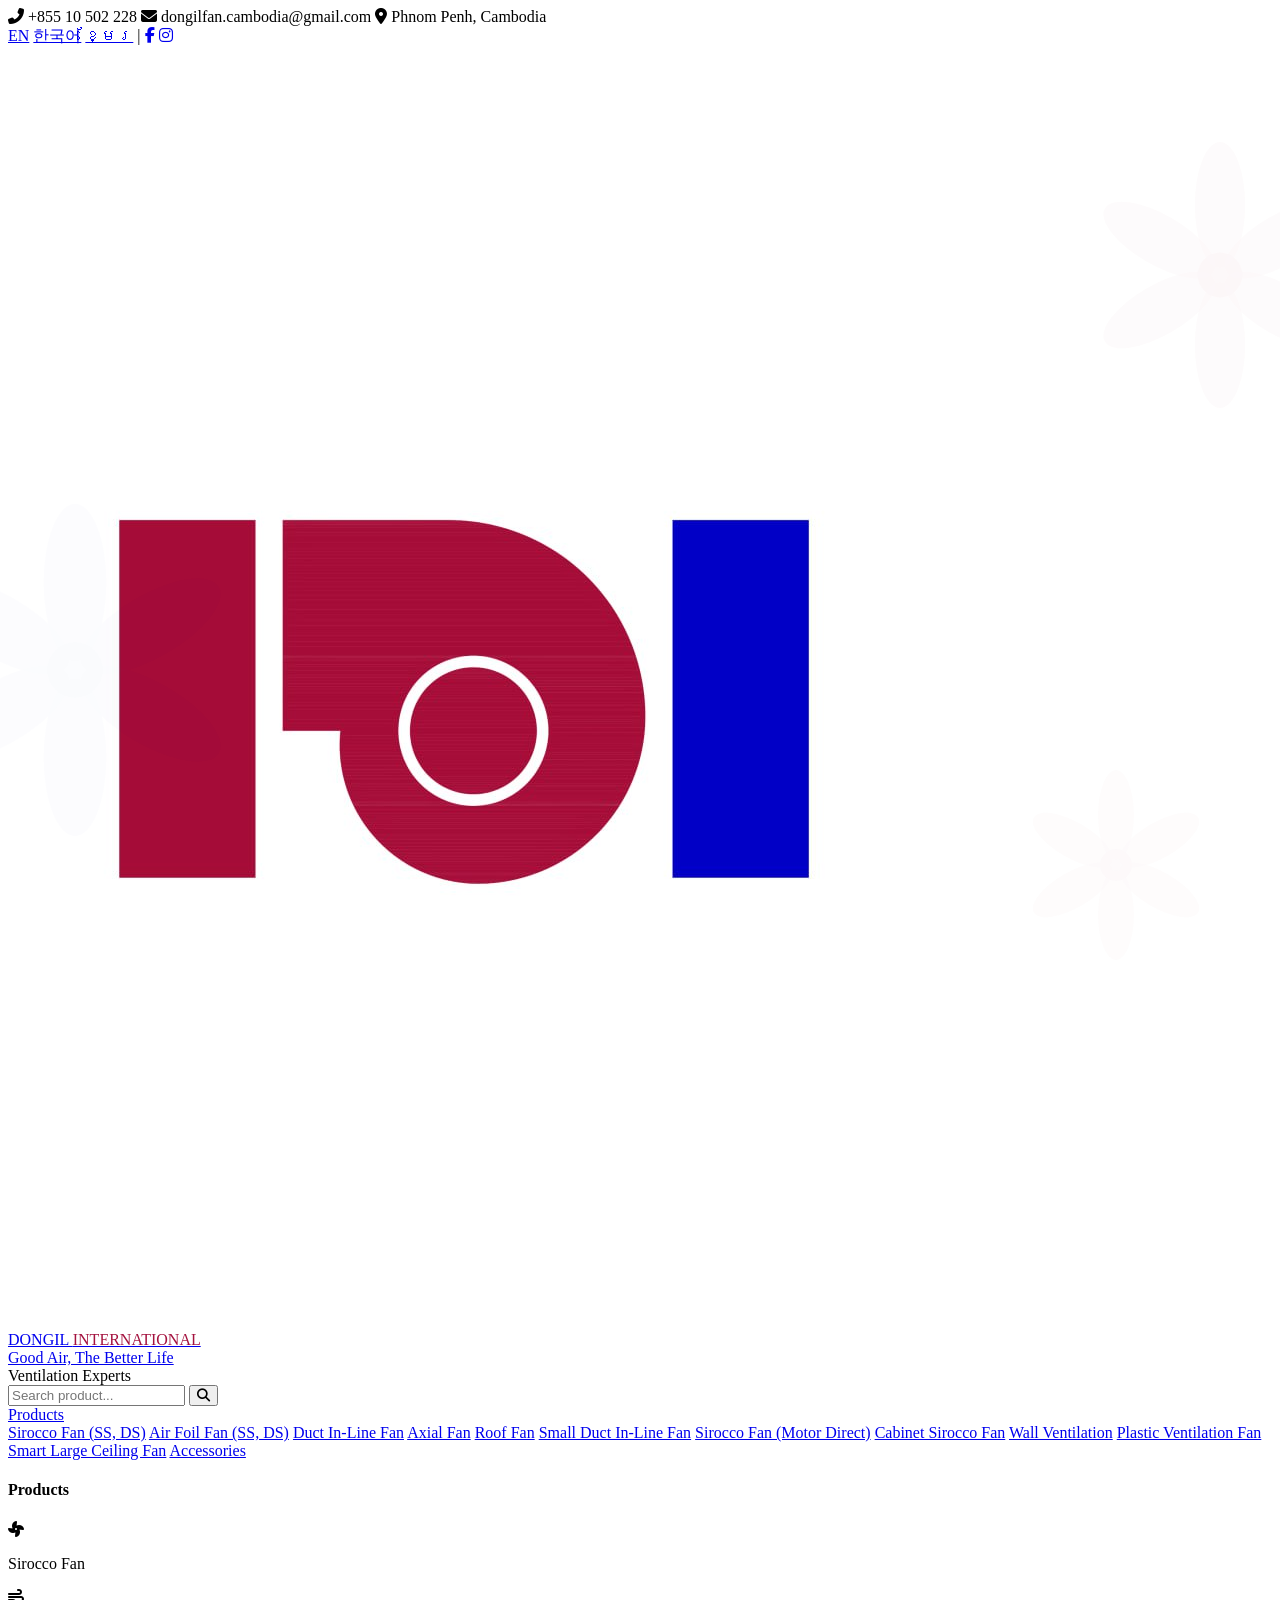
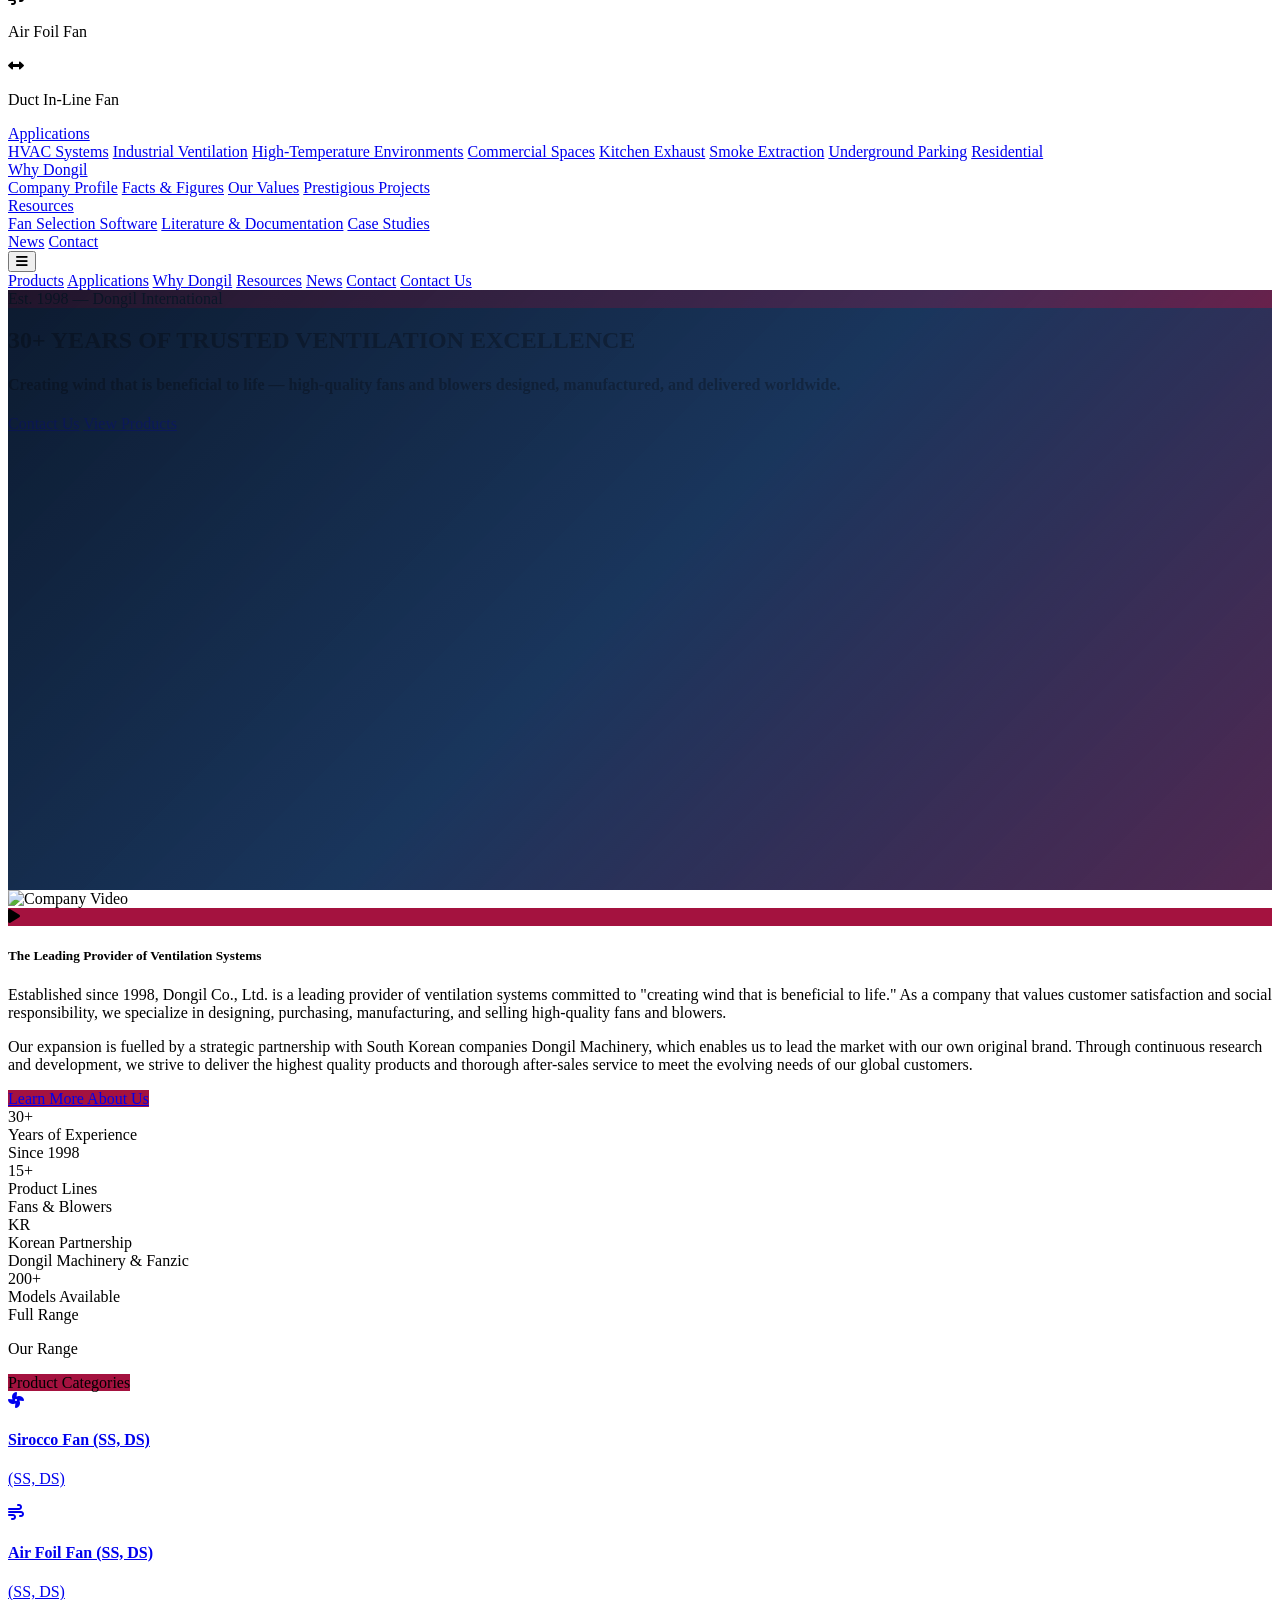
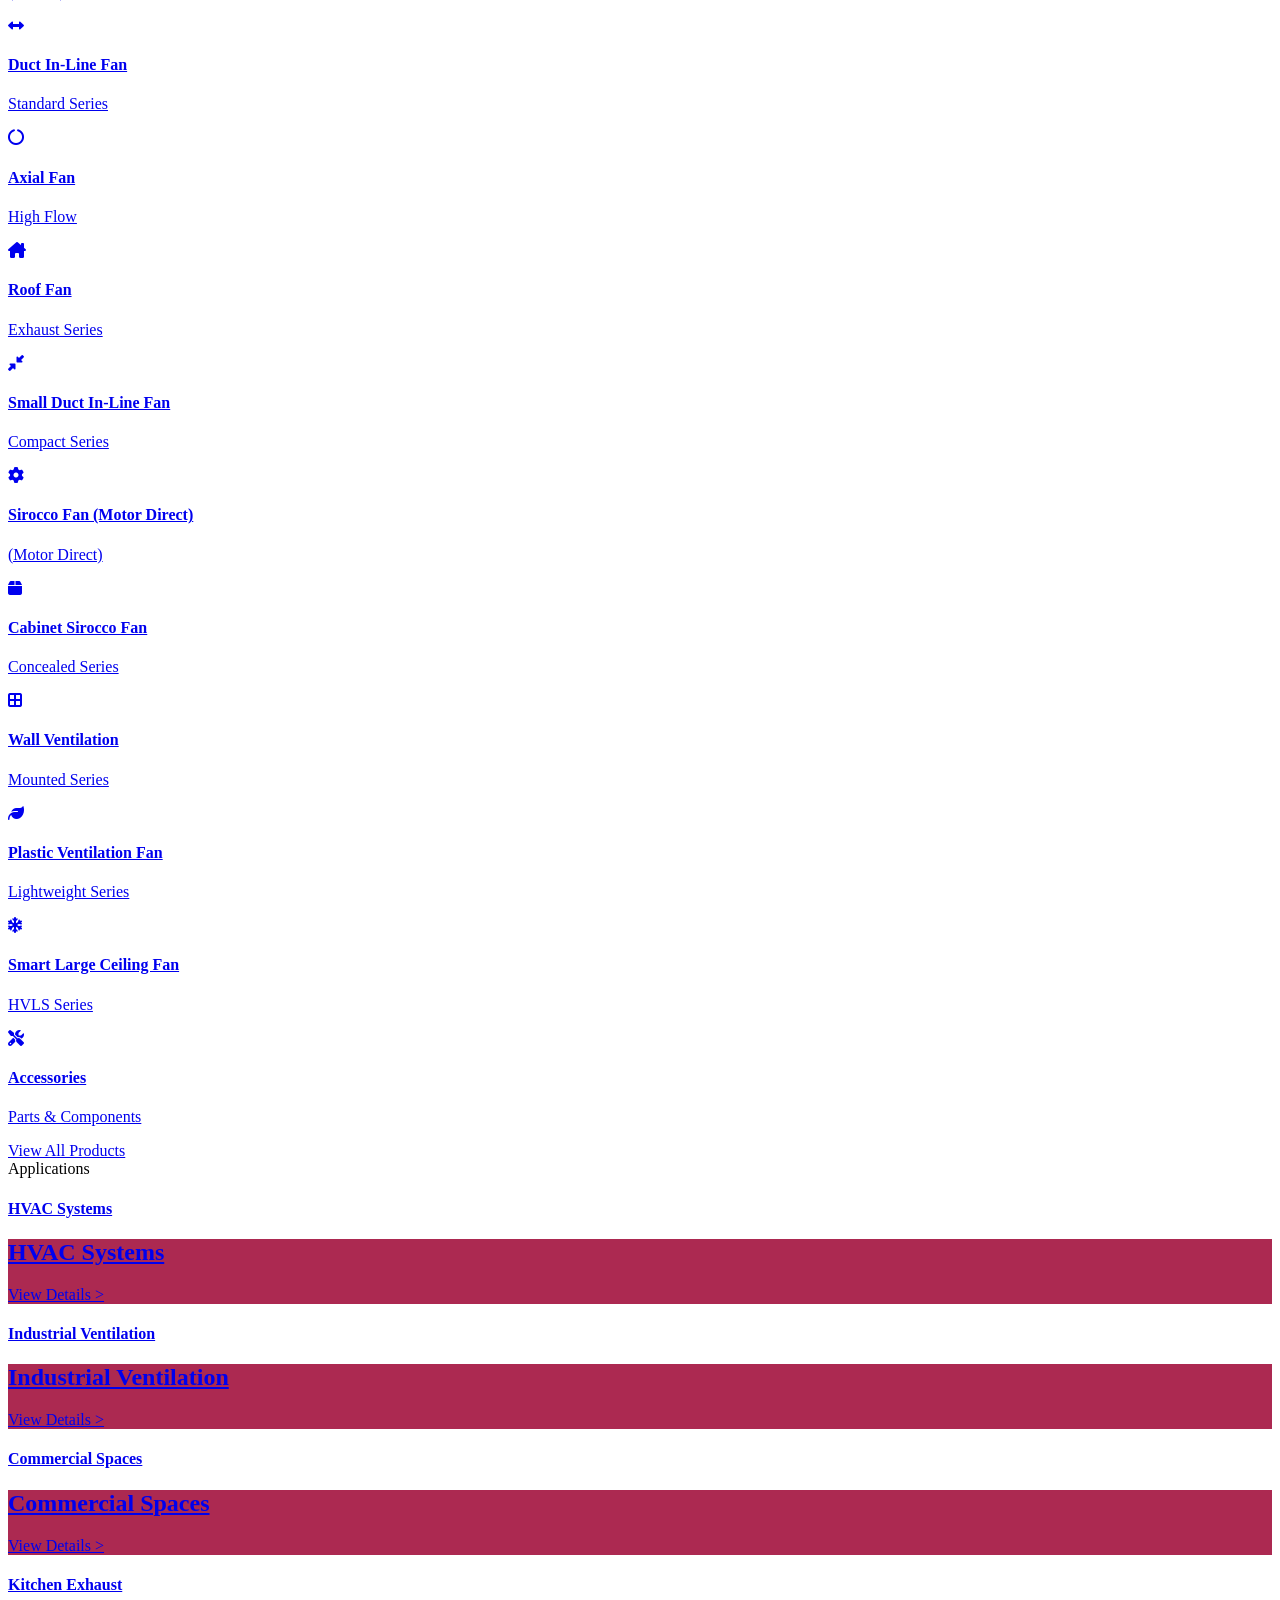
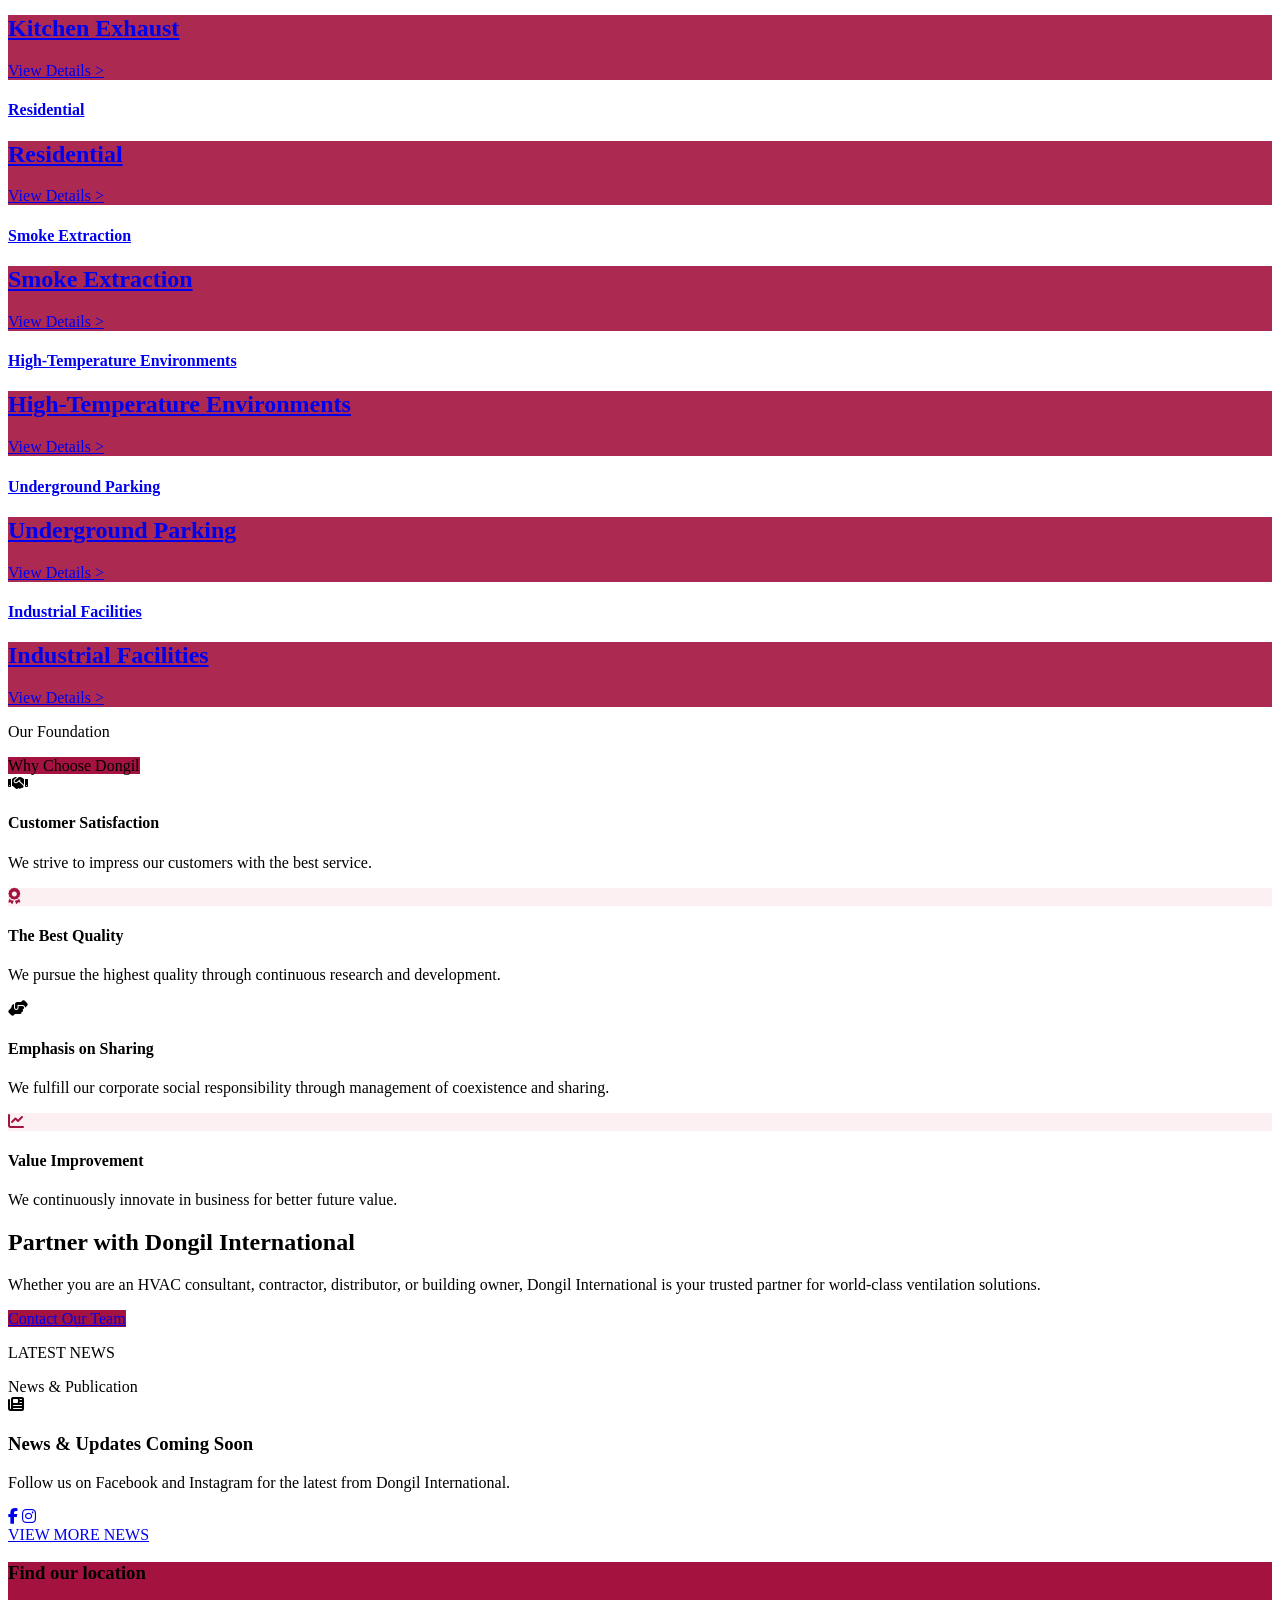
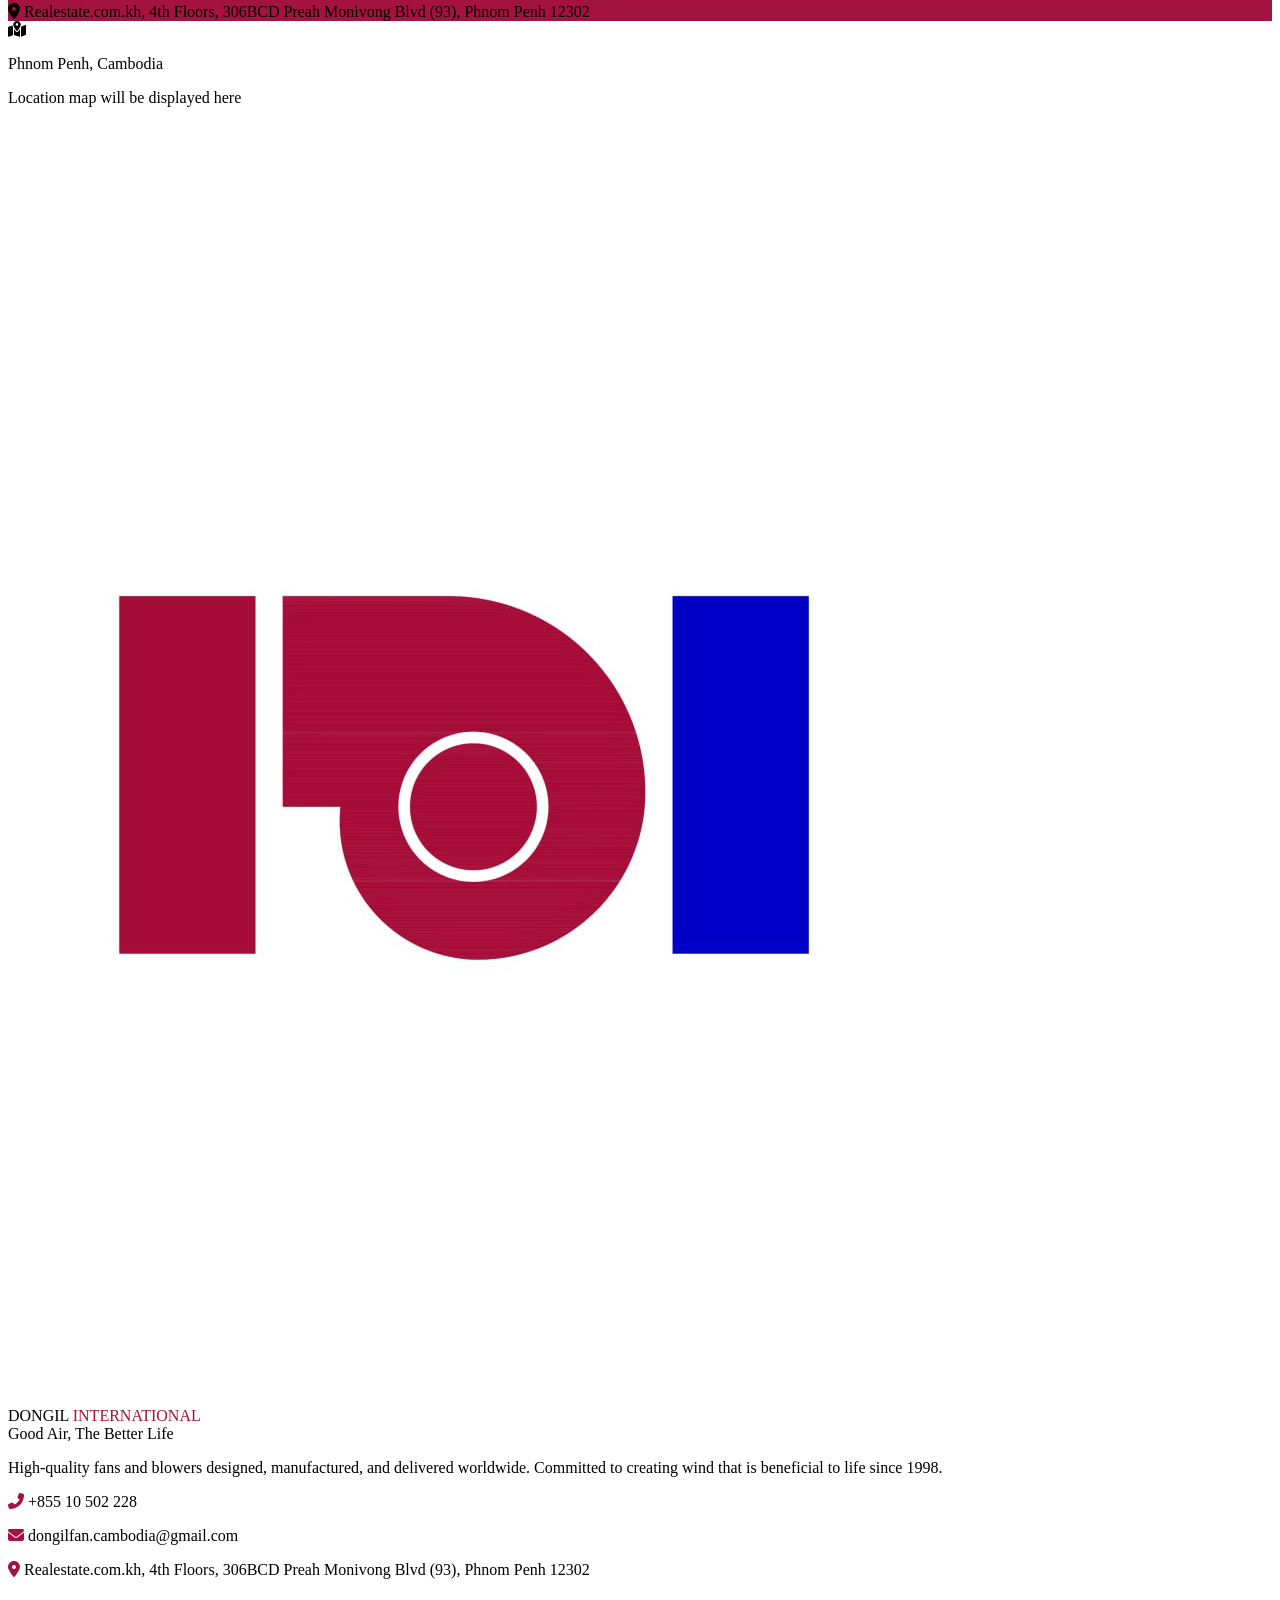
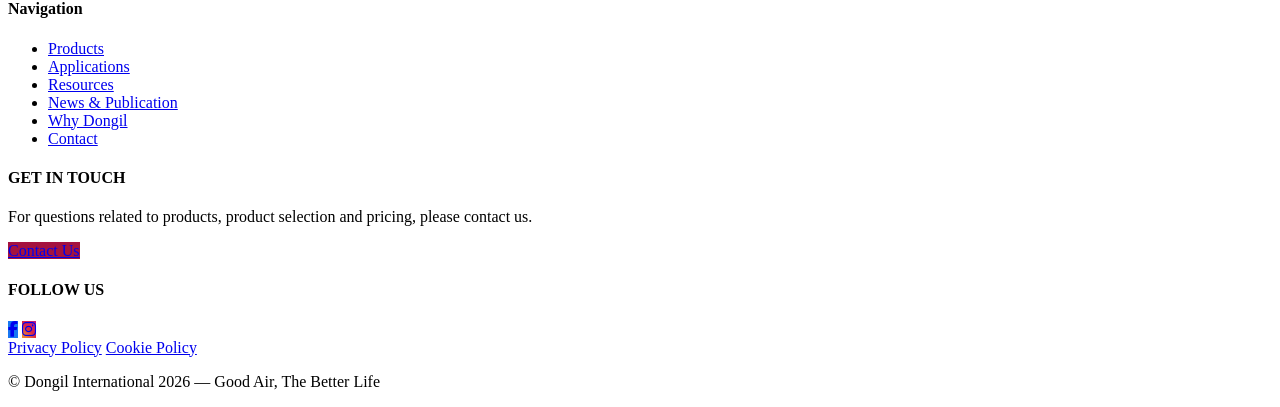
==== index.html @ f6c1c4a3 "Remove all fake/fabricated content from Dongil International website - news.html: Replace 9 fake art" ====
<!DOCTYPE html>
<html lang="en">
<head>
    <meta charset="UTF-8">
    <meta name="viewport" content="width=device-width, initial-scale=1.0">
    <title>Dongil International - Ventilation Solutions</title>
    <script src="https://cdn.tailwindcss.com"></script>
    <link rel="stylesheet" href="https://cdnjs.cloudflare.com/ajax/libs/font-awesome/6.5.1/css/all.min.css">
    <link href="https://fonts.googleapis.com/css2?family=Inter:wght@300;400;500;600;700;800;900&display=swap" rel="stylesheet">
    <script>
        tailwind.config = {
            theme: {
                extend: {
                    colors: {
                        brand: '#1e40af',
                        'brand-dark': '#172e7a',
                        'brand-light': '#3b82f6',
                        crimson: '#A4123F',
                        'crimson-dark': '#7d0d2f',
                    },
                    fontFamily: { sans: ['Inter', 'sans-serif'] }
                }
            }
        }
    </script>
    <link rel="stylesheet" href="css/styles.css">
</head>
<body class="font-sans text-gray-800">

    <!-- Top Bar -->
    <div class="bg-brand text-white text-sm py-2">
        <div class="max-w-7xl mx-auto px-4 flex justify-between items-center flex-wrap gap-2">
            <div class="flex items-center gap-4 flex-wrap text-xs">
                <span class="flex items-center gap-1"><i class="fas fa-phone-alt text-blue-300"></i> +855 10 502 228</span>
                <span class="flex items-center gap-1"><i class="fas fa-envelope text-blue-300"></i> dongilfan.cambodia@gmail.com</span>
                <span class="flex items-center gap-1"><i class="fas fa-map-marker-alt text-blue-300"></i> Phnom Penh, Cambodia</span>
            </div>
            <div class="flex items-center gap-2">
                <a href="#" onclick="switchLang('en'); return false;" class="lang-btn px-2.5 py-1 rounded-full text-[11px] font-bold tracking-wide transition hover:bg-white/20 border border-white/20" data-lang="en">EN</a>
                <a href="#" onclick="switchLang('ko'); return false;" class="lang-btn px-2.5 py-1 rounded-full text-[11px] font-bold tracking-wide transition hover:bg-white/20 border border-white/20" data-lang="ko">한국어</a>
                <a href="#" onclick="switchLang('km'); return false;" class="lang-btn px-2.5 py-1 rounded-full text-[11px] font-bold tracking-wide transition hover:bg-white/20 border border-white/20" data-lang="km">ខ្មែរ</a>
                <span class="text-blue-400 mx-1">|</span>
                <a href="#" class="hover:text-blue-200 transition"><i class="fab fa-facebook-f"></i></a>
                <a href="#" class="hover:text-blue-200 transition"><i class="fab fa-instagram"></i></a>
            </div>
        </div>
    </div>

    <!-- Header -->
    <header class="header-area bg-white sticky top-0 z-50 border-b border-gray-200">
        <div class="max-w-7xl mx-auto px-4">
            <!-- Logo + Search Row -->
            <div class="flex justify-between items-center py-3 border-b border-gray-100">
                <a href="index.html" class="flex items-center gap-3">
                    <img src="images/dongil-logo.jpg" alt="Dongil International" class="h-10">
                    <div>
                        <div class="font-black text-xl text-gray-900 tracking-tight leading-none">DONGIL <span style="color:#A4123F;">INTERNATIONAL</span></div>
                        <div class="text-[9px] text-gray-400 tracking-[0.15em] uppercase" data-i18n="header.tagline">Good Air, The Better Life</div>
                    </div>
                </a>
                <div class="hidden md:flex items-center gap-6">
                    <span class="text-xs text-gray-500 font-medium bg-gray-100 px-3 py-1.5 rounded" data-i18n="nav.experts">Ventilation Experts</span>
                    <div class="flex items-center border border-gray-300">
                        <input type="text" placeholder="Search product..." class="border-none outline-none px-3 py-1.5 text-sm w-48" data-i18n="nav.search">
                        <button class="px-3 py-1.5 text-gray-500 hover:text-brand"><i class="fas fa-search text-sm"></i></button>
                    </div>
                </div>
            </div>
            <!-- Desktop Nav -->
            <nav class="hidden lg:flex items-center">
                <!-- Products -->
                <div class="relative group">
                    <a href="pages/products.html" class="nav-link block px-5 py-4 font-semibold text-gray-700 hover:text-brand transition text-sm uppercase tracking-wide" data-i18n="nav.products">Products</a>
                    <div class="absolute left-0 top-full w-[750px] bg-white shadow-xl border border-gray-100 z-50 opacity-0 invisible group-hover:opacity-100 group-hover:visible transition-all duration-200 translate-y-2 group-hover:translate-y-0">
                        <div class="flex">
                            <div class="w-1/3 bg-gray-50 border-r border-gray-100 py-4">
                                <a href="pages/products.html#sirocco" class="block px-5 py-2 text-sm text-gray-600 hover:text-brand hover:bg-white transition font-medium" data-i18n="nav.dropdown.sirocco">Sirocco Fan (SS, DS)</a>
                                <a href="pages/products.html#airfoil" class="block px-5 py-2 text-sm text-gray-600 hover:text-brand hover:bg-white transition font-medium" data-i18n="nav.dropdown.airfoil">Air Foil Fan (SS, DS)</a>
                                <a href="pages/products.html#ductinline" class="block px-5 py-2 text-sm text-gray-600 hover:text-brand hover:bg-white transition font-medium" data-i18n="nav.dropdown.ductinline">Duct In-Line Fan</a>
                                <a href="pages/products.html#axial" class="block px-5 py-2 text-sm text-gray-600 hover:text-brand hover:bg-white transition font-medium" data-i18n="nav.dropdown.axial">Axial Fan</a>
                                <a href="pages/products.html#roof" class="block px-5 py-2 text-sm text-gray-600 hover:text-brand hover:bg-white transition font-medium" data-i18n="nav.dropdown.roof">Roof Fan</a>
                                <a href="pages/products.html#smallduct" class="block px-5 py-2 text-sm text-gray-600 hover:text-brand hover:bg-white transition font-medium" data-i18n="nav.dropdown.smallduct">Small Duct In-Line Fan</a>
                                <a href="pages/products.html#motordirect" class="block px-5 py-2 text-sm text-gray-600 hover:text-brand hover:bg-white transition font-medium" data-i18n="nav.dropdown.siroccomotor">Sirocco Fan (Motor Direct)</a>
                                <a href="pages/products.html#cabinet" class="block px-5 py-2 text-sm text-gray-600 hover:text-brand hover:bg-white transition font-medium" data-i18n="nav.dropdown.cabinet">Cabinet Sirocco Fan</a>
                                <a href="pages/products.html#wall" class="block px-5 py-2 text-sm text-gray-600 hover:text-brand hover:bg-white transition font-medium" data-i18n="nav.dropdown.wall">Wall Ventilation</a>
                                <a href="pages/products.html#plastic" class="block px-5 py-2 text-sm text-gray-600 hover:text-brand hover:bg-white transition font-medium" data-i18n="nav.dropdown.plastic">Plastic Ventilation Fan</a>
                                <a href="pages/products.html#ceiling" class="block px-5 py-2 text-sm text-gray-600 hover:text-brand hover:bg-white transition font-medium" data-i18n="nav.dropdown.ceiling">Smart Large Ceiling Fan</a>
                                <a href="pages/products.html#accessories" class="block px-5 py-2 text-sm text-gray-600 hover:text-brand hover:bg-white transition font-medium" data-i18n="nav.dropdown.accessories">Accessories</a>
                            </div>
                            <div class="w-2/3 p-5">
                                <h4 class="font-bold text-gray-800 mb-3" data-i18n="nav.dropdown.products_heading">Products</h4>
                                <div class="grid grid-cols-3 gap-3">
                                    <div class="border border-gray-100 p-3 text-center hover:shadow-md transition">
                                        <div class="h-20 bg-gray-50 flex items-center justify-center mb-2"><i class="fas fa-fan text-3xl text-gray-300"></i></div>
                                        <p class="text-xs text-gray-600" data-i18n="nav.dropdown.preview_sirocco">Sirocco Fan</p>
                                    </div>
                                    <div class="border border-gray-100 p-3 text-center hover:shadow-md transition">
                                        <div class="h-20 bg-gray-50 flex items-center justify-center mb-2"><i class="fas fa-wind text-3xl text-gray-300"></i></div>
                                        <p class="text-xs text-gray-600" data-i18n="nav.dropdown.preview_airfoil">Air Foil Fan</p>
                                    </div>
                                    <div class="border border-gray-100 p-3 text-center hover:shadow-md transition">
                                        <div class="h-20 bg-gray-50 flex items-center justify-center mb-2"><i class="fas fa-arrows-alt-h text-3xl text-gray-300"></i></div>
                                        <p class="text-xs text-gray-600" data-i18n="nav.dropdown.preview_ductinline">Duct In-Line Fan</p>
                                    </div>
                                </div>
                            </div>
                        </div>
                    </div>
                </div>
                <!-- Applications -->
                <div class="relative group">
                    <a href="pages/applications.html" class="nav-link block px-5 py-4 font-semibold text-gray-700 hover:text-brand transition text-sm uppercase tracking-wide" data-i18n="nav.applications">Applications</a>
                    <div class="absolute left-0 top-full min-w-[260px] bg-white shadow-xl border border-gray-100 z-50 opacity-0 invisible group-hover:opacity-100 group-hover:visible transition-all duration-200 translate-y-2 group-hover:translate-y-0">
                        <div class="py-3">
                            <a href="pages/applications.html#hvac" class="block px-5 py-2.5 text-sm text-gray-600 hover:text-brand hover:bg-gray-50 transition" data-i18n="nav.dropdown.hvac">HVAC Systems</a>
                            <a href="pages/applications.html#industrial" class="block px-5 py-2.5 text-sm text-gray-600 hover:text-brand hover:bg-gray-50 transition" data-i18n="nav.dropdown.industrial">Industrial Ventilation</a>
                            <a href="pages/applications.html#hightemp" class="block px-5 py-2.5 text-sm text-gray-600 hover:text-brand hover:bg-gray-50 transition" data-i18n="nav.dropdown.hightemp">High-Temperature Environments</a>
                            <a href="pages/applications.html#commercial" class="block px-5 py-2.5 text-sm text-gray-600 hover:text-brand hover:bg-gray-50 transition" data-i18n="nav.dropdown.commercial">Commercial Spaces</a>
                            <a href="pages/applications.html#kitchen" class="block px-5 py-2.5 text-sm text-gray-600 hover:text-brand hover:bg-gray-50 transition" data-i18n="nav.dropdown.kitchen">Kitchen Exhaust</a>
                            <a href="pages/applications.html#smoke" class="block px-5 py-2.5 text-sm text-gray-600 hover:text-brand hover:bg-gray-50 transition" data-i18n="nav.dropdown.smoke">Smoke Extraction</a>
                            <a href="pages/applications.html#parking" class="block px-5 py-2.5 text-sm text-gray-600 hover:text-brand hover:bg-gray-50 transition" data-i18n="nav.dropdown.parking">Underground Parking</a>
                            <a href="pages/applications.html#residential" class="block px-5 py-2.5 text-sm text-gray-600 hover:text-brand hover:bg-gray-50 transition" data-i18n="nav.dropdown.residential">Residential</a>
                        </div>
                    </div>
                </div>
                <!-- Why Dongil -->
                <div class="relative group">
                    <a href="pages/about.html" class="nav-link block px-5 py-4 font-semibold text-gray-700 hover:text-brand transition text-sm uppercase tracking-wide" data-i18n="nav.why">Why Dongil</a>
                    <div class="absolute left-0 top-full min-w-[220px] bg-white shadow-xl border border-gray-100 z-50 opacity-0 invisible group-hover:opacity-100 group-hover:visible transition-all duration-200 translate-y-2 group-hover:translate-y-0">
                        <div class="py-3">
                            <a href="pages/about.html" class="block px-5 py-2.5 text-sm text-gray-600 hover:text-brand hover:bg-gray-50 transition" data-i18n="nav.dropdown.company_profile">Company Profile</a>
                            <a href="pages/about.html#facts" class="block px-5 py-2.5 text-sm text-gray-600 hover:text-brand hover:bg-gray-50 transition" data-i18n="nav.dropdown.facts_figures">Facts & Figures</a>
                            <a href="pages/about.html#values" class="block px-5 py-2.5 text-sm text-gray-600 hover:text-brand hover:bg-gray-50 transition" data-i18n="nav.dropdown.our_values">Our Values</a>
                            <a href="pages/projects.html" class="block px-5 py-2.5 text-sm text-gray-600 hover:text-brand hover:bg-gray-50 transition" data-i18n="nav.dropdown.prestigious_projects">Prestigious Projects</a>
                        </div>
                    </div>
                </div>
                <!-- Resources -->
                <div class="relative group">
                    <a href="pages/resources.html" class="nav-link block px-5 py-4 font-semibold text-gray-700 hover:text-brand transition text-sm uppercase tracking-wide" data-i18n="nav.resources">Resources</a>
                    <div class="absolute left-0 top-full min-w-[240px] bg-white shadow-xl border border-gray-100 z-50 opacity-0 invisible group-hover:opacity-100 group-hover:visible transition-all duration-200 translate-y-2 group-hover:translate-y-0">
                        <div class="py-3">
                            <a href="pages/resources.html#software" class="block px-5 py-2.5 text-sm text-gray-600 hover:text-brand hover:bg-gray-50 transition" data-i18n="nav.dropdown.fan_software">Fan Selection Software</a>
                            <a href="pages/resources.html#docs" class="block px-5 py-2.5 text-sm text-gray-600 hover:text-brand hover:bg-gray-50 transition" data-i18n="nav.dropdown.literature">Literature & Documentation</a>
                            <a href="pages/resources.html#cases" class="block px-5 py-2.5 text-sm text-gray-600 hover:text-brand hover:bg-gray-50 transition" data-i18n="nav.dropdown.case_studies">Case Studies</a>
                        </div>
                    </div>
                </div>
                <a href="pages/news.html" class="nav-link block px-5 py-4 font-semibold text-gray-700 hover:text-brand transition text-sm uppercase tracking-wide" data-i18n="nav.news">News</a>
                <a href="pages/contact.html" class="nav-link block px-5 py-4 font-semibold text-gray-700 hover:text-brand transition text-sm uppercase tracking-wide" data-i18n="nav.contact">Contact</a>
            </nav>
            <!-- Mobile Toggle -->
            <div class="lg:hidden flex items-center py-3">
                <button id="mobile-toggle" class="text-xl text-gray-700"><i class="fas fa-bars"></i></button>
            </div>
        </div>
        <!-- Mobile Menu -->
        <div id="mobile-menu" class="hidden lg:hidden bg-white border-t">
            <div class="px-4 py-4 space-y-1">
                <a href="pages/products.html" class="block py-2.5 text-gray-700 hover:text-brand font-medium text-sm uppercase" data-i18n="nav.products">Products</a>
                <a href="pages/applications.html" class="block py-2.5 text-gray-700 hover:text-brand font-medium text-sm uppercase" data-i18n="nav.applications">Applications</a>
                <a href="pages/about.html" class="block py-2.5 text-gray-700 hover:text-brand font-medium text-sm uppercase" data-i18n="nav.why">Why Dongil</a>
                <a href="pages/resources.html" class="block py-2.5 text-gray-700 hover:text-brand font-medium text-sm uppercase" data-i18n="nav.resources">Resources</a>
                <a href="pages/news.html" class="block py-2.5 text-gray-700 hover:text-brand font-medium text-sm uppercase" data-i18n="nav.news">News</a>
                <a href="pages/contact.html" class="block py-2.5 text-gray-700 hover:text-brand font-medium text-sm uppercase" data-i18n="nav.contact">Contact</a>
                <a href="pages/contact.html" class="block mt-3 bg-brand text-white text-center font-semibold py-3 uppercase text-sm" data-i18n="nav.mobile.contact_btn">Contact Us</a>
            </div>
        </div>
    </header>

    <!-- Hero Slider -->
    <section class="hero-slider relative flex items-center overflow-hidden" style="background-image: url('https://images.unsplash.com/photo-1581094794329-c8112a89af12?w=1600&h=600&fit=crop'); background-color: #1a365d;">
        <div class="absolute inset-0 bg-gradient-to-r from-black/70 via-black/40 to-transparent z-10"></div>
        <div class="max-w-7xl mx-auto px-4 w-full relative z-20">
            <div class="max-w-xl text-white">
                <div class="inline-block mb-4 px-3 py-1 text-xs font-semibold uppercase tracking-widest" style="background-color:#A4123F;" data-i18n="hero.badge">Est. 1998 — Dongil International</div>
                <h2 class="text-4xl md:text-5xl font-black leading-tight mb-4" data-i18n="hero.title">
                    30+ YEARS OF TRUSTED<br>VENTILATION EXCELLENCE
                </h2>
                <h4 class="text-lg text-gray-200 mb-8 font-normal" data-i18n="hero.subtitle">
                    Creating wind that is beneficial to life — high-quality fans and blowers designed, manufactured, and delivered worldwide.
                </h4>
                <div class="flex gap-4 flex-wrap">
                    <a href="pages/contact.html" class="inline-block bg-brand hover:bg-brand-dark text-white font-semibold uppercase tracking-wider text-sm px-8 py-3.5 transition" data-i18n="hero.cta1">
                        Contact Us
                    </a>
                    <a href="pages/products.html" class="inline-block border-2 border-white hover:bg-white hover:text-gray-900 text-white font-semibold uppercase tracking-wider text-sm px-8 py-3.5 transition" data-i18n="hero.cta2">
                        View Products
                    </a>
                </div>
            </div>
        </div>
    </section>

    <!-- Company Intro -->
    <section class="py-16 bg-gray-50">
        <div class="border-t-4 w-16 mx-auto mb-10" style="border-color:#A4123F;"></div>
        <div class="max-w-7xl mx-auto px-4">
            <div class="grid md:grid-cols-2 gap-12 items-center">
                <!-- Video -->
                <div class="relative bg-gray-900 aspect-video overflow-hidden cursor-pointer group">
                    <img src="https://placehold.co/640x360/1a365d/ffffff?text=Dongil+International" alt="Company Video" class="w-full h-full object-cover opacity-60 group-hover:opacity-50 transition">
                    <div class="absolute inset-0 flex items-center justify-center">
                        <div class="w-16 h-16 rounded-full flex items-center justify-center group-hover:scale-110 transition-transform shadow-xl" style="background-color:#A4123F;">
                            <i class="fas fa-play text-white text-xl ml-1"></i>
                        </div>
                    </div>
                </div>
                <!-- Text -->
                <div>
                    <h5 class="text-lg font-bold text-gray-900 mb-4" data-i18n="overview.title">The Leading Provider of Ventilation Systems</h5>
                    <p class="text-gray-600 leading-relaxed mb-4" data-i18n="overview.desc1">
                        Established since 1998, Dongil Co., Ltd. is a leading provider of ventilation systems committed to "creating wind that is beneficial to life." As a company that values customer satisfaction and social responsibility, we specialize in designing, purchasing, manufacturing, and selling high-quality fans and blowers.
                    </p>
                    <p class="text-gray-600 leading-relaxed mb-6" data-i18n="overview.desc2">
                        Our expansion is fuelled by a strategic partnership with South Korean companies Dongil Machinery, which enables us to lead the market with our own original brand. Through continuous research and development, we strive to deliver the highest quality products and thorough after-sales service to meet the evolving needs of our global customers.
                    </p>
                    <a href="pages/about.html" class="inline-block font-semibold uppercase tracking-wider text-sm px-6 py-3 text-white transition" style="background-color:#A4123F;" data-i18n="overview.learnmore">Learn More About Us</a>
                </div>
            </div>
        </div>
    </section>

    <!-- Stats Section -->
    <section class="py-12 bg-brand text-white">
        <div class="max-w-7xl mx-auto px-4">
            <div class="grid grid-cols-2 md:grid-cols-4 gap-8 text-center">
                <div>
                    <div class="text-4xl font-black mb-1">30+</div>
                    <div class="text-blue-200 text-sm font-medium uppercase tracking-wide" data-i18n="stats.years">Years of Experience</div>
                    <div class="text-blue-300 text-xs mt-1" data-i18n="stats.years_sub">Since 1998</div>
                </div>
                <div>
                    <div class="text-4xl font-black mb-1">15+</div>
                    <div class="text-blue-200 text-sm font-medium uppercase tracking-wide" data-i18n="stats.products">Product Lines</div>
                    <div class="text-blue-300 text-xs mt-1" data-i18n="stats.products_sub">Fans & Blowers</div>
                </div>
                <div>
                    <div class="text-4xl font-black mb-1">KR</div>
                    <div class="text-blue-200 text-sm font-medium uppercase tracking-wide" data-i18n="stats.partnership">Korean Partnership</div>
                    <div class="text-blue-300 text-xs mt-1" data-i18n="stats.partnership_sub">Dongil Machinery & Fanzic</div>
                </div>
                <div>
                    <div class="text-4xl font-black mb-1">200+</div>
                    <div class="text-blue-200 text-sm font-medium uppercase tracking-wide" data-i18n="stats.models">Models Available</div>
                    <div class="text-blue-300 text-xs mt-1" data-i18n="stats.models_sub">Full Range</div>
                </div>
            </div>
        </div>
    </section>

    <!-- Product Categories -->
    <section class="py-16 bg-white">
        <div class="max-w-7xl mx-auto px-4">
            <div class="mb-10">
                <p class="text-xs font-semibold text-gray-500 uppercase tracking-widest mb-2" data-i18n="products.range_label">Our Range</p>
                <span class="inline-block text-white font-extrabold text-2xl px-10 py-2.5" style="background-color:#A4123F;" data-i18n="products.categories_banner">Product Categories</span>
            </div>
            <div class="grid grid-cols-2 md:grid-cols-3 lg:grid-cols-4 gap-4">
                <!-- Sirocco Fan SS DS -->
                <a href="pages/products.html#sirocco" class="group border border-gray-100 p-6 text-center hover:shadow-lg transition-all duration-200 hover:border-brand">
                    <div class="w-14 h-14 mx-auto mb-4 flex items-center justify-center rounded-full bg-blue-50 group-hover:bg-brand transition-all duration-200">
                        <i class="fas fa-fan text-2xl text-brand group-hover:text-white transition-colors duration-200"></i>
                    </div>
                    <h4 class="font-semibold text-gray-800 text-sm mb-1" data-i18n="products.sirocco">Sirocco Fan</h4>
                    <p class="text-gray-400 text-xs" data-i18n="products.sirocco_sub">(SS, DS)</p>
                </a>
                <!-- Air Foil Fan -->
                <a href="pages/products.html#airfoil" class="group border border-gray-100 p-6 text-center hover:shadow-lg transition-all duration-200 hover:border-brand">
                    <div class="w-14 h-14 mx-auto mb-4 flex items-center justify-center rounded-full bg-blue-50 group-hover:bg-brand transition-all duration-200">
                        <i class="fas fa-wind text-2xl text-brand group-hover:text-white transition-colors duration-200"></i>
                    </div>
                    <h4 class="font-semibold text-gray-800 text-sm mb-1" data-i18n="products.airfoil">Air Foil Fan</h4>
                    <p class="text-gray-400 text-xs" data-i18n="products.airfoil_sub">(SS, DS)</p>
                </a>
                <!-- Duct In-Line Fan -->
                <a href="pages/products.html#ductinline" class="group border border-gray-100 p-6 text-center hover:shadow-lg transition-all duration-200 hover:border-brand">
                    <div class="w-14 h-14 mx-auto mb-4 flex items-center justify-center rounded-full bg-blue-50 group-hover:bg-brand transition-all duration-200">
                        <i class="fas fa-arrows-alt-h text-2xl text-brand group-hover:text-white transition-colors duration-200"></i>
                    </div>
                    <h4 class="font-semibold text-gray-800 text-sm mb-1" data-i18n="products.ductinline">Duct In-Line Fan</h4>
                    <p class="text-gray-400 text-xs" data-i18n="products.ductinline_sub">Standard Series</p>
                </a>
                <!-- Axial Fan -->
                <a href="pages/products.html#axial" class="group border border-gray-100 p-6 text-center hover:shadow-lg transition-all duration-200 hover:border-brand">
                    <div class="w-14 h-14 mx-auto mb-4 flex items-center justify-center rounded-full bg-blue-50 group-hover:bg-brand transition-all duration-200">
                        <i class="fas fa-circle-notch text-2xl text-brand group-hover:text-white transition-colors duration-200"></i>
                    </div>
                    <h4 class="font-semibold text-gray-800 text-sm mb-1" data-i18n="products.axial">Axial Fan</h4>
                    <p class="text-gray-400 text-xs" data-i18n="products.axial_sub">High Flow</p>
                </a>
                <!-- Roof Fan -->
                <a href="pages/products.html#roof" class="group border border-gray-100 p-6 text-center hover:shadow-lg transition-all duration-200 hover:border-brand">
                    <div class="w-14 h-14 mx-auto mb-4 flex items-center justify-center rounded-full bg-blue-50 group-hover:bg-brand transition-all duration-200">
                        <i class="fas fa-house-chimney text-2xl text-brand group-hover:text-white transition-colors duration-200"></i>
                    </div>
                    <h4 class="font-semibold text-gray-800 text-sm mb-1" data-i18n="products.roof">Roof Fan</h4>
                    <p class="text-gray-400 text-xs" data-i18n="products.roof_sub">Exhaust Series</p>
                </a>
                <!-- Small Duct In-Line Fan -->
                <a href="pages/products.html#smallduct" class="group border border-gray-100 p-6 text-center hover:shadow-lg transition-all duration-200 hover:border-brand">
                    <div class="w-14 h-14 mx-auto mb-4 flex items-center justify-center rounded-full bg-blue-50 group-hover:bg-brand transition-all duration-200">
                        <i class="fas fa-compress-alt text-2xl text-brand group-hover:text-white transition-colors duration-200"></i>
                    </div>
                    <h4 class="font-semibold text-gray-800 text-sm mb-1" data-i18n="products.smallduct">Small Duct In-Line Fan</h4>
                    <p class="text-gray-400 text-xs" data-i18n="products.smallduct_sub">Compact Series</p>
                </a>
                <!-- Sirocco Fan Motor Direct -->
                <a href="pages/products.html#motordirect" class="group border border-gray-100 p-6 text-center hover:shadow-lg transition-all duration-200 hover:border-brand">
                    <div class="w-14 h-14 mx-auto mb-4 flex items-center justify-center rounded-full bg-blue-50 group-hover:bg-brand transition-all duration-200">
                        <i class="fas fa-cog text-2xl text-brand group-hover:text-white transition-colors duration-200"></i>
                    </div>
                    <h4 class="font-semibold text-gray-800 text-sm mb-1" data-i18n="products.siroccomotor">Sirocco Fan</h4>
                    <p class="text-gray-400 text-xs" data-i18n="products.siroccomotor_sub">(Motor Direct)</p>
                </a>
                <!-- Cabinet Sirocco Fan -->
                <a href="pages/products.html#cabinet" class="group border border-gray-100 p-6 text-center hover:shadow-lg transition-all duration-200 hover:border-brand">
                    <div class="w-14 h-14 mx-auto mb-4 flex items-center justify-center rounded-full bg-blue-50 group-hover:bg-brand transition-all duration-200">
                        <i class="fas fa-box text-2xl text-brand group-hover:text-white transition-colors duration-200"></i>
                    </div>
                    <h4 class="font-semibold text-gray-800 text-sm mb-1" data-i18n="products.cabinet">Cabinet Sirocco Fan</h4>
                    <p class="text-gray-400 text-xs" data-i18n="products.cabinet_sub">Concealed Series</p>
                </a>
                <!-- Wall Ventilation -->
                <a href="pages/products.html#wall" class="group border border-gray-100 p-6 text-center hover:shadow-lg transition-all duration-200 hover:border-brand">
                    <div class="w-14 h-14 mx-auto mb-4 flex items-center justify-center rounded-full bg-blue-50 group-hover:bg-brand transition-all duration-200">
                        <i class="fas fa-border-all text-2xl text-brand group-hover:text-white transition-colors duration-200"></i>
                    </div>
                    <h4 class="font-semibold text-gray-800 text-sm mb-1" data-i18n="products.wall">Wall Ventilation</h4>
                    <p class="text-gray-400 text-xs" data-i18n="products.wall_sub">Mounted Series</p>
                </a>
                <!-- Plastic Ventilation Fan -->
                <a href="pages/products.html#plastic" class="group border border-gray-100 p-6 text-center hover:shadow-lg transition-all duration-200 hover:border-brand">
                    <div class="w-14 h-14 mx-auto mb-4 flex items-center justify-center rounded-full bg-blue-50 group-hover:bg-brand transition-all duration-200">
                        <i class="fas fa-leaf text-2xl text-brand group-hover:text-white transition-colors duration-200"></i>
                    </div>
                    <h4 class="font-semibold text-gray-800 text-sm mb-1" data-i18n="products.plastic">Plastic Ventilation Fan</h4>
                    <p class="text-gray-400 text-xs" data-i18n="products.plastic_sub">Lightweight Series</p>
                </a>
                <!-- Smart Large Ceiling Fan -->
                <a href="pages/products.html#ceiling" class="group border border-gray-100 p-6 text-center hover:shadow-lg transition-all duration-200 hover:border-brand">
                    <div class="w-14 h-14 mx-auto mb-4 flex items-center justify-center rounded-full bg-blue-50 group-hover:bg-brand transition-all duration-200">
                        <i class="fas fa-snowflake text-2xl text-brand group-hover:text-white transition-colors duration-200"></i>
                    </div>
                    <h4 class="font-semibold text-gray-800 text-sm mb-1" data-i18n="products.ceiling">Smart Large Ceiling Fan</h4>
                    <p class="text-gray-400 text-xs" data-i18n="products.ceiling_sub">HVLS Series</p>
                </a>
                <!-- Accessories -->
                <a href="pages/products.html#accessories" class="group border border-gray-100 p-6 text-center hover:shadow-lg transition-all duration-200 hover:border-brand">
                    <div class="w-14 h-14 mx-auto mb-4 flex items-center justify-center rounded-full bg-blue-50 group-hover:bg-brand transition-all duration-200">
                        <i class="fas fa-tools text-2xl text-brand group-hover:text-white transition-colors duration-200"></i>
                    </div>
                    <h4 class="font-semibold text-gray-800 text-sm mb-1" data-i18n="products.accessories">Accessories</h4>
                    <p class="text-gray-400 text-xs" data-i18n="products.accessories_sub">Parts & Components</p>
                </a>
            </div>
            <div class="text-center mt-10">
                <a href="pages/products.html" class="inline-block bg-brand hover:bg-brand-dark text-white font-semibold uppercase tracking-wider text-sm px-10 py-3.5 transition" data-i18n="products.viewall">View All Products</a>
            </div>
        </div>
    </section>

    <!-- Applications (Masonry Grid) -->
    <section class="py-2 bg-white">
        <div class="max-w-7xl mx-auto px-4">
            <div class="mb-6">
                <span class="inline-block bg-black text-white font-extrabold text-2xl px-10 py-2.5" data-i18n="apps.banner">Applications</span>
            </div>
            <div class="grid grid-cols-1 md:grid-cols-12 gap-1">
                <!-- HVAC Systems (4col) -->
                <div class="md:col-span-4">
                    <a href="pages/applications.html#hvac" class="portfolio-item relative block overflow-hidden cursor-pointer" style="height:370px;">
                        <div class="portfolio-figure absolute inset-0 bg-cover bg-center transition-transform duration-500" style="background-image: url('https://images.unsplash.com/photo-1631545806609-35dcea748a78?w=600&fit=crop'); background-color:#2563eb;"></div>
                        <div class="absolute bottom-0 left-0 right-0 p-5 z-10 bg-gradient-to-t from-black/70 to-transparent">
                            <h4 class="text-white font-bold text-lg" data-i18n="apps.hvac_label">HVAC<br>Systems</h4>
                        </div>
                        <div class="portfolio-hover absolute inset-0 flex flex-col items-center justify-center opacity-0 transition-opacity duration-300 z-20" style="background-color:rgba(164,18,63,0.9);">
                            <h2 class="text-white font-bold text-xl mb-3" data-i18n="apps.hvac_hover">HVAC Systems</h2>
                            <span class="text-pink-200 text-sm" data-i18n="apps.view_details">View Details &gt;</span>
                        </div>
                    </a>
                </div>
                <!-- Industrial Ventilation (8col) -->
                <div class="md:col-span-8">
                    <a href="pages/applications.html#industrial" class="portfolio-item relative block overflow-hidden cursor-pointer" style="height:370px;">
                        <div class="portfolio-figure absolute inset-0 bg-cover bg-center transition-transform duration-500" style="background-image: url('https://images.unsplash.com/photo-1565793298595-6a879b1d9492?w=900&fit=crop'); background-color:#44403c;"></div>
                        <div class="absolute bottom-0 left-0 right-0 p-5 z-10 bg-gradient-to-t from-black/70 to-transparent">
                            <h4 class="text-white font-bold text-lg" data-i18n="apps.industrial_label">Industrial<br>Ventilation</h4>
                        </div>
                        <div class="portfolio-hover absolute inset-0 flex flex-col items-center justify-center opacity-0 transition-opacity duration-300 z-20" style="background-color:rgba(164,18,63,0.9);">
                            <h2 class="text-white font-bold text-xl mb-3" data-i18n="apps.industrial_hover">Industrial Ventilation</h2>
                            <span class="text-pink-200 text-sm" data-i18n="apps.view_details">View Details &gt;</span>
                        </div>
                    </a>
                </div>
                <!-- Commercial Spaces (4col, tall) -->
                <div class="md:col-span-4 md:row-span-2">
                    <a href="pages/applications.html#commercial" class="portfolio-item relative block overflow-hidden cursor-pointer h-full" style="min-height:741px;">
                        <div class="portfolio-figure absolute inset-0 bg-cover bg-center transition-transform duration-500" style="background-image: url('https://images.unsplash.com/photo-1486406146926-c627a92ad1ab?w=600&fit=crop'); background-color:#334155;"></div>
                        <div class="absolute bottom-0 left-0 right-0 p-5 z-10 bg-gradient-to-t from-black/70 to-transparent">
                            <h4 class="text-white font-bold text-lg" data-i18n="apps.commercial_label">Commercial<br>Spaces</h4>
                        </div>
                        <div class="portfolio-hover absolute inset-0 flex flex-col items-center justify-center opacity-0 transition-opacity duration-300 z-20" style="background-color:rgba(164,18,63,0.9);">
                            <h2 class="text-white font-bold text-xl mb-3" data-i18n="apps.commercial_hover">Commercial Spaces</h2>
                            <span class="text-pink-200 text-sm" data-i18n="apps.view_details">View Details &gt;</span>
                        </div>
                    </a>
                </div>
                <!-- Kitchen Exhaust (4col) -->
                <div class="md:col-span-4">
                    <a href="pages/applications.html#kitchen" class="portfolio-item relative block overflow-hidden cursor-pointer" style="height:370px;">
                        <div class="portfolio-figure absolute inset-0 bg-cover bg-center transition-transform duration-500" style="background-image: url('https://images.unsplash.com/photo-1556909114-f6e7ad7d3136?w=600&fit=crop'); background-color:#78350f;"></div>
                        <div class="absolute bottom-0 left-0 right-0 p-5 z-10 bg-gradient-to-t from-black/70 to-transparent">
                            <h4 class="text-white font-bold text-lg" data-i18n="apps.kitchen_label">Kitchen<br>Exhaust</h4>
                        </div>
                        <div class="portfolio-hover absolute inset-0 flex flex-col items-center justify-center opacity-0 transition-opacity duration-300 z-20" style="background-color:rgba(164,18,63,0.9);">
                            <h2 class="text-white font-bold text-xl mb-3" data-i18n="apps.kitchen_hover">Kitchen Exhaust</h2>
                            <span class="text-pink-200 text-sm" data-i18n="apps.view_details">View Details &gt;</span>
                        </div>
                    </a>
                </div>
                <!-- Residential (4col) -->
                <div class="md:col-span-4">
                    <a href="pages/applications.html#residential" class="portfolio-item relative block overflow-hidden cursor-pointer" style="height:370px;">
                        <div class="portfolio-figure absolute inset-0 bg-cover bg-center transition-transform duration-500" style="background-image: url('https://images.unsplash.com/photo-1558618666-fcd25c85f82e?w=600&fit=crop'); background-color:#065f46;"></div>
                        <div class="absolute bottom-0 left-0 right-0 p-5 z-10 bg-gradient-to-t from-black/70 to-transparent">
                            <h4 class="text-white font-bold text-lg" data-i18n="apps.residential_label">Residential</h4>
                        </div>
                        <div class="portfolio-hover absolute inset-0 flex flex-col items-center justify-center opacity-0 transition-opacity duration-300 z-20" style="background-color:rgba(164,18,63,0.9);">
                            <h2 class="text-white font-bold text-xl mb-3" data-i18n="apps.residential_hover">Residential</h2>
                            <span class="text-pink-200 text-sm" data-i18n="apps.view_details">View Details &gt;</span>
                        </div>
                    </a>
                </div>
                <!-- Smoke Extraction (8col) -->
                <div class="md:col-span-8">
                    <a href="pages/applications.html#smoke" class="portfolio-item relative block overflow-hidden cursor-pointer" style="height:370px;">
                        <div class="portfolio-figure absolute inset-0 bg-cover bg-center transition-transform duration-500" style="background-image: url('https://images.unsplash.com/photo-1504307651254-35680f356dfd?w=900&fit=crop'); background-color:#44403c;"></div>
                        <div class="absolute bottom-0 left-0 right-0 p-5 z-10 bg-gradient-to-t from-black/70 to-transparent">
                            <h4 class="text-white font-bold text-lg" data-i18n="apps.smoke_label">Smoke<br>Extraction</h4>
                        </div>
                        <div class="portfolio-hover absolute inset-0 flex flex-col items-center justify-center opacity-0 transition-opacity duration-300 z-20" style="background-color:rgba(164,18,63,0.9);">
                            <h2 class="text-white font-bold text-xl mb-3" data-i18n="apps.smoke_hover">Smoke Extraction</h2>
                            <span class="text-pink-200 text-sm" data-i18n="apps.view_details">View Details &gt;</span>
                        </div>
                    </a>
                </div>
                <!-- High-Temperature Environments (4col) -->
                <div class="md:col-span-4">
                    <a href="pages/applications.html#hightemp" class="portfolio-item relative block overflow-hidden cursor-pointer" style="height:370px;">
                        <div class="portfolio-figure absolute inset-0 bg-cover bg-center transition-transform duration-500" style="background-image: url('https://images.unsplash.com/photo-1474487548417-781cb71495f3?w=600&fit=crop'); background-color:#7c1c0e;"></div>
                        <div class="absolute bottom-0 left-0 right-0 p-5 z-10 bg-gradient-to-t from-black/70 to-transparent">
                            <h4 class="text-white font-bold text-lg" data-i18n="apps.hightemp_label">High-Temperature<br>Environments</h4>
                        </div>
                        <div class="portfolio-hover absolute inset-0 flex flex-col items-center justify-center opacity-0 transition-opacity duration-300 z-20" style="background-color:rgba(164,18,63,0.9);">
                            <h2 class="text-white font-bold text-xl mb-3" data-i18n="apps.hightemp_hover">High-Temperature Environments</h2>
                            <span class="text-pink-200 text-sm" data-i18n="apps.view_details">View Details &gt;</span>
                        </div>
                    </a>
                </div>
                <!-- Underground Parking (4col) -->
                <div class="md:col-span-4">
                    <a href="pages/applications.html#parking" class="portfolio-item relative block overflow-hidden cursor-pointer" style="height:370px;">
                        <div class="portfolio-figure absolute inset-0 bg-cover bg-center transition-transform duration-500" style="background-image: url('https://images.unsplash.com/photo-1573348722427-f1d6819fdf98?w=600&fit=crop'); background-color:#1e3a5a;"></div>
                        <div class="absolute bottom-0 left-0 right-0 p-5 z-10 bg-gradient-to-t from-black/70 to-transparent">
                            <h4 class="text-white font-bold text-lg" data-i18n="apps.parking_label">Underground<br>Parking</h4>
                        </div>
                        <div class="portfolio-hover absolute inset-0 flex flex-col items-center justify-center opacity-0 transition-opacity duration-300 z-20" style="background-color:rgba(164,18,63,0.9);">
                            <h2 class="text-white font-bold text-xl mb-3" data-i18n="apps.parking_hover">Underground Parking</h2>
                            <span class="text-pink-200 text-sm" data-i18n="apps.view_details">View Details &gt;</span>
                        </div>
                    </a>
                </div>
                <!-- High-Temperature Environments 2nd fill (4col) -->
                <div class="md:col-span-4">
                    <a href="pages/applications.html#industrial" class="portfolio-item relative block overflow-hidden cursor-pointer" style="height:370px;">
                        <div class="portfolio-figure absolute inset-0 bg-cover bg-center transition-transform duration-500" style="background-image: url('https://images.unsplash.com/photo-1545558014-8692077e9b5c?w=600&fit=crop'); background-color:#1c1917;"></div>
                        <div class="absolute bottom-0 left-0 right-0 p-5 z-10 bg-gradient-to-t from-black/70 to-transparent">
                            <h4 class="text-white font-bold text-lg" data-i18n="apps.facilities_label">Industrial<br>Facilities</h4>
                        </div>
                        <div class="portfolio-hover absolute inset-0 flex flex-col items-center justify-center opacity-0 transition-opacity duration-300 z-20" style="background-color:rgba(164,18,63,0.9);">
                            <h2 class="text-white font-bold text-xl mb-3" data-i18n="apps.facilities_hover">Industrial Facilities</h2>
                            <span class="text-pink-200 text-sm" data-i18n="apps.view_details">View Details &gt;</span>
                        </div>
                    </a>
                </div>
            </div>
        </div>
    </section>

    <!-- Values Section -->
    <section class="py-16 bg-gray-50">
        <div class="max-w-7xl mx-auto px-4">
            <div class="text-center mb-12">
                <p class="text-xs font-semibold text-gray-500 uppercase tracking-widest mb-2" data-i18n="values.foundation_label">Our Foundation</p>
                <span class="inline-block text-white font-extrabold text-2xl px-10 py-2.5" style="background-color:#A4123F;" data-i18n="values.banner">Why Choose Dongil</span>
            </div>
            <div class="grid md:grid-cols-2 lg:grid-cols-4 gap-6">
                <div class="bg-white p-8 border-t-4 border-brand shadow-sm hover:shadow-md transition text-center">
                    <div class="w-14 h-14 mx-auto mb-5 flex items-center justify-center rounded-full bg-blue-50">
                        <i class="fas fa-handshake text-2xl text-brand"></i>
                    </div>
                    <h4 class="font-bold text-gray-900 mb-3 text-base" data-i18n="values.satisfaction">Customer Satisfaction</h4>
                    <p class="text-gray-500 text-sm leading-relaxed" data-i18n="values.satisfaction_desc">We strive to impress our customers with the best service.</p>
                </div>
                <div class="bg-white p-8 border-t-4 shadow-sm hover:shadow-md transition text-center" style="border-color:#A4123F;">
                    <div class="w-14 h-14 mx-auto mb-5 flex items-center justify-center rounded-full" style="background-color:#fdf0f3;">
                        <i class="fas fa-award text-2xl" style="color:#A4123F;"></i>
                    </div>
                    <h4 class="font-bold text-gray-900 mb-3 text-base" data-i18n="values.quality">The Best Quality</h4>
                    <p class="text-gray-500 text-sm leading-relaxed" data-i18n="values.quality_desc">We pursue the highest quality through continuous research and development.</p>
                </div>
                <div class="bg-white p-8 border-t-4 border-brand shadow-sm hover:shadow-md transition text-center">
                    <div class="w-14 h-14 mx-auto mb-5 flex items-center justify-center rounded-full bg-blue-50">
                        <i class="fas fa-hands-helping text-2xl text-brand"></i>
                    </div>
                    <h4 class="font-bold text-gray-900 mb-3 text-base" data-i18n="values.sharing">Emphasis on Sharing</h4>
                    <p class="text-gray-500 text-sm leading-relaxed" data-i18n="values.sharing_desc">We fulfill our corporate social responsibility through management of coexistence and sharing.</p>
                </div>
                <div class="bg-white p-8 border-t-4 shadow-sm hover:shadow-md transition text-center" style="border-color:#A4123F;">
                    <div class="w-14 h-14 mx-auto mb-5 flex items-center justify-center rounded-full" style="background-color:#fdf0f3;">
                        <i class="fas fa-chart-line text-2xl" style="color:#A4123F;"></i>
                    </div>
                    <h4 class="font-bold text-gray-900 mb-3 text-base" data-i18n="values.innovation">Value Improvement</h4>
                    <p class="text-gray-500 text-sm leading-relaxed" data-i18n="values.innovation_desc">We continuously innovate in business for better future value.</p>
                </div>
            </div>
        </div>
    </section>

    <!-- CTA Section -->
    <section class="py-16 bg-brand text-white">
        <div class="max-w-7xl mx-auto px-4 text-center">
            <h2 class="text-3xl md:text-4xl font-black mb-4" data-i18n="cta.title">Partner with Dongil International</h2>
            <p class="text-blue-200 text-lg mb-8 max-w-2xl mx-auto" data-i18n="cta.desc">Whether you are an HVAC consultant, contractor, or distributor, Dongil International delivers the products, expertise, and support you need to succeed.</p>
            <a href="pages/contact.html" class="inline-block font-semibold uppercase tracking-wider text-sm px-10 py-4 text-white transition hover:opacity-90" style="background-color:#A4123F;" data-i18n="cta.btn1">Contact Our Team</a>
        </div>
    </section>

    <!-- News -->
    <section class="py-12 bg-white">
        <div class="max-w-7xl mx-auto px-4">
            <p class="text-xs font-semibold text-gray-500 uppercase tracking-widest mb-2" data-i18n="news.latest_label">LATEST NEWS</p>
            <span class="inline-block bg-brand text-white font-extrabold text-2xl px-10 py-2.5 mb-8" data-i18n="news.banner">News & Publication</span>
            <div class="bg-gray-50 border border-gray-200 rounded-2xl p-12 text-center">
                <div class="w-16 h-16 bg-brand/10 text-brand rounded-2xl flex items-center justify-center text-3xl mx-auto mb-6">
                    <i class="fas fa-newspaper"></i>
                </div>
                <h3 class="text-xl font-bold text-gray-800 mb-3" data-i18n="news.homepage_comingsoon">News & Updates Coming Soon</h3>
                <p class="text-gray-500 max-w-lg mx-auto mb-6" data-i18n="news.homepage_comingsoon_desc">Follow us on Facebook and Instagram for the latest from Dongil International.</p>
                <div class="flex justify-center gap-3 mb-6">
                    <a href="#" class="w-10 h-10 bg-[#1877f2] text-white rounded-xl flex items-center justify-center hover:opacity-90 transition"><i class="fab fa-facebook-f"></i></a>
                    <a href="#" class="w-10 h-10 bg-gradient-to-br from-[#f09433] via-[#dc2743] to-[#bc1888] text-white rounded-xl flex items-center justify-center hover:opacity-90 transition"><i class="fab fa-instagram"></i></a>
                </div>
                <a href="pages/news.html" class="inline-block bg-black hover:bg-gray-800 text-white font-semibold uppercase tracking-wider text-xs px-6 py-3 transition" data-i18n="news.viewmore">VIEW MORE NEWS</a>
            </div>
        </div>
    </section>

    <!-- Location Bar -->
    <section class="py-4" style="background-color:#A4123F;">
        <div class="max-w-7xl mx-auto px-4 flex flex-col md:flex-row justify-between items-center gap-4">
            <h3 class="text-white font-bold text-lg" data-i18n="location.find">Find our location</h3>
            <div class="flex items-center gap-3 text-white text-sm">
                <i class="fas fa-map-marker-alt"></i>
                <span>Realestate.com.kh, 4th Floors, 306BCD Preah Monivong Blvd (93), Phnom Penh 12302</span>
            </div>
        </div>
    </section>

    <!-- Map Placeholder -->
    <section class="bg-gray-200 h-[350px] flex items-center justify-center text-gray-400">
        <div class="text-center">
            <i class="fas fa-map-marked-alt text-6xl mb-3"></i>
            <p class="font-medium" data-i18n="location.city">Phnom Penh, Cambodia</p>
            <p class="text-sm" data-i18n="location.map_placeholder">Location map will be displayed here</p>
        </div>
    </section>

    <!-- Footer -->
    <footer class="bg-[#1a1a1a] text-gray-400">
        <div class="border-t-4" style="border-color:#A4123F;"></div>
        <div class="max-w-7xl mx-auto px-4 py-14">
            <div class="grid md:grid-cols-3 gap-10">
                <div>
                    <div class="flex items-center gap-3 mb-4">
                        <img src="images/dongil-logo.jpg" alt="Dongil International" class="h-10">
                        <div>
                            <div class="font-black text-xl text-white tracking-tight leading-none">DONGIL <span style="color:#A4123F;">INTERNATIONAL</span></div>
                            <div class="text-[9px] text-gray-500 tracking-[0.15em] uppercase mt-0.5" data-i18n="footer.tagline">Good Air, The Better Life</div>
                        </div>
                    </div>
                    <p class="text-sm text-gray-500 mb-4" data-i18n="footer.desc">High-quality fans and blowers designed, manufactured, and delivered worldwide. Committed to creating wind that is beneficial to life since 1998.</p>
                    <div class="space-y-1 text-xs text-gray-500">
                        <p class="flex items-center gap-2"><i class="fas fa-phone-alt w-4" style="color:#A4123F;"></i> +855 10 502 228</p>
                        <p class="flex items-center gap-2"><i class="fas fa-envelope w-4" style="color:#A4123F;"></i> dongilfan.cambodia@gmail.com</p>
                        <p class="flex items-center gap-2"><i class="fas fa-map-marker-alt w-4" style="color:#A4123F;"></i> Realestate.com.kh, 4th Floors, 306BCD Preah Monivong Blvd (93), Phnom Penh 12302</p>
                    </div>
                </div>
                <div>
                    <h4 class="text-white font-bold mb-4 text-sm uppercase tracking-wider" data-i18n="footer.navigation">Navigation</h4>
                    <ul class="space-y-2 text-sm">
                        <li><a href="pages/products.html" class="hover:text-brand-light transition" data-i18n="footer.nav_products">&#9679; Products</a></li>
                        <li><a href="pages/applications.html" class="hover:text-brand-light transition" data-i18n="footer.nav_applications">&#9679; Applications</a></li>
                        <li><a href="pages/resources.html" class="hover:text-brand-light transition" data-i18n="footer.nav_resources">&#9679; Resources</a></li>
                        <li><a href="pages/news.html" class="hover:text-brand-light transition" data-i18n="footer.nav_news">&#9679; News & Publication</a></li>
                        <li><a href="pages/about.html" class="hover:text-brand-light transition" data-i18n="footer.nav_why">&#9679; Why Dongil</a></li>
                        <li><a href="pages/contact.html" class="hover:text-brand-light transition" data-i18n="footer.nav_contact">&#9679; Contact</a></li>
                    </ul>
                </div>
                <div>
                    <h4 class="text-white font-bold mb-4 text-sm uppercase tracking-wider" data-i18n="footer.getintouch">GET IN TOUCH</h4>
                    <p class="text-sm mb-4" data-i18n="footer.contact_desc">For questions related to products, product selection and pricing, please contact us.</p>
                    <a href="pages/contact.html" class="inline-block text-white font-semibold uppercase tracking-wider text-xs px-6 py-3 transition mb-6 hover:opacity-90" style="background-color:#A4123F;" data-i18n="footer.contactlink">Contact Us</a>
                    <h4 class="text-white font-bold mb-3 text-sm uppercase tracking-wider" data-i18n="footer.followus">FOLLOW US</h4>
                    <div class="flex gap-3">
                        <a href="#" class="w-9 h-9 bg-gray-800 flex items-center justify-center transition text-white text-sm hover:opacity-90" style="background-color:#1877f2;"><i class="fab fa-facebook-f"></i></a>
                        <a href="#" class="w-9 h-9 bg-gray-800 flex items-center justify-center transition text-white text-sm hover:opacity-90" style="background: linear-gradient(45deg,#f09433,#e6683c,#dc2743,#cc2366,#bc1888);"><i class="fab fa-instagram"></i></a>
                    </div>
                </div>
            </div>
        </div>
        <div class="bg-[#111] py-5">
            <div class="max-w-7xl mx-auto px-4 flex flex-col md:flex-row justify-between items-center gap-3">
                <div class="flex items-center gap-4 text-sm">
                    <a href="#" class="hover:text-white transition" data-i18n="footer.privacy">Privacy Policy</a>
                    <a href="#" class="hover:text-white transition" data-i18n="footer.cookies">Cookie Policy</a>
                </div>
                <p class="text-gray-500 text-sm" data-i18n="footer.copyright">&copy; Dongil International 2026 — Good Air, The Better Life</p>
            </div>
        </div>
    </footer>

    <script src="lang/translations.js"></script>
    <script src="js/main.js"></script>
</body>
</html>
---- css/styles.css ----
/* Dongil International — Modern UI Stylesheet */
html { scroll-behavior: smooth; }
*, *::before, *::after { box-sizing: border-box; }

/* ── Typography ── */
body { -webkit-font-smoothing: antialiased; -moz-osx-font-smoothing: grayscale; }

/* ── Header scroll effect ── */
.header-area { transition: box-shadow 0.3s ease, background-color 0.3s ease; }
.header-area.scrolled {
    box-shadow: 0 4px 30px rgba(0, 0, 0, 0.08);
    backdrop-filter: blur(12px);
    -webkit-backdrop-filter: blur(12px);
    background: rgba(255, 255, 255, 0.95) !important;
}

/* ── Nav underline on hover ── */
.nav-link { position: relative; }
.nav-link::after {
    content: '';
    position: absolute;
    bottom: 0;
    left: 50%;
    width: 0;
    height: 3px;
    background: linear-gradient(90deg, #A4123F, #1e40af);
    transition: all 0.35s cubic-bezier(0.4, 0, 0.2, 1);
    transform: translateX(-50%);
    border-radius: 3px 3px 0 0;
}
.nav-link:hover::after,
.nav-link.active::after { width: 80%; }

/* ── Hero slider ── */
.hero-slider {
    height: 600px;
    background-size: cover;
    background-position: center;
    position: relative;
}
.hero-slider::before {
    content: '';
    position: absolute;
    inset: 0;
    background: linear-gradient(135deg, rgba(10,22,40,0.85) 0%, rgba(26,54,93,0.7) 50%, rgba(164,18,63,0.4) 100%);
    z-index: 1;
}
@media (max-width: 768px) { .hero-slider { height: 500px; } }

/* ── Page header for inner pages ── */
.page-header {
    background: linear-gradient(135deg, #0a1628 0%, #1a365d 40%, #2d1225 100%);
    padding: 5rem 0 3rem;
    position: relative;
    overflow: hidden;
}
.page-header::before {
    content: '';
    position: absolute;
    inset: 0;
    background: radial-gradient(circle at 70% 30%, rgba(164,18,63,0.15) 0%, transparent 60%);
    pointer-events: none;
}

/* ── Card hover ── */
.card-hover {
    transition: transform 0.4s cubic-bezier(0.4, 0, 0.2, 1), box-shadow 0.4s cubic-bezier(0.4, 0, 0.2, 1);
}
.card-hover:hover {
    transform: translateY(-6px);
    box-shadow: 0 24px 48px rgba(0, 0, 0, 0.12), 0 8px 16px rgba(0, 0, 0, 0.06);
}

/* ── Portfolio / Application item hover ── */
.portfolio-item { overflow: hidden; border-radius: 12px; }
.portfolio-item:hover .portfolio-figure { transform: scale(1.08); }
.portfolio-item:hover .portfolio-hover { opacity: 1; }
.portfolio-figure { transition: transform 0.6s cubic-bezier(0.4, 0, 0.2, 1); }

/* ── News item hover ── */
.news-item:hover .news-figure { transform: scale(1.05); }
.news-item:hover .news-hover { opacity: 1; }

/* ── Form styles ── */
.form-input {
    width: 100%;
    padding: 0.875rem 1.125rem;
    border: 1.5px solid #e5e7eb;
    border-radius: 10px;
    transition: border-color 0.3s ease, box-shadow 0.3s ease, background-color 0.3s ease;
    outline: none;
    background: #fafbfc;
    font-size: 0.925rem;
}
.form-input:focus {
    border-color: #A4123F;
    box-shadow: 0 0 0 4px rgba(164, 18, 63, 0.08);
    background: #fff;
}

/* ── Buttons ── */
.btn-primary {
    background: linear-gradient(135deg, #A4123F 0%, #7d0d2f 100%);
    color: #fff;
    padding: 0.875rem 2rem;
    border-radius: 10px;
    font-weight: 600;
    font-size: 0.925rem;
    transition: all 0.3s cubic-bezier(0.4, 0, 0.2, 1);
    box-shadow: 0 4px 14px rgba(164, 18, 63, 0.3);
    display: inline-flex;
    align-items: center;
    gap: 0.5rem;
    border: none;
    cursor: pointer;
}
.btn-primary:hover {
    transform: translateY(-2px);
    box-shadow: 0 8px 24px rgba(164, 18, 63, 0.4);
    filter: brightness(1.08);
}
.btn-primary:active {
    transform: translateY(0);
    box-shadow: 0 2px 8px rgba(164, 18, 63, 0.3);
}

.btn-outline {
    background: transparent;
    color: #fff;
    padding: 0.875rem 2rem;
    border-radius: 10px;
    font-weight: 600;
    font-size: 0.925rem;
    border: 2px solid rgba(255, 255, 255, 0.4);
    transition: all 0.3s cubic-bezier(0.4, 0, 0.2, 1);
    display: inline-flex;
    align-items: center;
    gap: 0.5rem;
    cursor: pointer;
}
.btn-outline:hover {
    background: rgba(255, 255, 255, 0.1);
    border-color: rgba(255, 255, 255, 0.8);
    transform: translateY(-2px);
}

/* ── Glass card ── */
.glass-card {
    background: rgba(255, 255, 255, 0.05);
    backdrop-filter: blur(10px);
    -webkit-backdrop-filter: blur(10px);
    border: 1px solid rgba(255, 255, 255, 0.1);
    border-radius: 16px;
}

/* ── Section transitions ── */
.fade-up {
    opacity: 0;
    transform: translateY(30px);
    transition: opacity 0.7s cubic-bezier(0.4, 0, 0.2, 1), transform 0.7s cubic-bezier(0.4, 0, 0.2, 1);
}
.fade-up.visible {
    opacity: 1;
    transform: translateY(0);
}

/* ── Gradient text ── */
.gradient-text {
    background: linear-gradient(135deg, #A4123F, #1e40af);
    -webkit-background-clip: text;
    -webkit-text-fill-color: transparent;
    background-clip: text;
}

/* ── Section accent line ── */
.accent-line {
    width: 60px;
    height: 4px;
    background: linear-gradient(90deg, #A4123F, #1e40af);
    border-radius: 2px;
}

/* ── Product card ── */
.product-card {
    background: #fff;
    border: 1px solid #f0f0f0;
    border-radius: 16px;
    padding: 2rem;
    transition: all 0.4s cubic-bezier(0.4, 0, 0.2, 1);
    position: relative;
    overflow: hidden;
}
.product-card::before {
    content: '';
    position: absolute;
    top: 0;
    left: 0;
    right: 0;
    height: 4px;
    background: linear-gradient(90deg, #A4123F, #1e40af);
    transform: scaleX(0);
    transform-origin: left;
    transition: transform 0.4s cubic-bezier(0.4, 0, 0.2, 1);
}
.product-card:hover {
    transform: translateY(-8px);
    box-shadow: 0 20px 40px rgba(0, 0, 0, 0.1);
    border-color: transparent;
}
.product-card:hover::before { transform: scaleX(1); }

/* ── Stats counter ── */
.stat-card {
    background: linear-gradient(135deg, rgba(164, 18, 63, 0.08), rgba(30, 64, 175, 0.05));
    border: 1px solid rgba(164, 18, 63, 0.1);
    border-radius: 16px;
    padding: 1.5rem;
    text-align: center;
    transition: all 0.3s ease;
}
.stat-card:hover {
    background: linear-gradient(135deg, rgba(164, 18, 63, 0.12), rgba(30, 64, 175, 0.08));
    transform: translateY(-4px);
}

/* ── Value card ── */
.value-card {
    background: #fff;
    border: 1px solid #f0f0f0;
    border-radius: 20px;
    padding: 2.5rem 2rem;
    text-align: center;
    transition: all 0.4s cubic-bezier(0.4, 0, 0.2, 1);
}
.value-card:hover {
    box-shadow: 0 16px 48px rgba(164, 18, 63, 0.08);
    border-color: rgba(164, 18, 63, 0.15);
    transform: translateY(-6px);
}
.value-card .icon-wrap {
    width: 64px;
    height: 64px;
    border-radius: 16px;
    background: linear-gradient(135deg, #A4123F, #c42050);
    display: flex;
    align-items: center;
    justify-content: center;
    margin: 0 auto 1.25rem;
    color: #fff;
    font-size: 1.5rem;
    transition: transform 0.3s ease;
}
.value-card:hover .icon-wrap { transform: scale(1.1) rotate(5deg); }

/* ── Application card overlay ── */
.app-card {
    position: relative;
    overflow: hidden;
    border-radius: 16px;
    cursor: pointer;
}
.app-card .overlay {
    position: absolute;
    inset: 0;
    background: linear-gradient(180deg, transparent 30%, rgba(164, 18, 63, 0.9) 100%);
    transition: all 0.4s ease;
}
.app-card:hover .overlay {
    background: linear-gradient(180deg, transparent 10%, rgba(164, 18, 63, 0.95) 100%);
}

/* ── Timeline ── */
.timeline-item {
    position: relative;
    padding-left: 2.5rem;
}
.timeline-item::before {
    content: '';
    position: absolute;
    left: 7px;
    top: 28px;
    bottom: -28px;
    width: 2px;
    background: linear-gradient(180deg, #A4123F, #1e40af);
}
.timeline-item:last-child::before { display: none; }
.timeline-dot {
    width: 16px;
    height: 16px;
    border-radius: 50%;
    background: linear-gradient(135deg, #A4123F, #1e40af);
    position: absolute;
    left: 0;
    top: 6px;
    box-shadow: 0 0 0 4px rgba(164, 18, 63, 0.15);
}

/* ── Scrollbar ── */
::-webkit-scrollbar { width: 8px; }
::-webkit-scrollbar-track { background: #f8f9fa; }
::-webkit-scrollbar-thumb {
    background: linear-gradient(180deg, #A4123F, #1e40af);
    border-radius: 4px;
}
::-webkit-scrollbar-thumb:hover { background: #A4123F; }

/* ── Responsive refinements ── */
@media (max-width: 768px) {
    .hero-slider { height: 450px; }
    .product-card { padding: 1.5rem; }
    .value-card { padding: 1.75rem 1.25rem; }
    .btn-primary, .btn-outline {
        padding: 0.75rem 1.5rem;
        font-size: 0.875rem;
        width: 100%;
        justify-content: center;
    }
}

/* ── Smooth page load ── */
@keyframes fadeInUp {
    from { opacity: 0; transform: translateY(20px); }
    to { opacity: 1; transform: translateY(0); }
}
.animate-fade-in { animation: fadeInUp 0.6s cubic-bezier(0.4, 0, 0.2, 1) forwards; }
.animate-delay-1 { animation-delay: 0.1s; }
.animate-delay-2 { animation-delay: 0.2s; }
.animate-delay-3 { animation-delay: 0.3s; }
.animate-delay-4 { animation-delay: 0.4s; }

/* ── Floating label effect ── */
.float-label { position: relative; }
.float-label label {
    position: absolute;
    top: 50%;
    left: 1rem;
    transform: translateY(-50%);
    transition: all 0.3s ease;
    color: #9ca3af;
    pointer-events: none;
    font-size: 0.925rem;
}
.float-label input:focus ~ label,
.float-label input:not(:placeholder-shown) ~ label {
    top: 0;
    font-size: 0.75rem;
    color: #A4123F;
    background: #fff;
    padding: 0 0.25rem;
}

/* ── Pulse dot for live/active states ── */
.pulse-dot {
    width: 8px;
    height: 8px;
    border-radius: 50%;
    background: #22c55e;
    display: inline-block;
    animation: pulse-ring 2s infinite;
}
@keyframes pulse-ring {
    0% { box-shadow: 0 0 0 0 rgba(34, 197, 94, 0.4); }
    70% { box-shadow: 0 0 0 8px rgba(34, 197, 94, 0); }
    100% { box-shadow: 0 0 0 0 rgba(34, 197, 94, 0); }
}

/* ── Product image placeholder ── */
.product-img-placeholder {
    position: relative;
}
.product-img-placeholder .img-coming-soon {
    position: absolute;
    bottom: 12px;
    right: 12px;
    background: rgba(0,0,0,0.5);
    backdrop-filter: blur(4px);
    -webkit-backdrop-filter: blur(4px);
    color: rgba(255,255,255,0.85);
    font-size: 0.625rem;
    font-weight: 600;
    padding: 0.25rem 0.625rem;
    border-radius: 6px;
    letter-spacing: 0.03em;
    display: flex;
    align-items: center;
    gap: 0.25rem;
    text-transform: uppercase;
}
.product-img-placeholder .product-icon-large {
    font-size: 4.5rem;
    opacity: 0.2;
    transition: opacity 0.4s ease, transform 0.4s ease;
}
.card-hover:hover .product-icon-large {
    opacity: 0.35;
    transform: scale(1.1);
}

/* ── Badge styles ── */
.badge {
    display: inline-flex;
    align-items: center;
    gap: 0.375rem;
    padding: 0.375rem 0.875rem;
    border-radius: 100px;
    font-size: 0.75rem;
    font-weight: 600;
    text-transform: uppercase;
    letter-spacing: 0.05em;
}
.badge-crimson {
    background: rgba(164, 18, 63, 0.1);
    color: #A4123F;
}
.badge-blue {
    background: rgba(30, 64, 175, 0.1);
    color: #1e40af;
}

/* ── Scroll-driven spinning fan backgrounds ── */
.scroll-fan {
    position: fixed;
    pointer-events: none;
    z-index: 0;
    opacity: 0.03;
    transition: opacity 0.3s ease;
}
.scroll-fan svg {
    width: 100%;
    height: 100%;
}
.scroll-fan--1 {
    top: 15%;
    right: -80px;
    width: 280px;
    height: 280px;
}
.scroll-fan--2 {
    top: 55%;
    left: -100px;
    width: 350px;
    height: 350px;
    opacity: 0.02;
}
.scroll-fan--3 {
    top: 85%;
    right: 5%;
    width: 200px;
    height: 200px;
    opacity: 0.025;
}
@media (max-width: 768px) {
    .scroll-fan { display: none; }
}
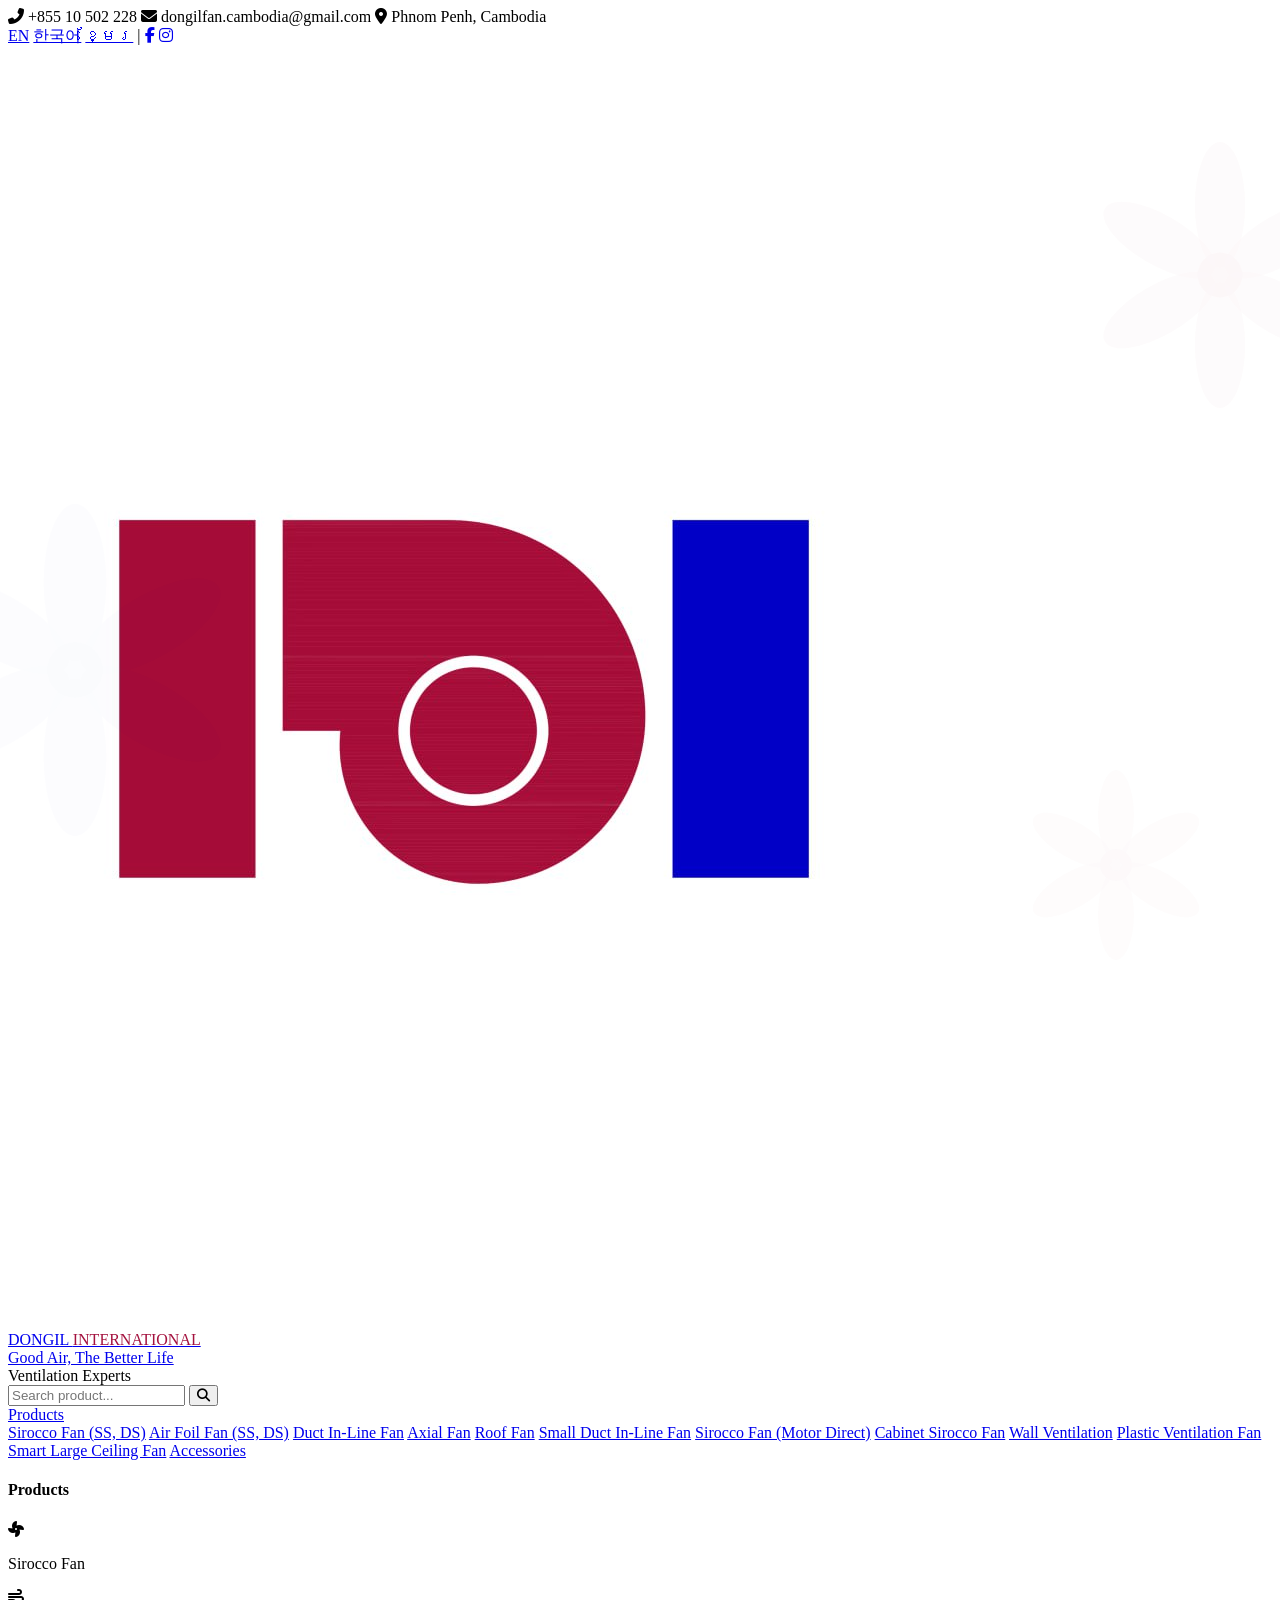
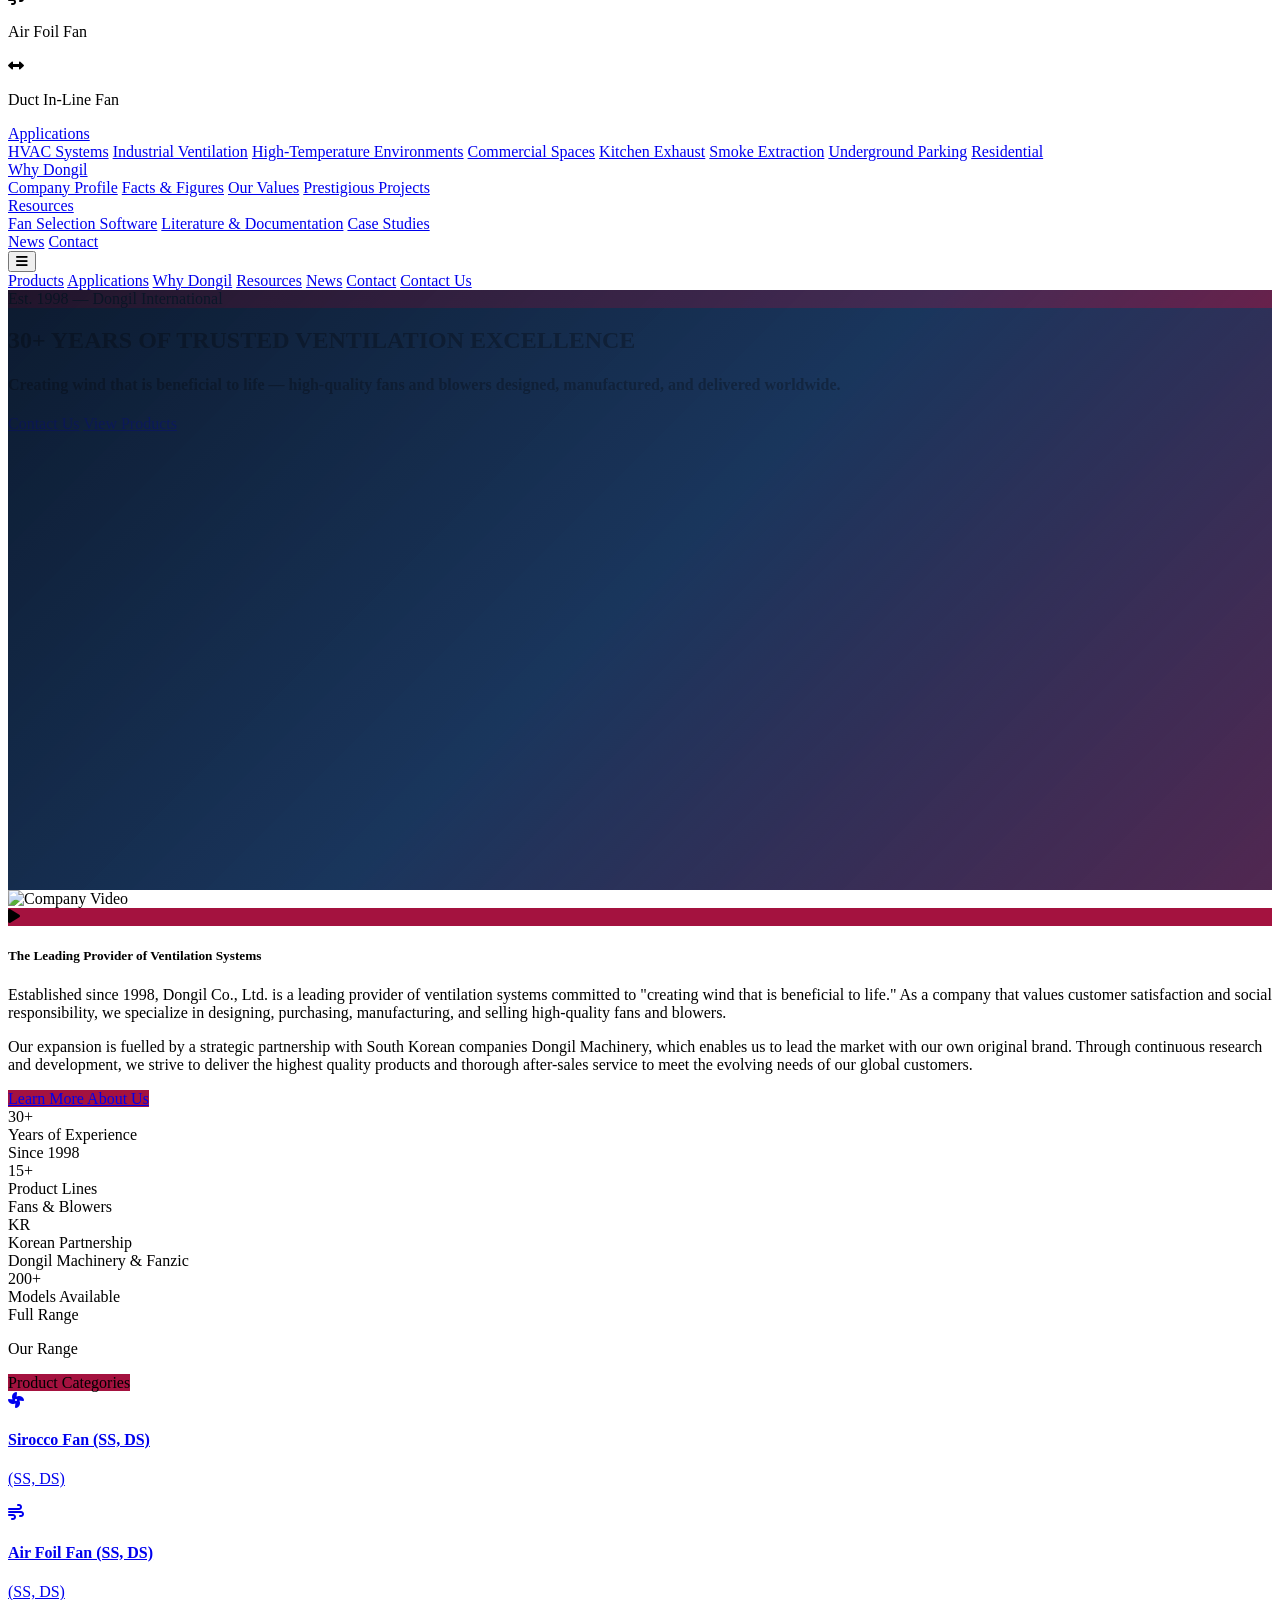
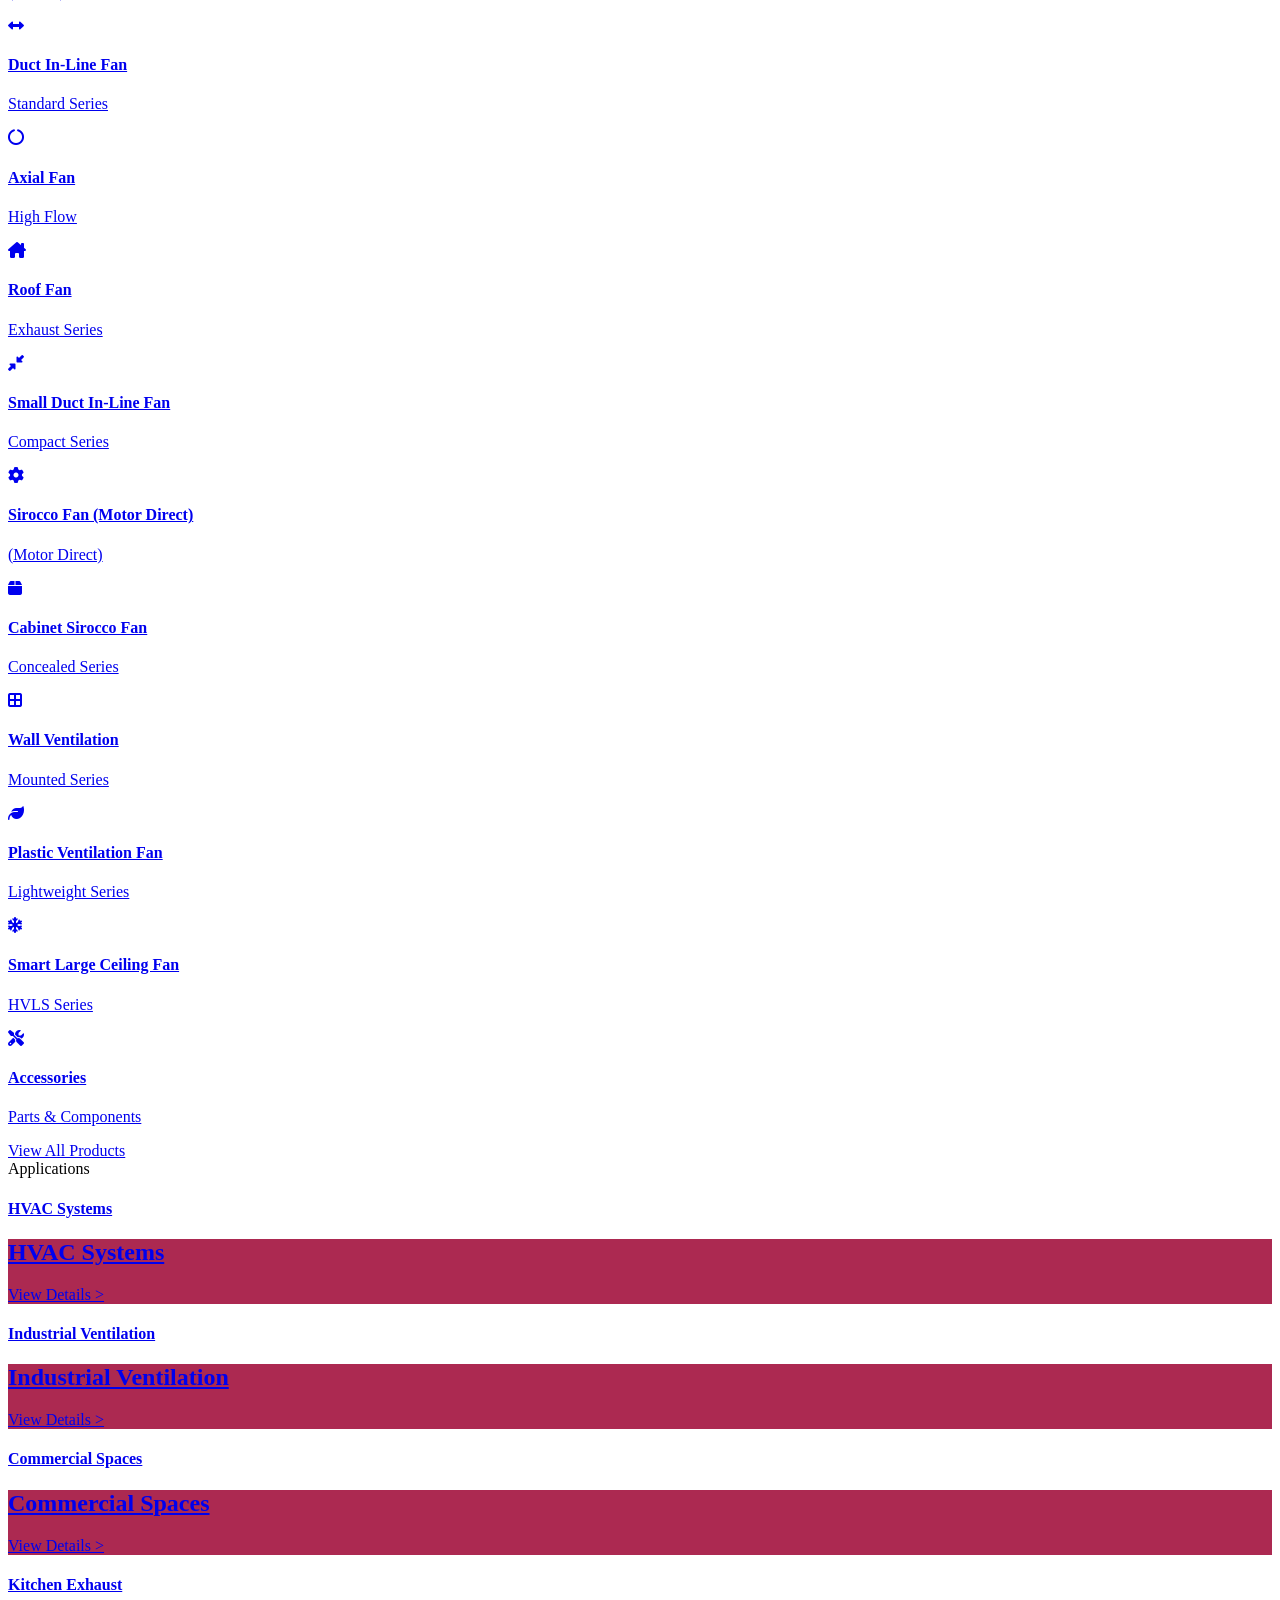
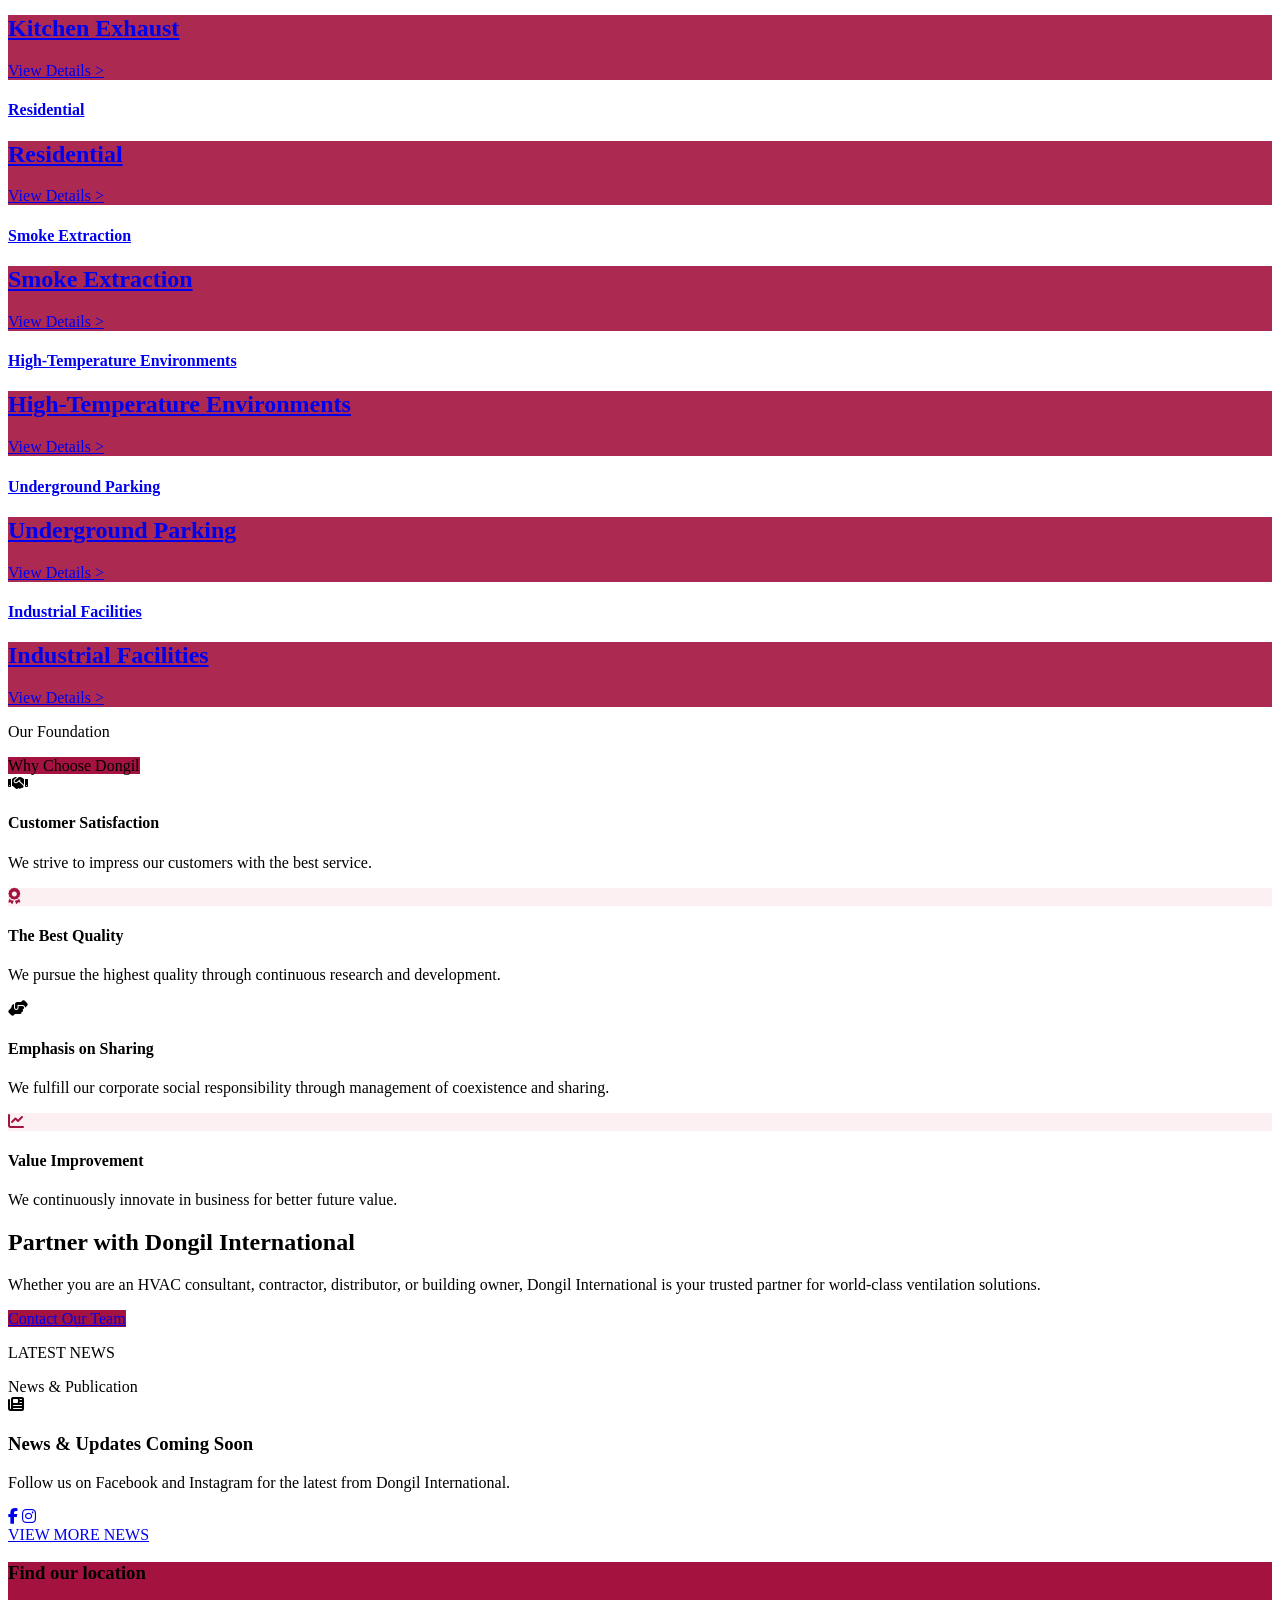
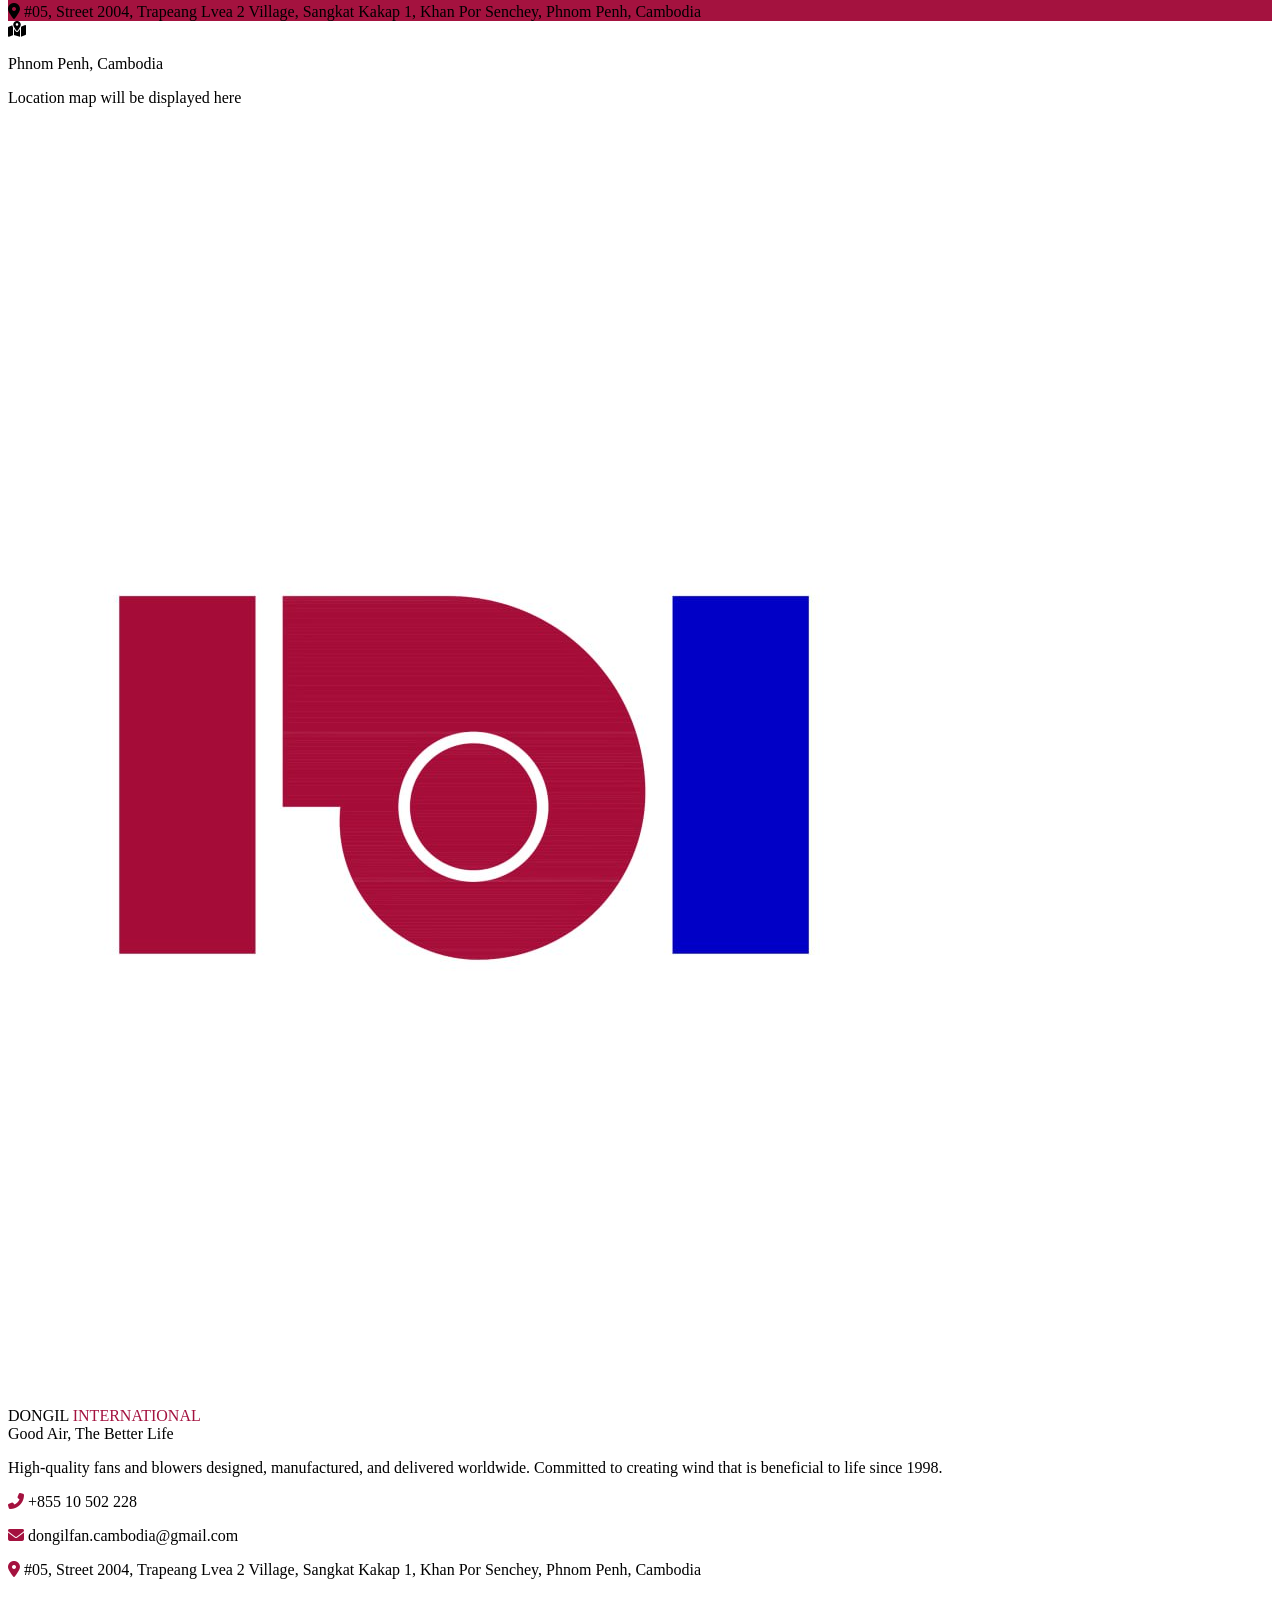
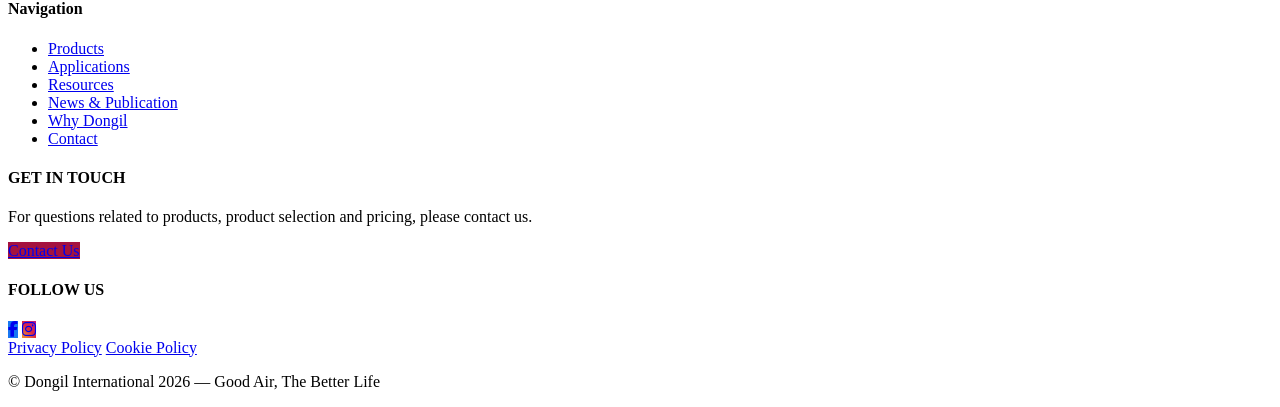
==== commit 713d4487: "Update Facebook to real page + keep correct branch address - All Facebook links now point to https:/" ====
--- a/index.html
+++ b/index.html
@@ -40,7 +40,7 @@
                 <a href="#" onclick="switchLang('ko'); return false;" class="lang-btn px-2.5 py-1 rounded-full text-[11px] font-bold tracking-wide transition hover:bg-white/20 border border-white/20" data-lang="ko">한국어</a>
                 <a href="#" onclick="switchLang('km'); return false;" class="lang-btn px-2.5 py-1 rounded-full text-[11px] font-bold tracking-wide transition hover:bg-white/20 border border-white/20" data-lang="km">ខ្មែរ</a>
                 <span class="text-blue-400 mx-1">|</span>
-                <a href="#" class="hover:text-blue-200 transition"><i class="fab fa-facebook-f"></i></a>
+                <a href="https://www.facebook.com/DONGIL.CBM/" target="_blank" class="hover:text-blue-200 transition"><i class="fab fa-facebook-f"></i></a>
                 <a href="#" class="hover:text-blue-200 transition"><i class="fab fa-instagram"></i></a>
             </div>
         </div>
@@ -549,7 +549,7 @@
                 <h3 class="text-xl font-bold text-gray-800 mb-3" data-i18n="news.homepage_comingsoon">News & Updates Coming Soon</h3>
                 <p class="text-gray-500 max-w-lg mx-auto mb-6" data-i18n="news.homepage_comingsoon_desc">Follow us on Facebook and Instagram for the latest from Dongil International.</p>
                 <div class="flex justify-center gap-3 mb-6">
-                    <a href="#" class="w-10 h-10 bg-[#1877f2] text-white rounded-xl flex items-center justify-center hover:opacity-90 transition"><i class="fab fa-facebook-f"></i></a>
+                    <a href="https://www.facebook.com/DONGIL.CBM/" class="w-10 h-10 bg-[#1877f2] text-white rounded-xl flex items-center justify-center hover:opacity-90 transition"><i class="fab fa-facebook-f"></i></a>
                     <a href="#" class="w-10 h-10 bg-gradient-to-br from-[#f09433] via-[#dc2743] to-[#bc1888] text-white rounded-xl flex items-center justify-center hover:opacity-90 transition"><i class="fab fa-instagram"></i></a>
                 </div>
                 <a href="pages/news.html" class="inline-block bg-black hover:bg-gray-800 text-white font-semibold uppercase tracking-wider text-xs px-6 py-3 transition" data-i18n="news.viewmore">VIEW MORE NEWS</a>
@@ -563,7 +563,7 @@
             <h3 class="text-white font-bold text-lg" data-i18n="location.find">Find our location</h3>
             <div class="flex items-center gap-3 text-white text-sm">
                 <i class="fas fa-map-marker-alt"></i>
-                <span>Realestate.com.kh, 4th Floors, 306BCD Preah Monivong Blvd (93), Phnom Penh 12302</span>
+                <span>#05, Street 2004, Trapeang Lvea 2 Village, Sangkat Kakap 1, Khan Por Senchey, Phnom Penh, Cambodia</span>
             </div>
         </div>
     </section>
@@ -594,7 +594,7 @@
                     <div class="space-y-1 text-xs text-gray-500">
                         <p class="flex items-center gap-2"><i class="fas fa-phone-alt w-4" style="color:#A4123F;"></i> +855 10 502 228</p>
                         <p class="flex items-center gap-2"><i class="fas fa-envelope w-4" style="color:#A4123F;"></i> dongilfan.cambodia@gmail.com</p>
-                        <p class="flex items-center gap-2"><i class="fas fa-map-marker-alt w-4" style="color:#A4123F;"></i> Realestate.com.kh, 4th Floors, 306BCD Preah Monivong Blvd (93), Phnom Penh 12302</p>
+                        <p class="flex items-center gap-2"><i class="fas fa-map-marker-alt w-4" style="color:#A4123F;"></i> #05, Street 2004, Trapeang Lvea 2 Village, Sangkat Kakap 1, Khan Por Senchey, Phnom Penh, Cambodia</p>
                     </div>
                 </div>
                 <div>
@@ -614,7 +614,7 @@
                     <a href="pages/contact.html" class="inline-block text-white font-semibold uppercase tracking-wider text-xs px-6 py-3 transition mb-6 hover:opacity-90" style="background-color:#A4123F;" data-i18n="footer.contactlink">Contact Us</a>
                     <h4 class="text-white font-bold mb-3 text-sm uppercase tracking-wider" data-i18n="footer.followus">FOLLOW US</h4>
                     <div class="flex gap-3">
-                        <a href="#" class="w-9 h-9 bg-gray-800 flex items-center justify-center transition text-white text-sm hover:opacity-90" style="background-color:#1877f2;"><i class="fab fa-facebook-f"></i></a>
+                        <a href="https://www.facebook.com/DONGIL.CBM/" class="w-9 h-9 bg-gray-800 flex items-center justify-center transition text-white text-sm hover:opacity-90" style="background-color:#1877f2;"><i class="fab fa-facebook-f"></i></a>
                         <a href="#" class="w-9 h-9 bg-gray-800 flex items-center justify-center transition text-white text-sm hover:opacity-90" style="background: linear-gradient(45deg,#f09433,#e6683c,#dc2743,#cc2366,#bc1888);"><i class="fab fa-instagram"></i></a>
                     </div>
                 </div>
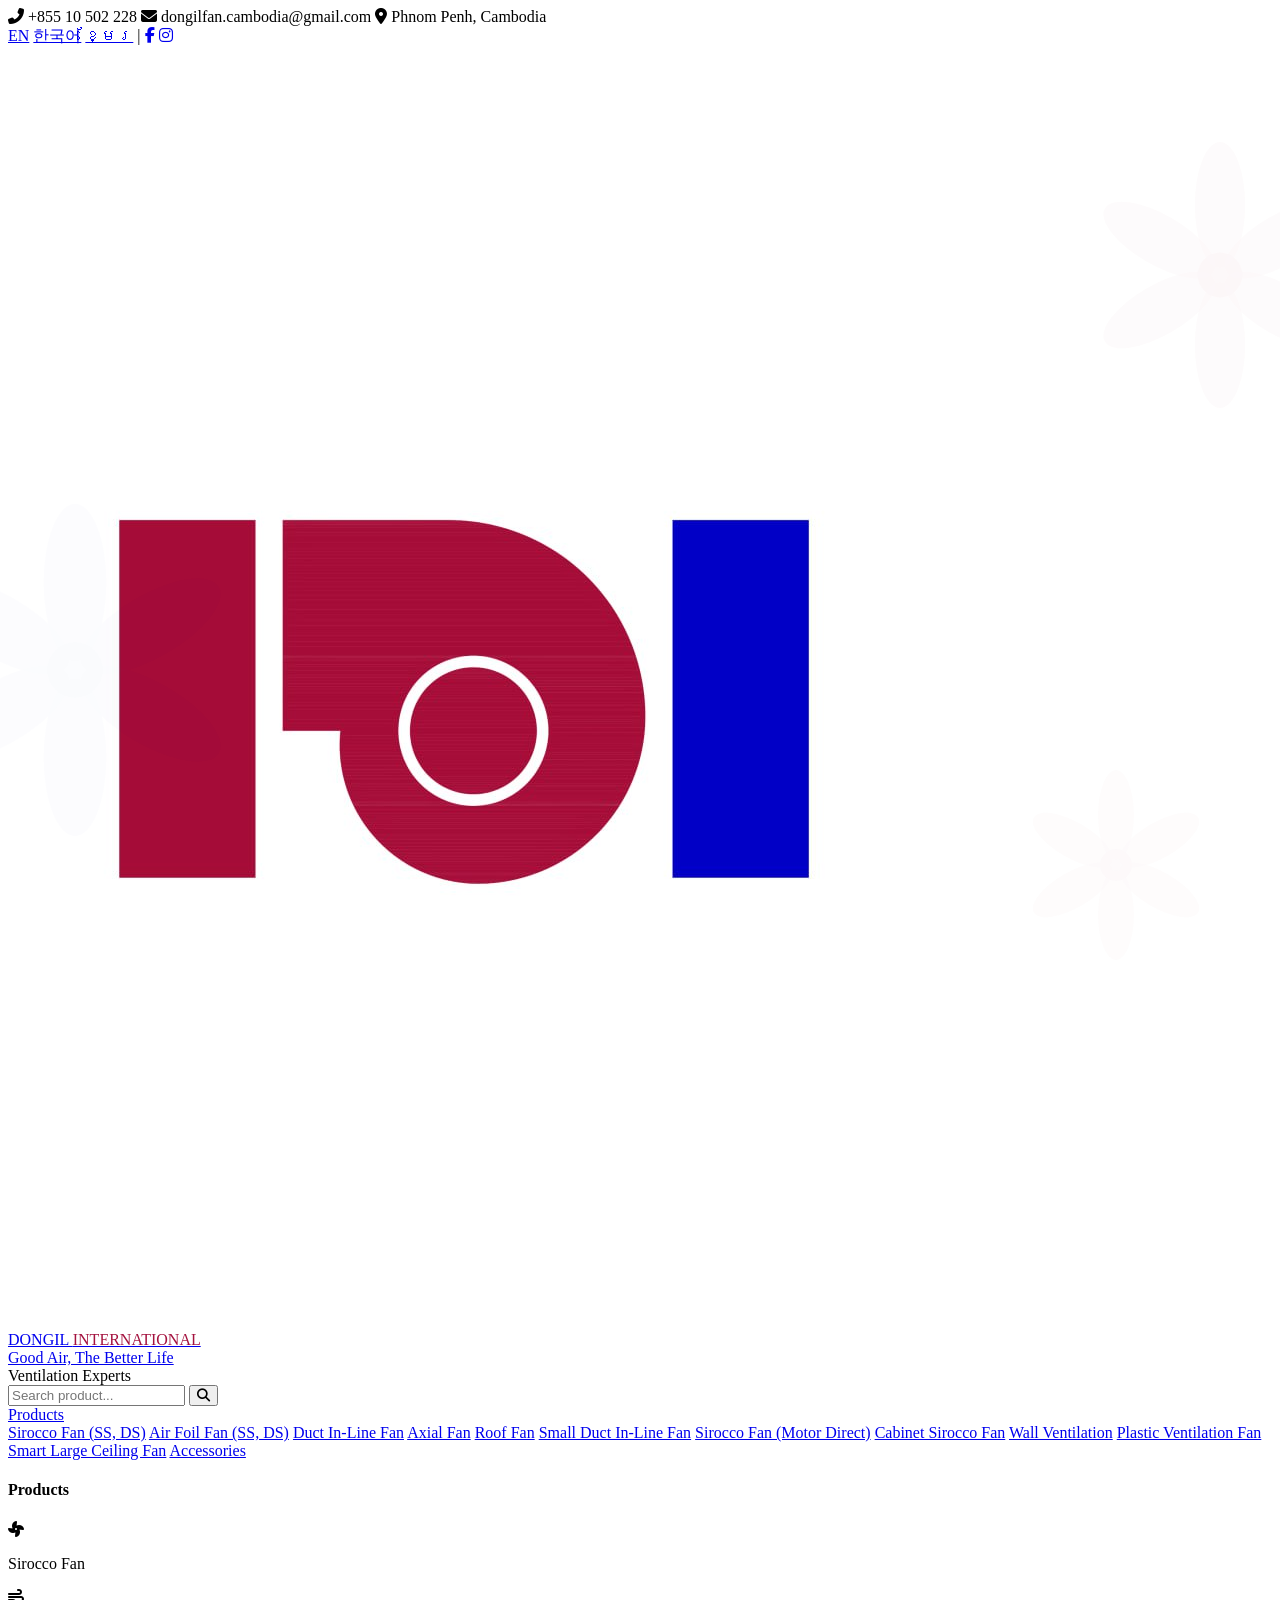
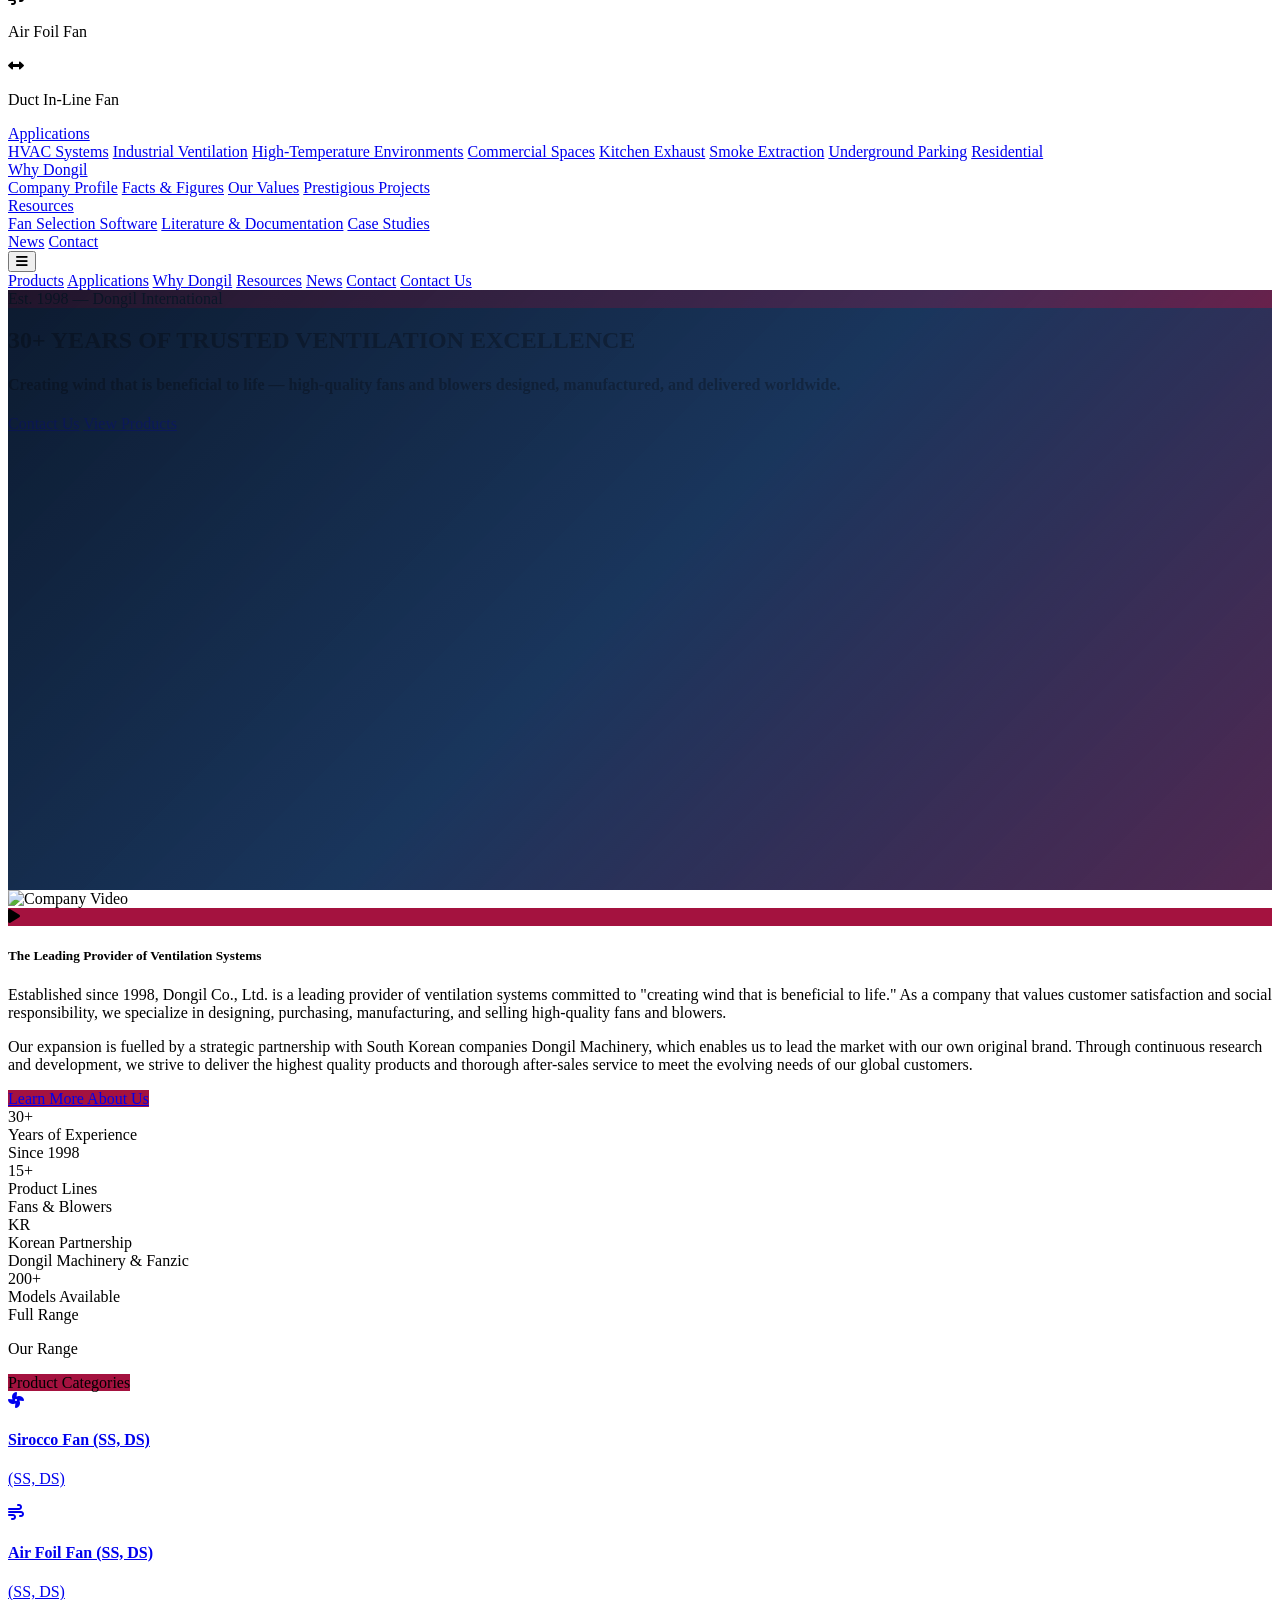
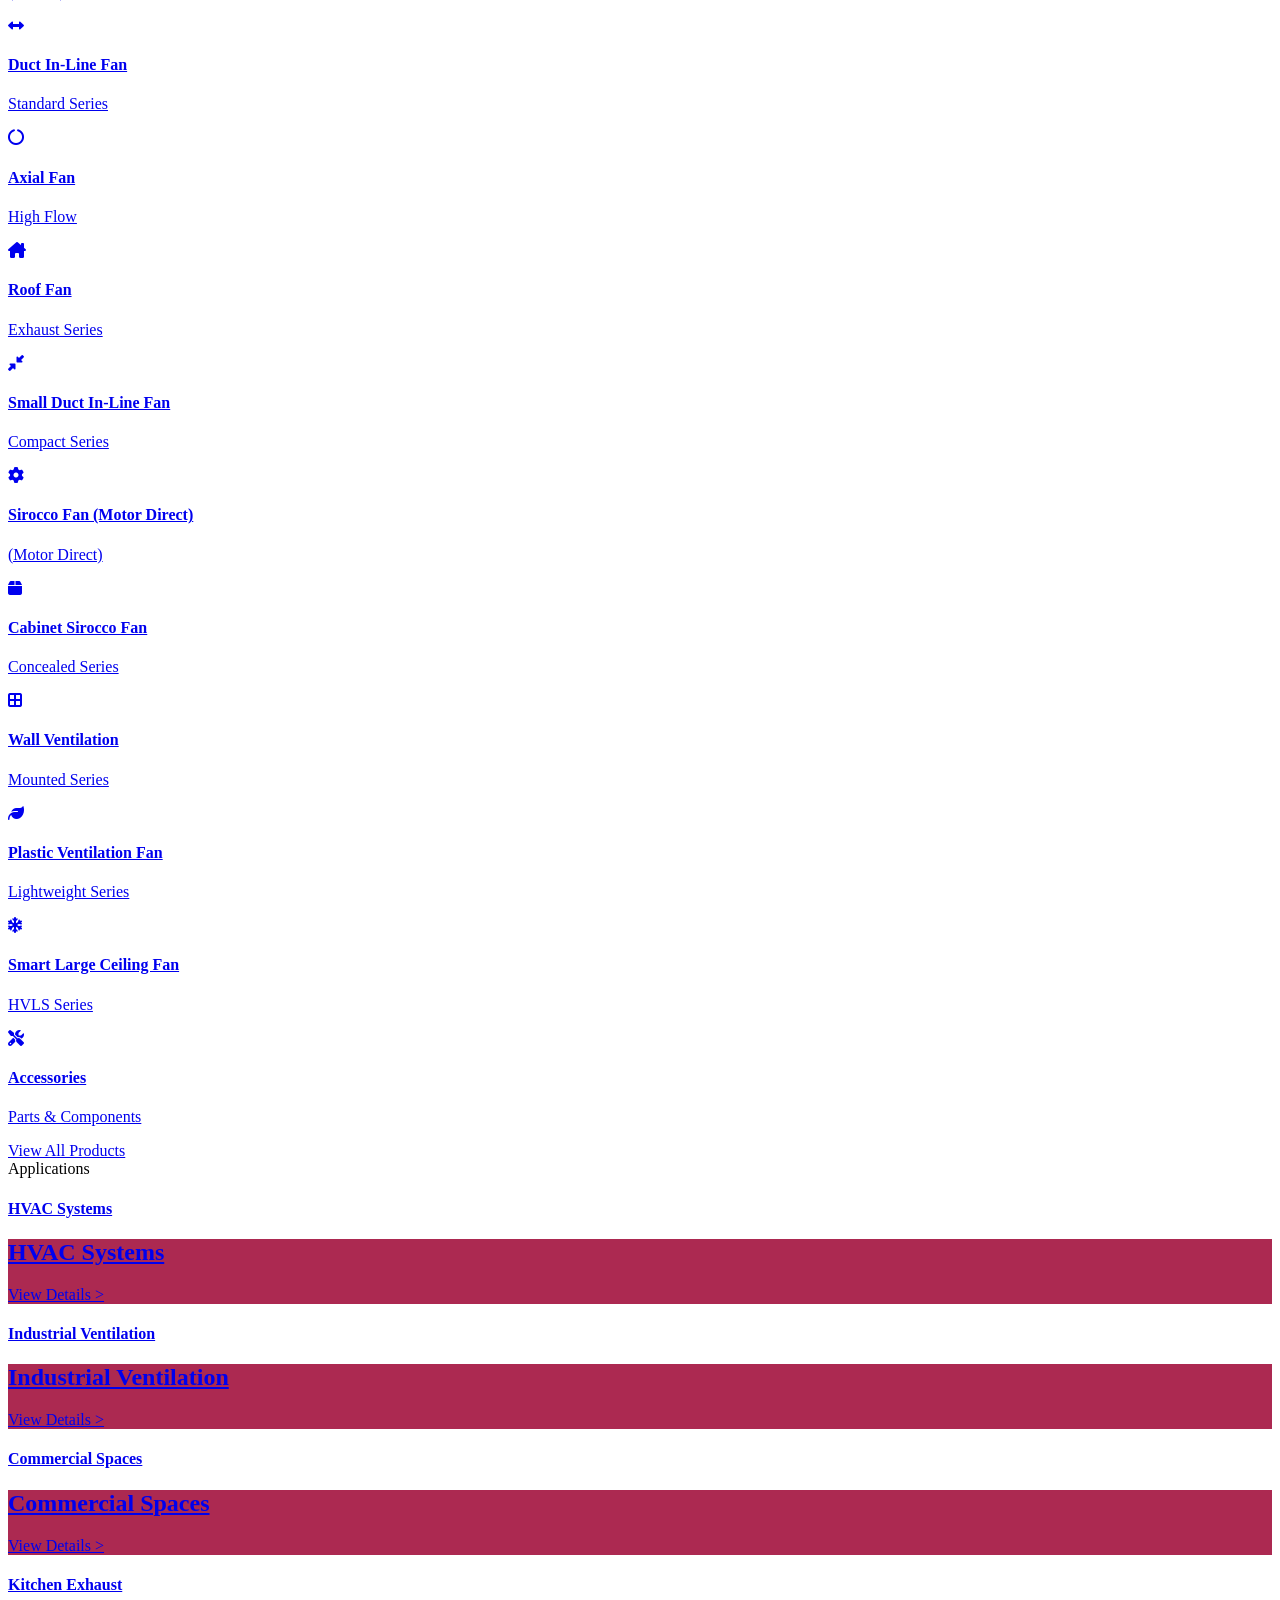
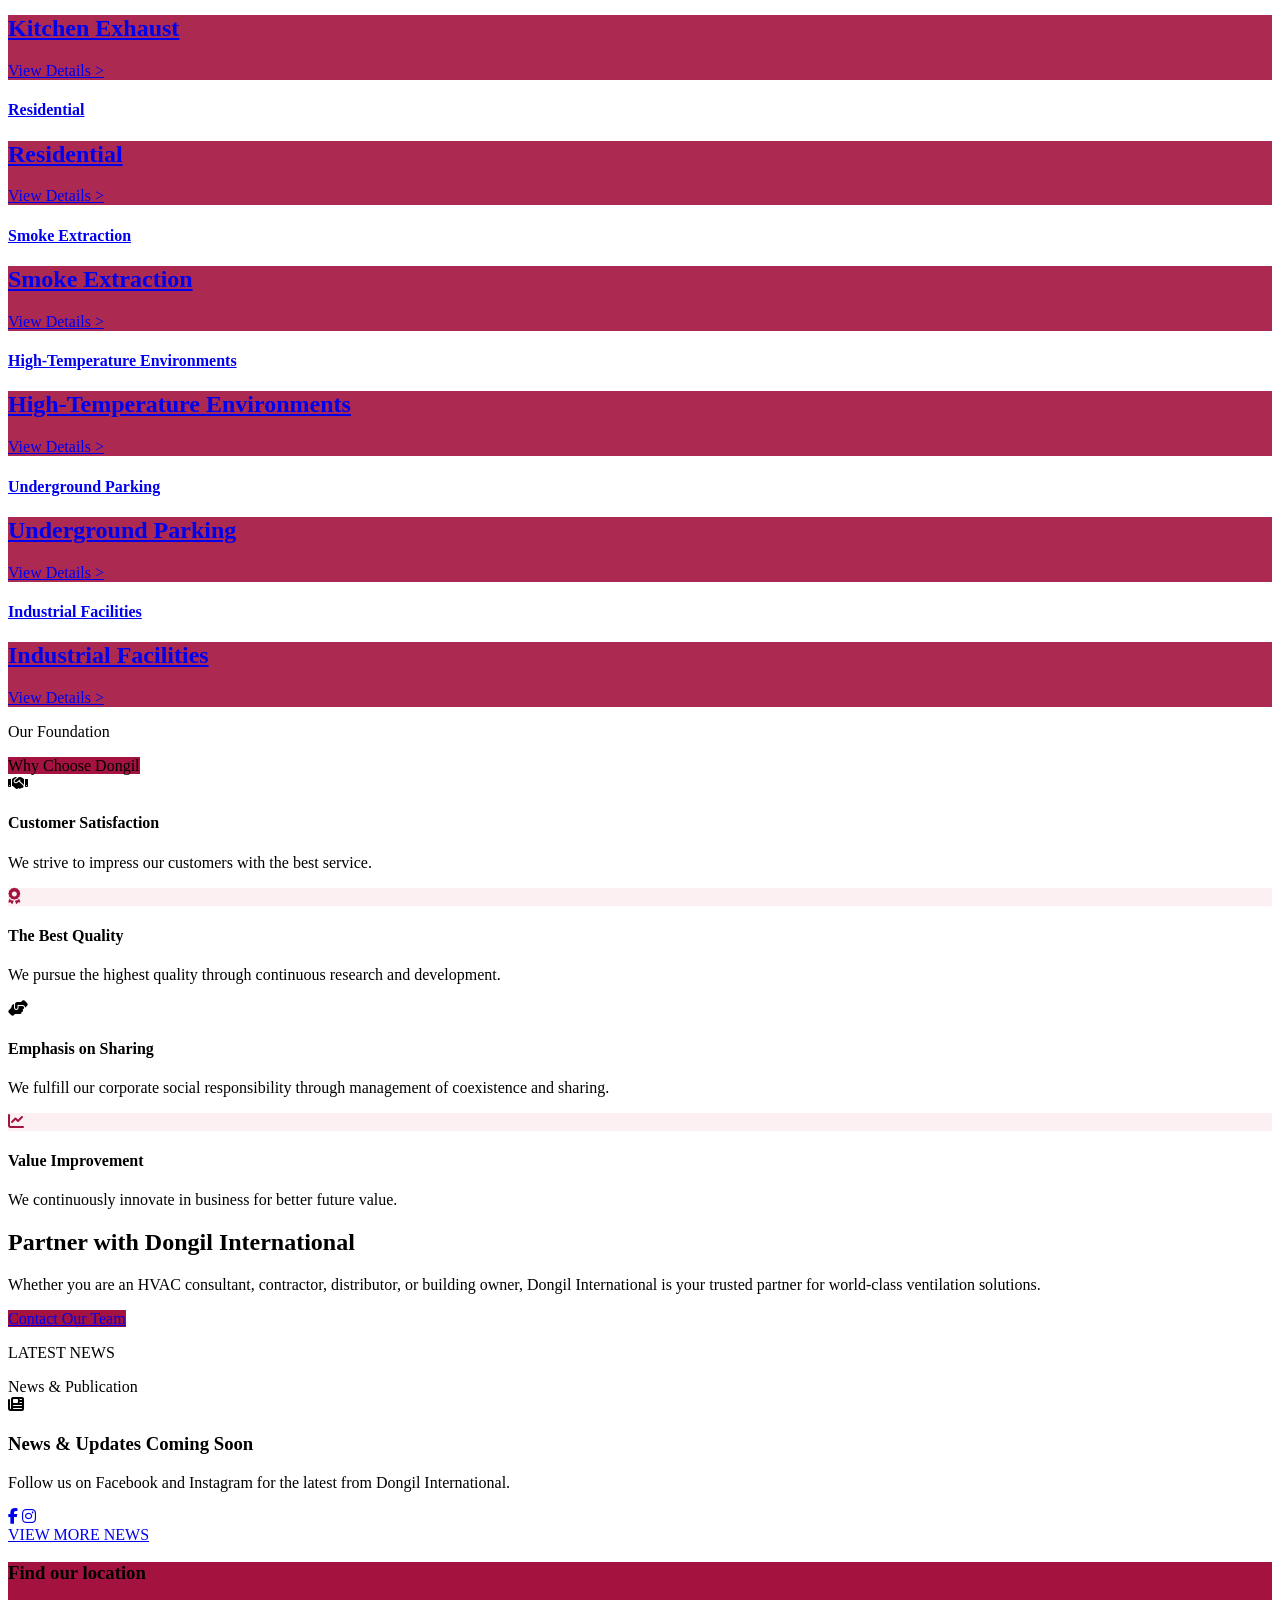
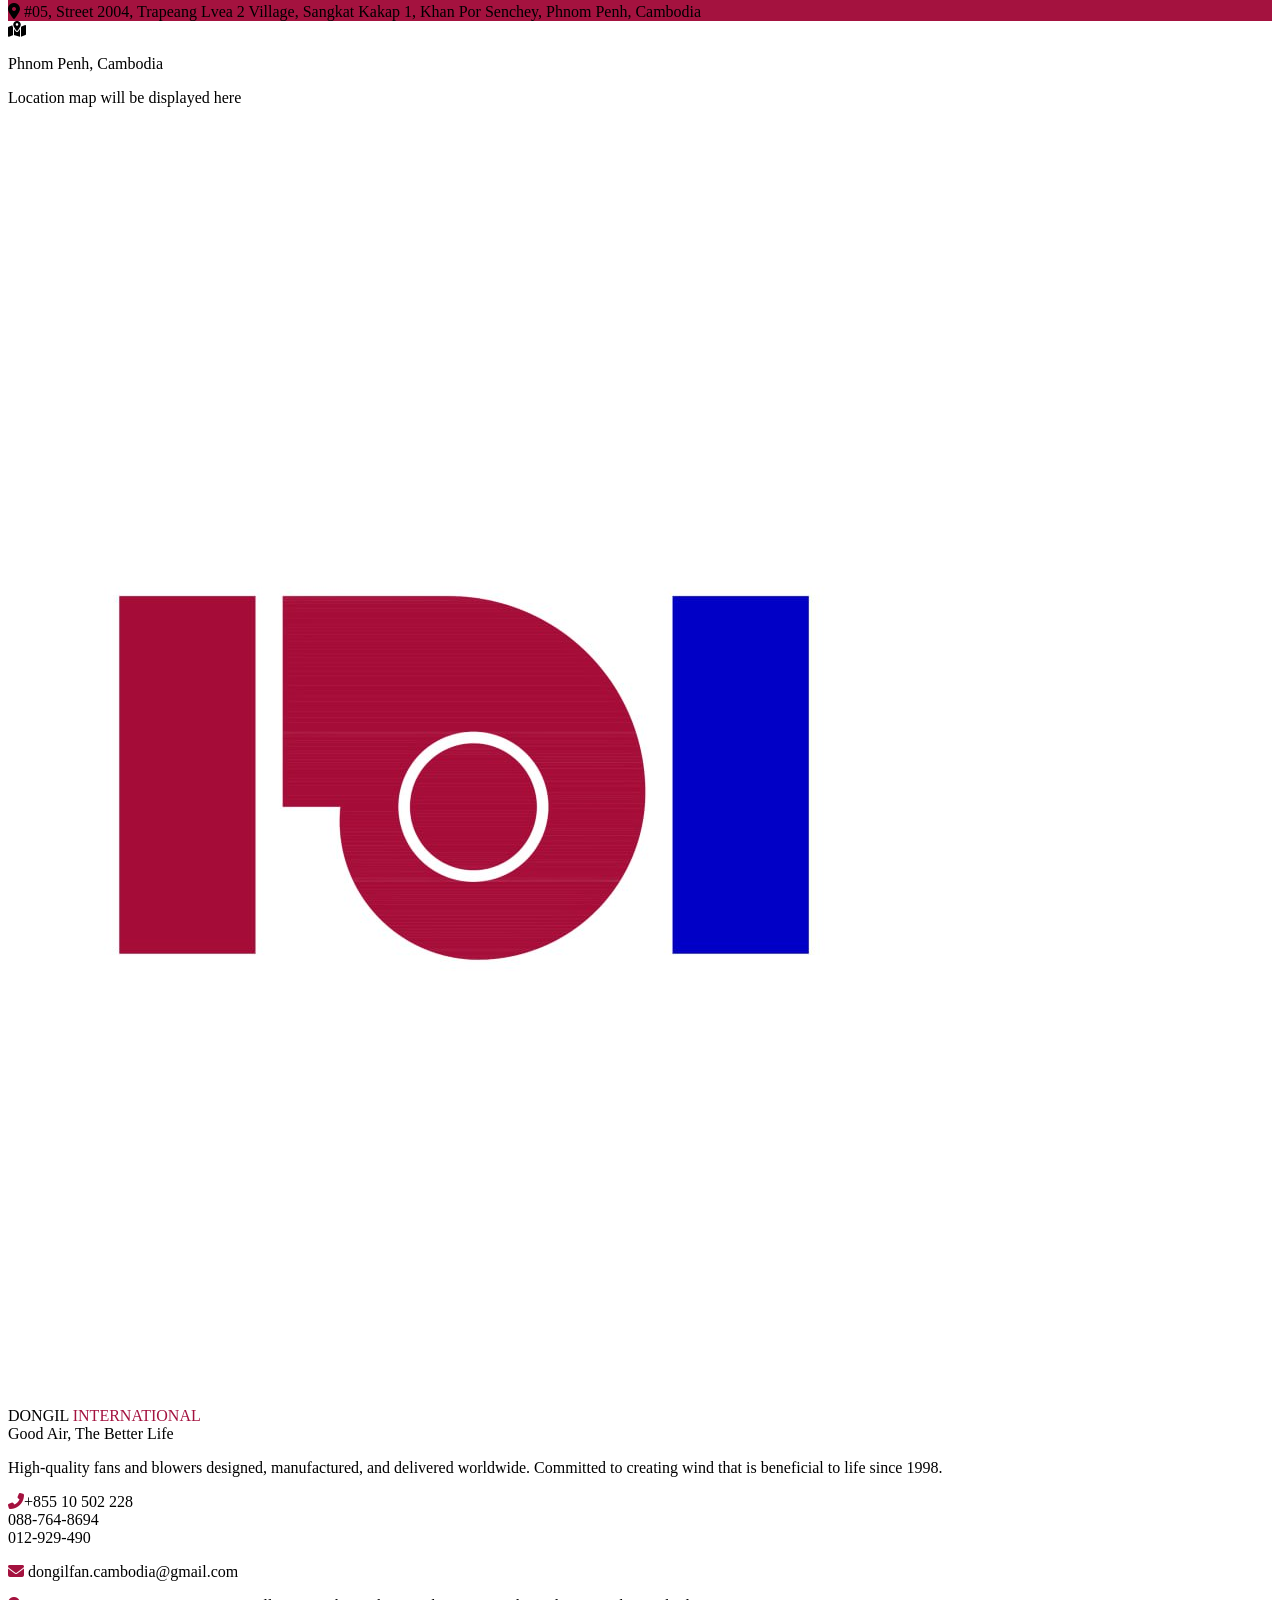
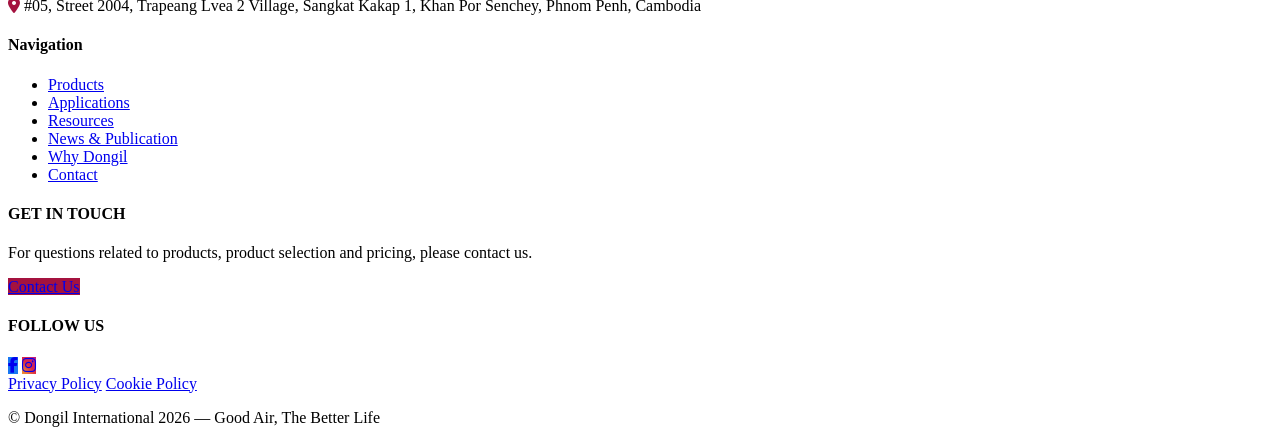
==== commit cf3d3a3e: "Add verified Korean partner details (Fanzic + Dongil Machinery) About page now shows real, verified " ====
--- a/index.html
+++ b/index.html
@@ -592,7 +592,7 @@
                     </div>
                     <p class="text-sm text-gray-500 mb-4" data-i18n="footer.desc">High-quality fans and blowers designed, manufactured, and delivered worldwide. Committed to creating wind that is beneficial to life since 1998.</p>
                     <div class="space-y-1 text-xs text-gray-500">
-                        <p class="flex items-center gap-2"><i class="fas fa-phone-alt w-4" style="color:#A4123F;"></i> +855 10 502 228</p>
+                        <p class="flex items-start gap-2"><i class="fas fa-phone-alt w-4 mt-0.5" style="color:#A4123F;"></i><span>+855 10 502 228<br>088-764-8694<br>012-929-490</span></p>
                         <p class="flex items-center gap-2"><i class="fas fa-envelope w-4" style="color:#A4123F;"></i> dongilfan.cambodia@gmail.com</p>
                         <p class="flex items-center gap-2"><i class="fas fa-map-marker-alt w-4" style="color:#A4123F;"></i> #05, Street 2004, Trapeang Lvea 2 Village, Sangkat Kakap 1, Khan Por Senchey, Phnom Penh, Cambodia</p>
                     </div>
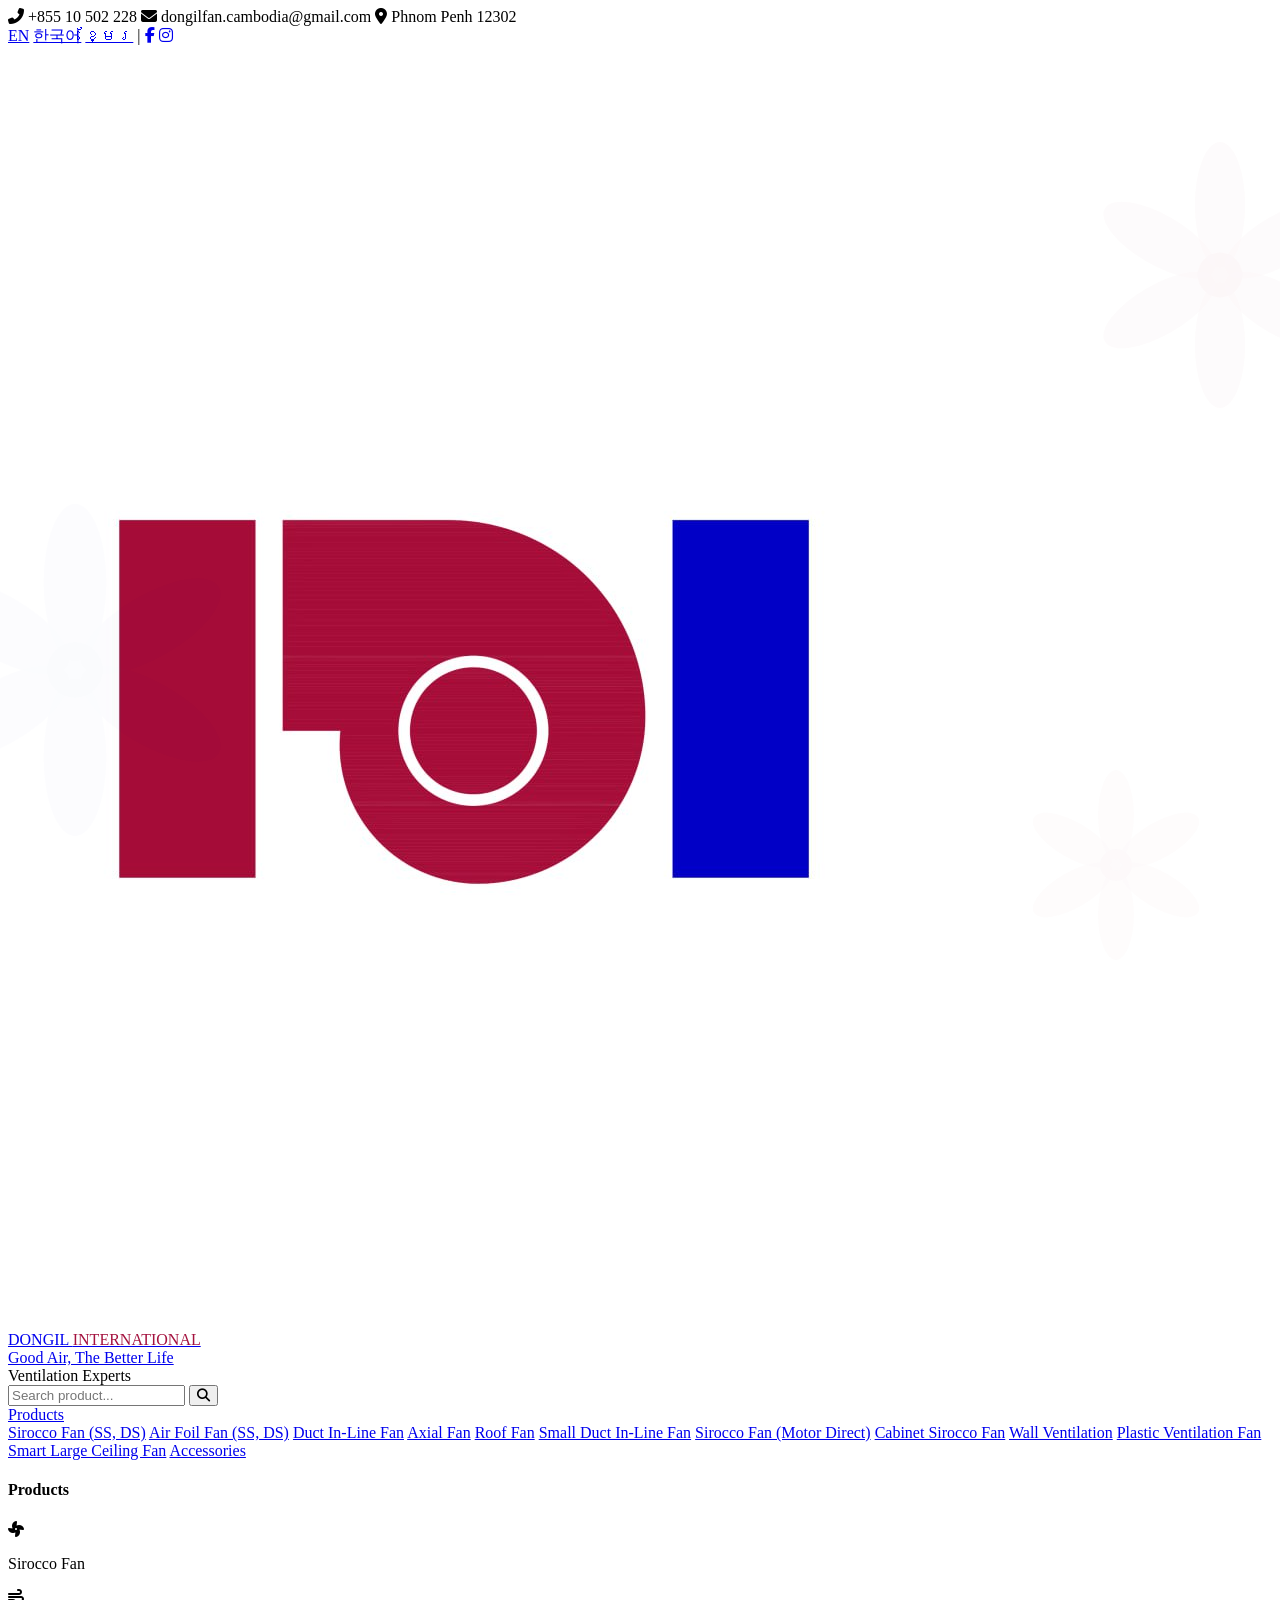
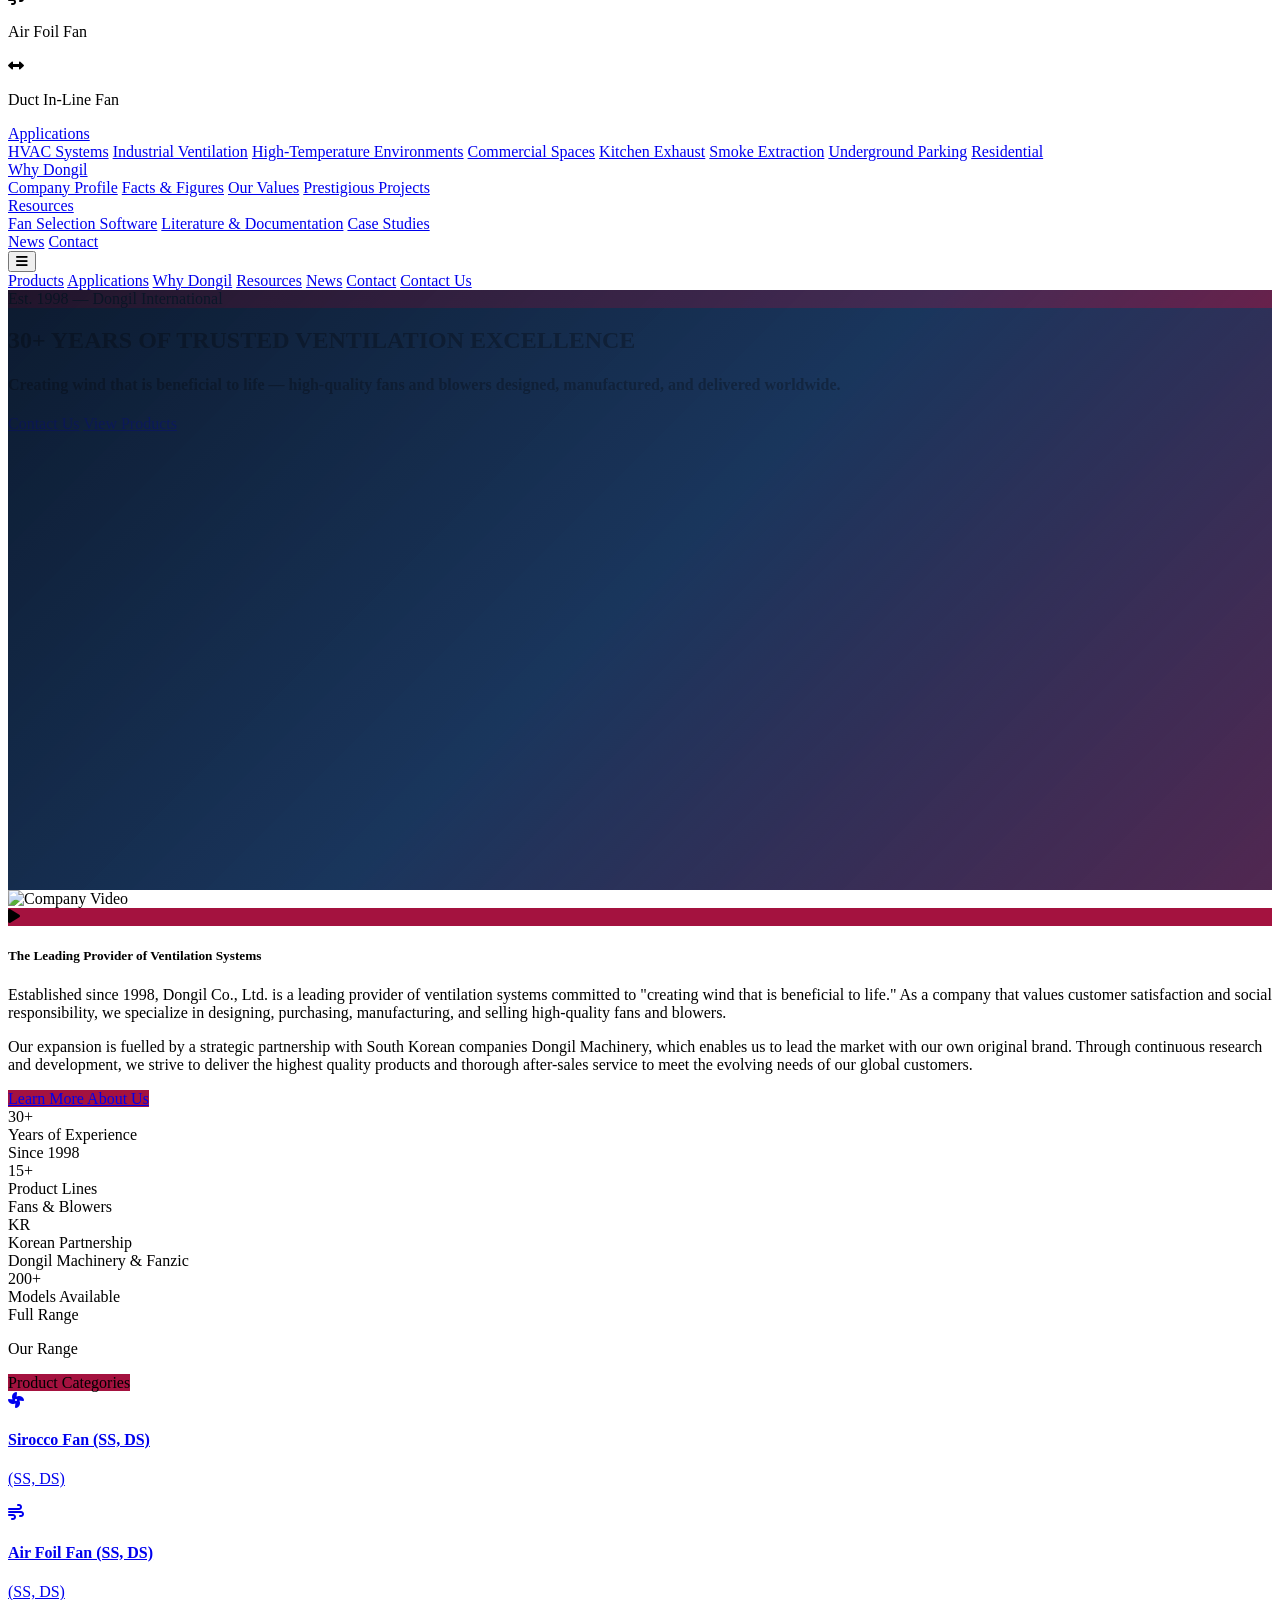
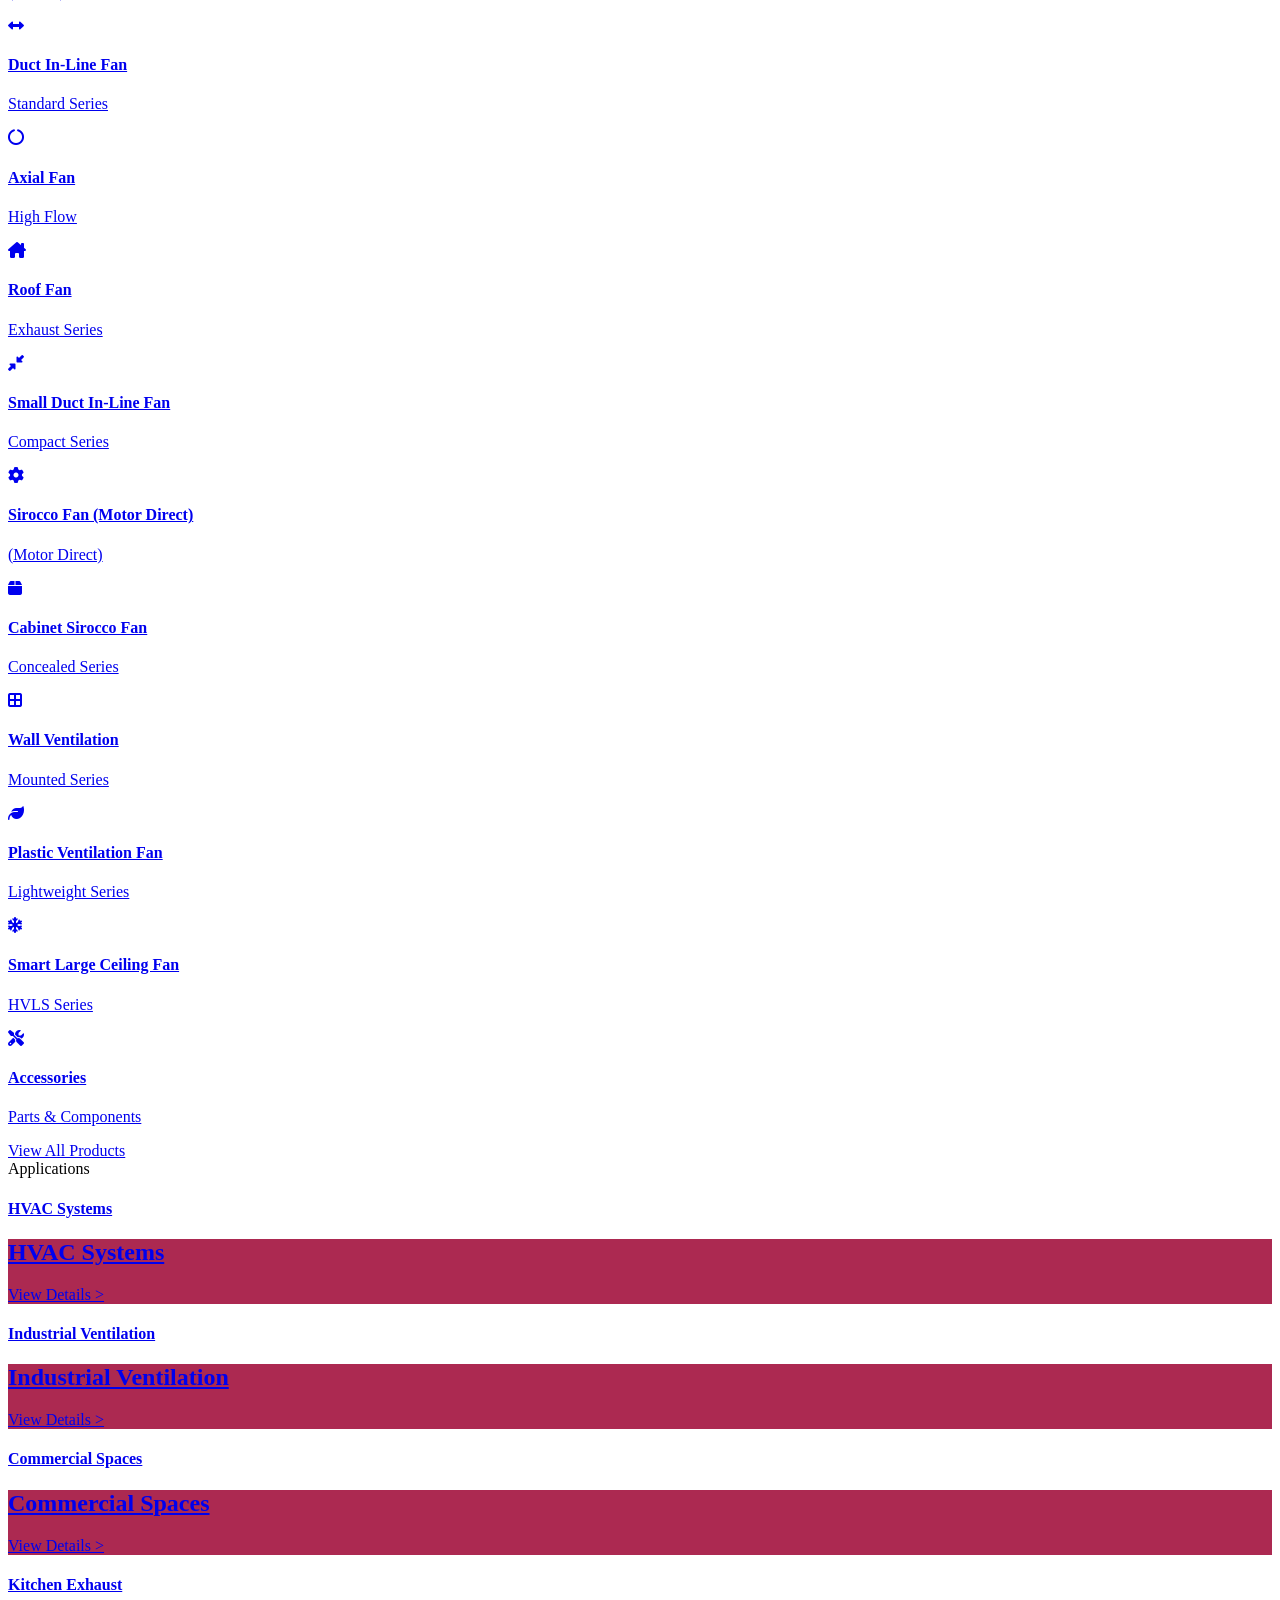
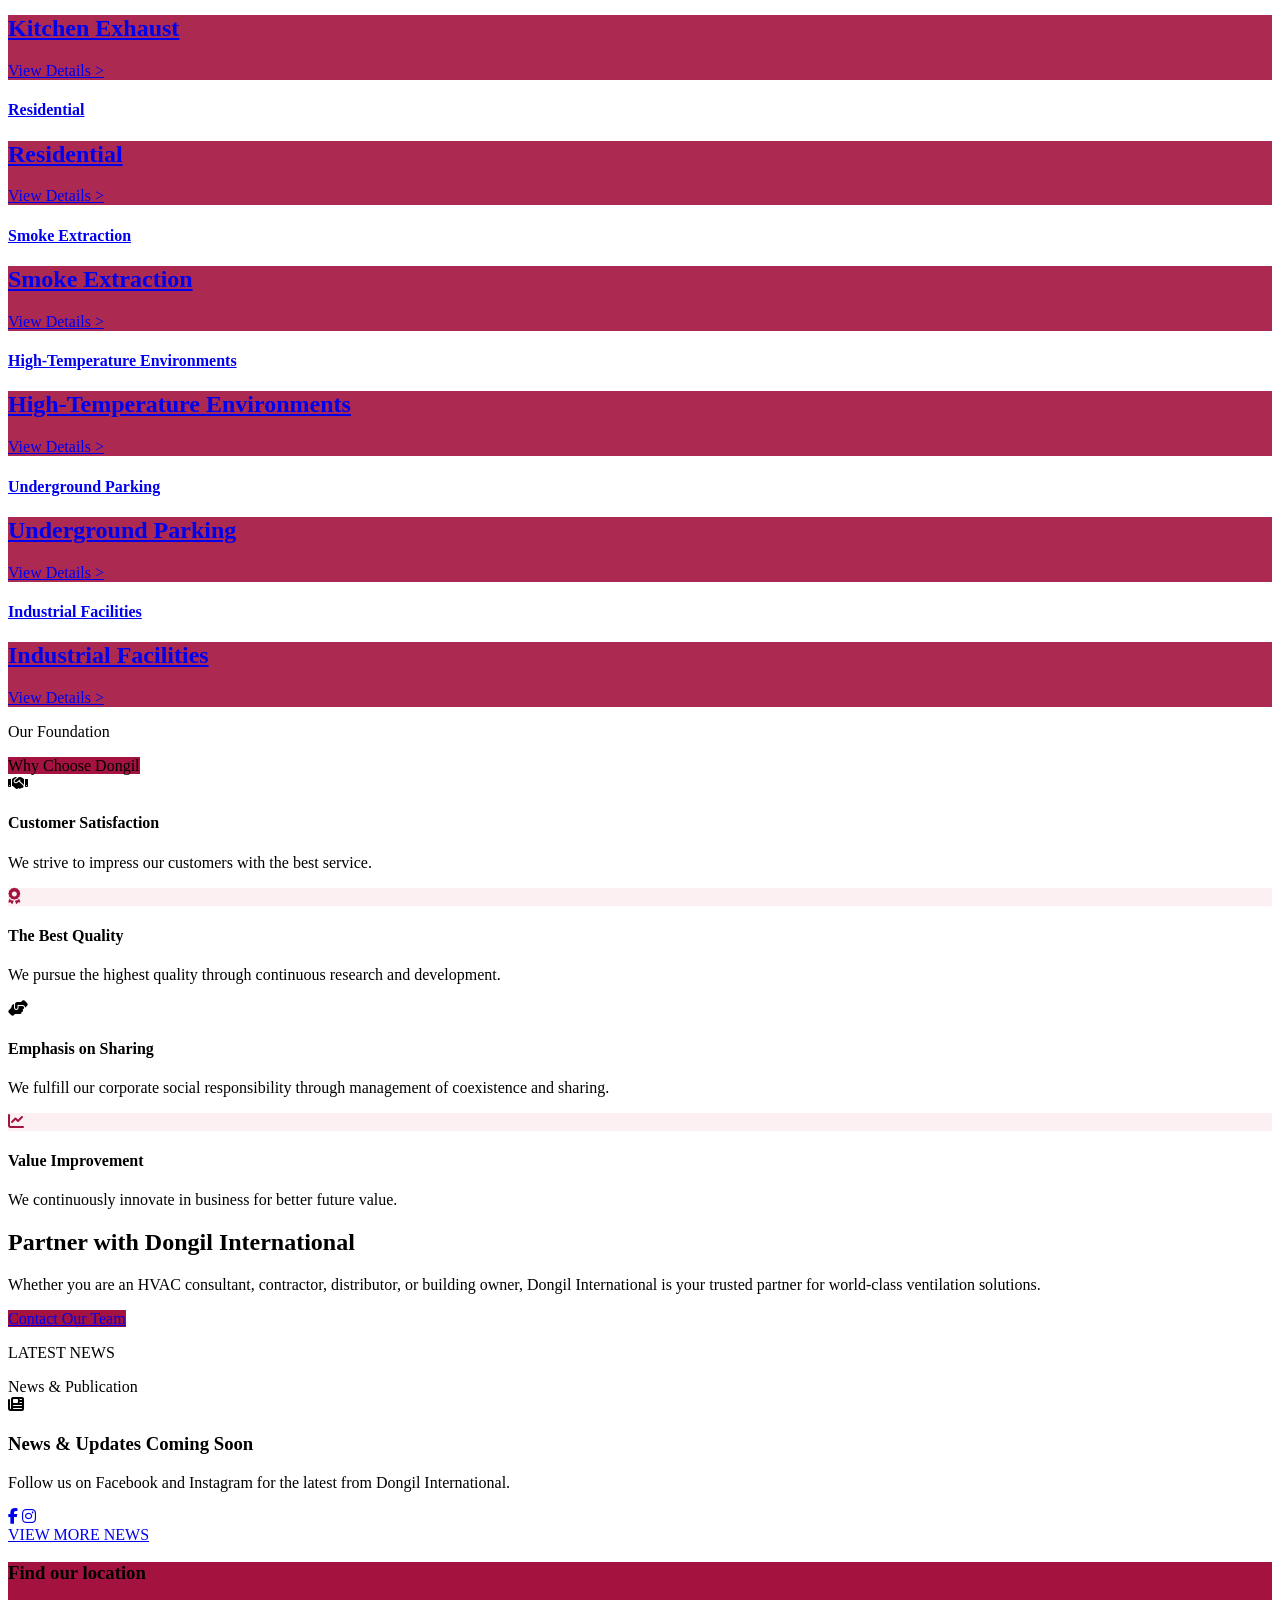
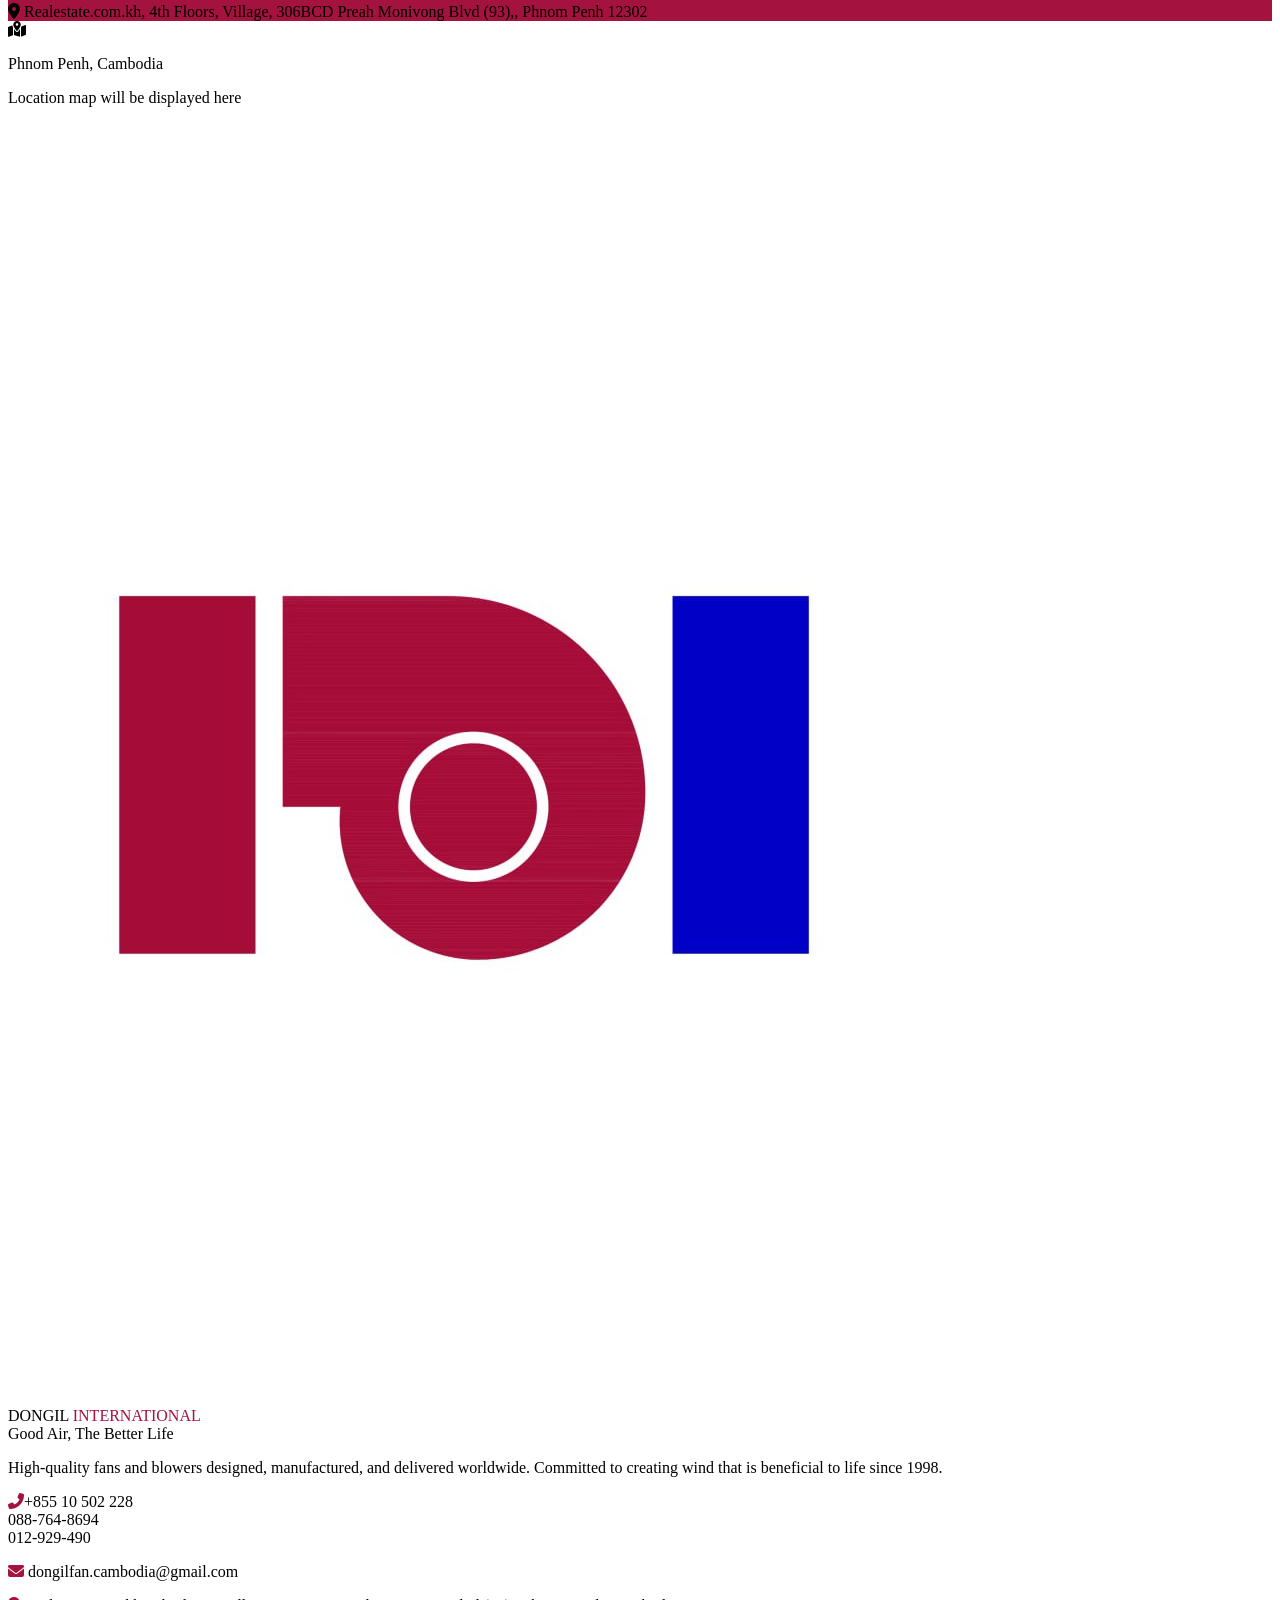
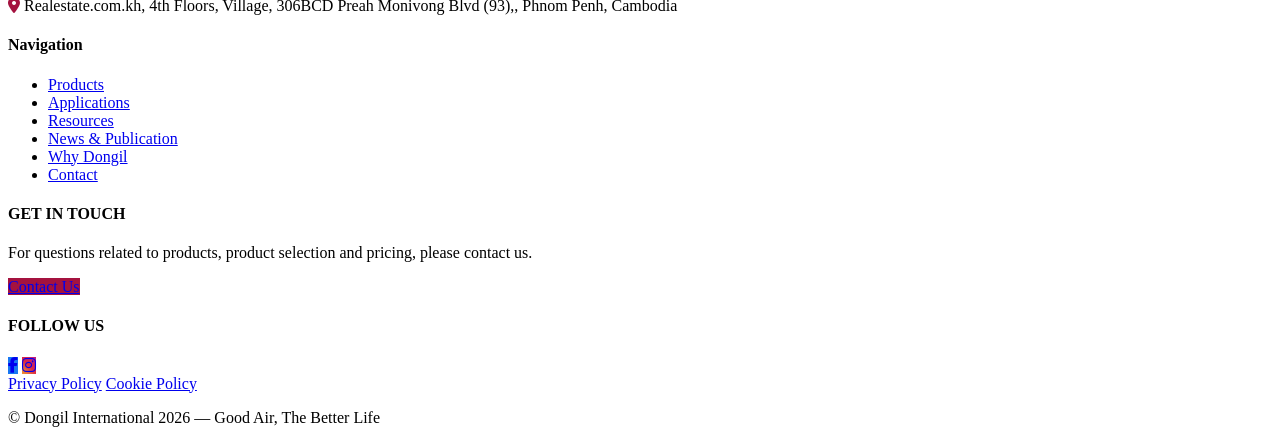
==== commit f4ddf46b: "Revert address to correct new branch: 306BCD Preah Monivong Blvd The Monivong address is the confirm" ====
--- a/index.html
+++ b/index.html
@@ -33,7 +33,7 @@
             <div class="flex items-center gap-4 flex-wrap text-xs">
                 <span class="flex items-center gap-1"><i class="fas fa-phone-alt text-blue-300"></i> +855 10 502 228</span>
                 <span class="flex items-center gap-1"><i class="fas fa-envelope text-blue-300"></i> dongilfan.cambodia@gmail.com</span>
-                <span class="flex items-center gap-1"><i class="fas fa-map-marker-alt text-blue-300"></i> Phnom Penh, Cambodia</span>
+                <span class="flex items-center gap-1"><i class="fas fa-map-marker-alt text-blue-300"></i> Phnom Penh 12302</span>
             </div>
             <div class="flex items-center gap-2">
                 <a href="#" onclick="switchLang('en'); return false;" class="lang-btn px-2.5 py-1 rounded-full text-[11px] font-bold tracking-wide transition hover:bg-white/20 border border-white/20" data-lang="en">EN</a>
@@ -563,7 +563,7 @@
             <h3 class="text-white font-bold text-lg" data-i18n="location.find">Find our location</h3>
             <div class="flex items-center gap-3 text-white text-sm">
                 <i class="fas fa-map-marker-alt"></i>
-                <span>#05, Street 2004, Trapeang Lvea 2 Village, Sangkat Kakap 1, Khan Por Senchey, Phnom Penh, Cambodia</span>
+                <span>Realestate.com.kh, 4th Floors, Village, 306BCD Preah Monivong Blvd (93),, Phnom Penh 12302</span>
             </div>
         </div>
     </section>
@@ -594,7 +594,7 @@
                     <div class="space-y-1 text-xs text-gray-500">
                         <p class="flex items-start gap-2"><i class="fas fa-phone-alt w-4 mt-0.5" style="color:#A4123F;"></i><span>+855 10 502 228<br>088-764-8694<br>012-929-490</span></p>
                         <p class="flex items-center gap-2"><i class="fas fa-envelope w-4" style="color:#A4123F;"></i> dongilfan.cambodia@gmail.com</p>
-                        <p class="flex items-center gap-2"><i class="fas fa-map-marker-alt w-4" style="color:#A4123F;"></i> #05, Street 2004, Trapeang Lvea 2 Village, Sangkat Kakap 1, Khan Por Senchey, Phnom Penh, Cambodia</p>
+                        <p class="flex items-center gap-2"><i class="fas fa-map-marker-alt w-4" style="color:#A4123F;"></i> Realestate.com.kh, 4th Floors, Village, 306BCD Preah Monivong Blvd (93),, Phnom Penh, Cambodia</p>
                     </div>
                 </div>
                 <div>
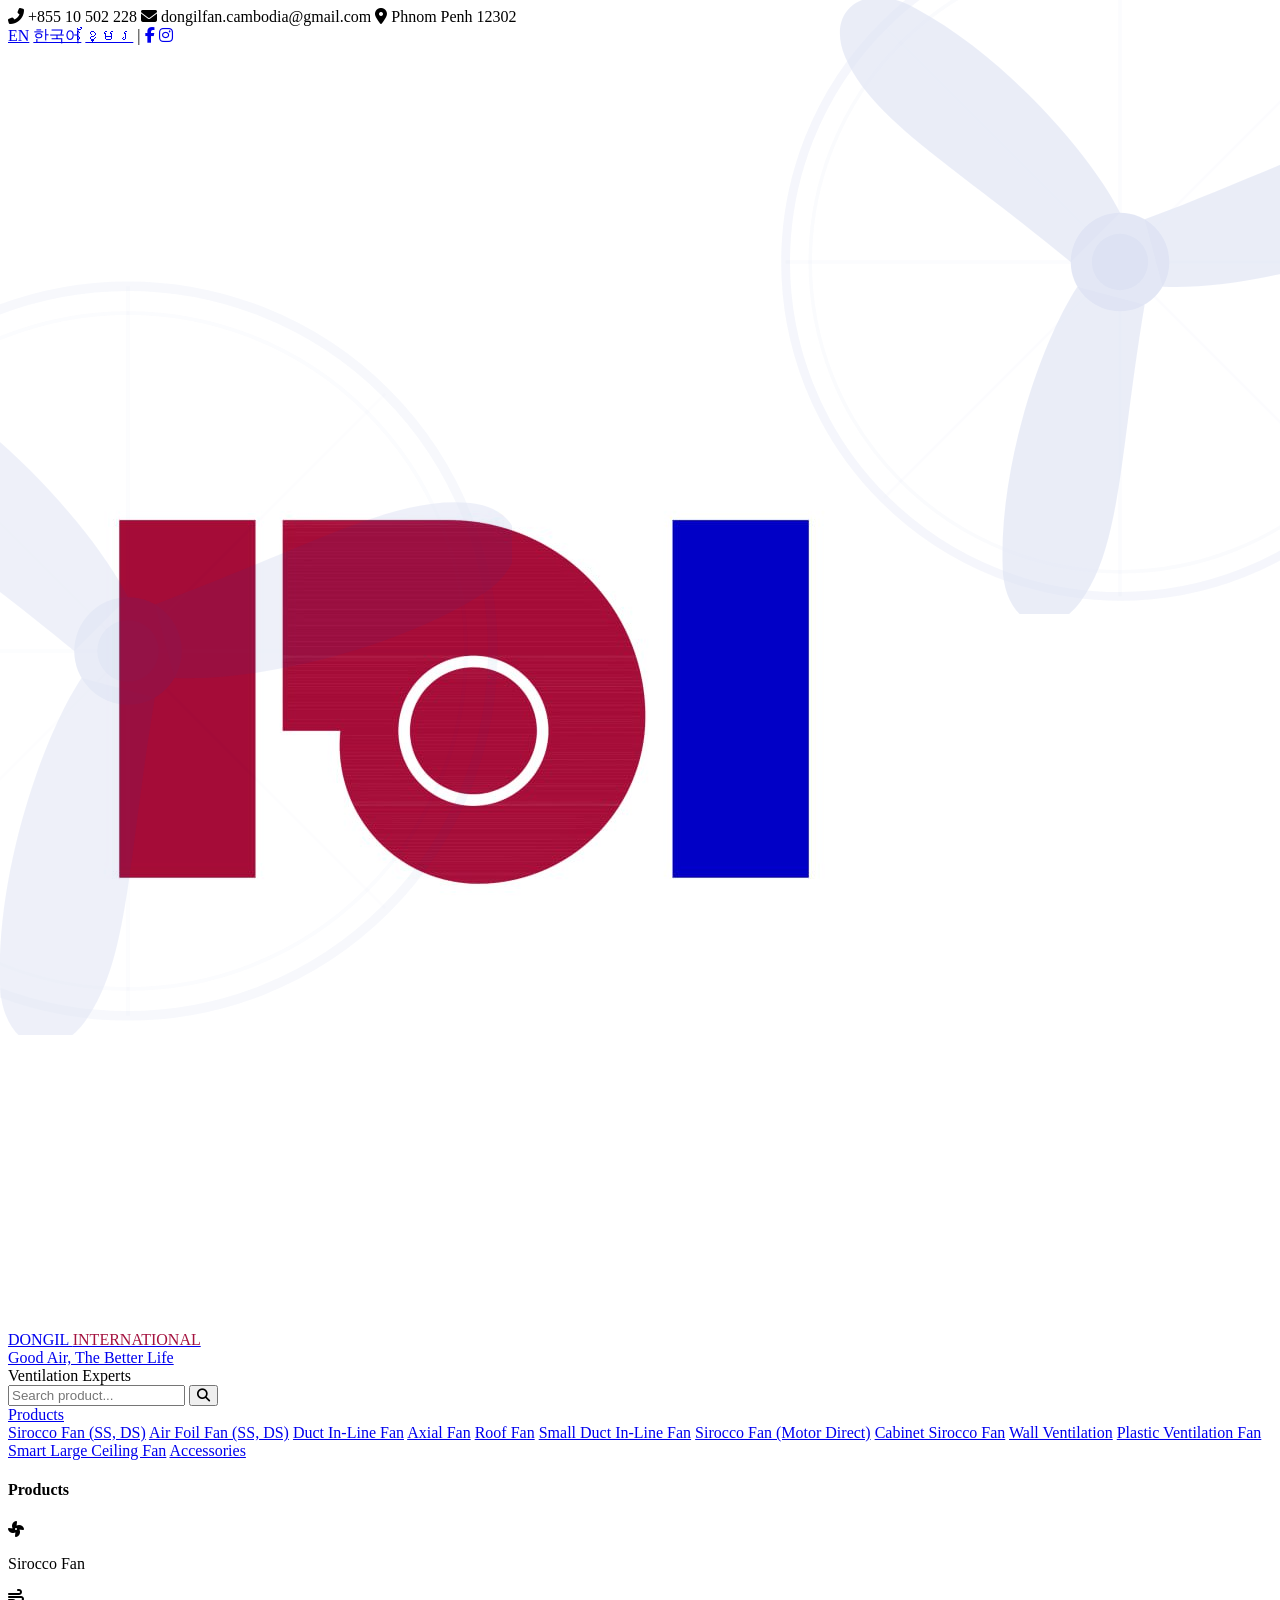
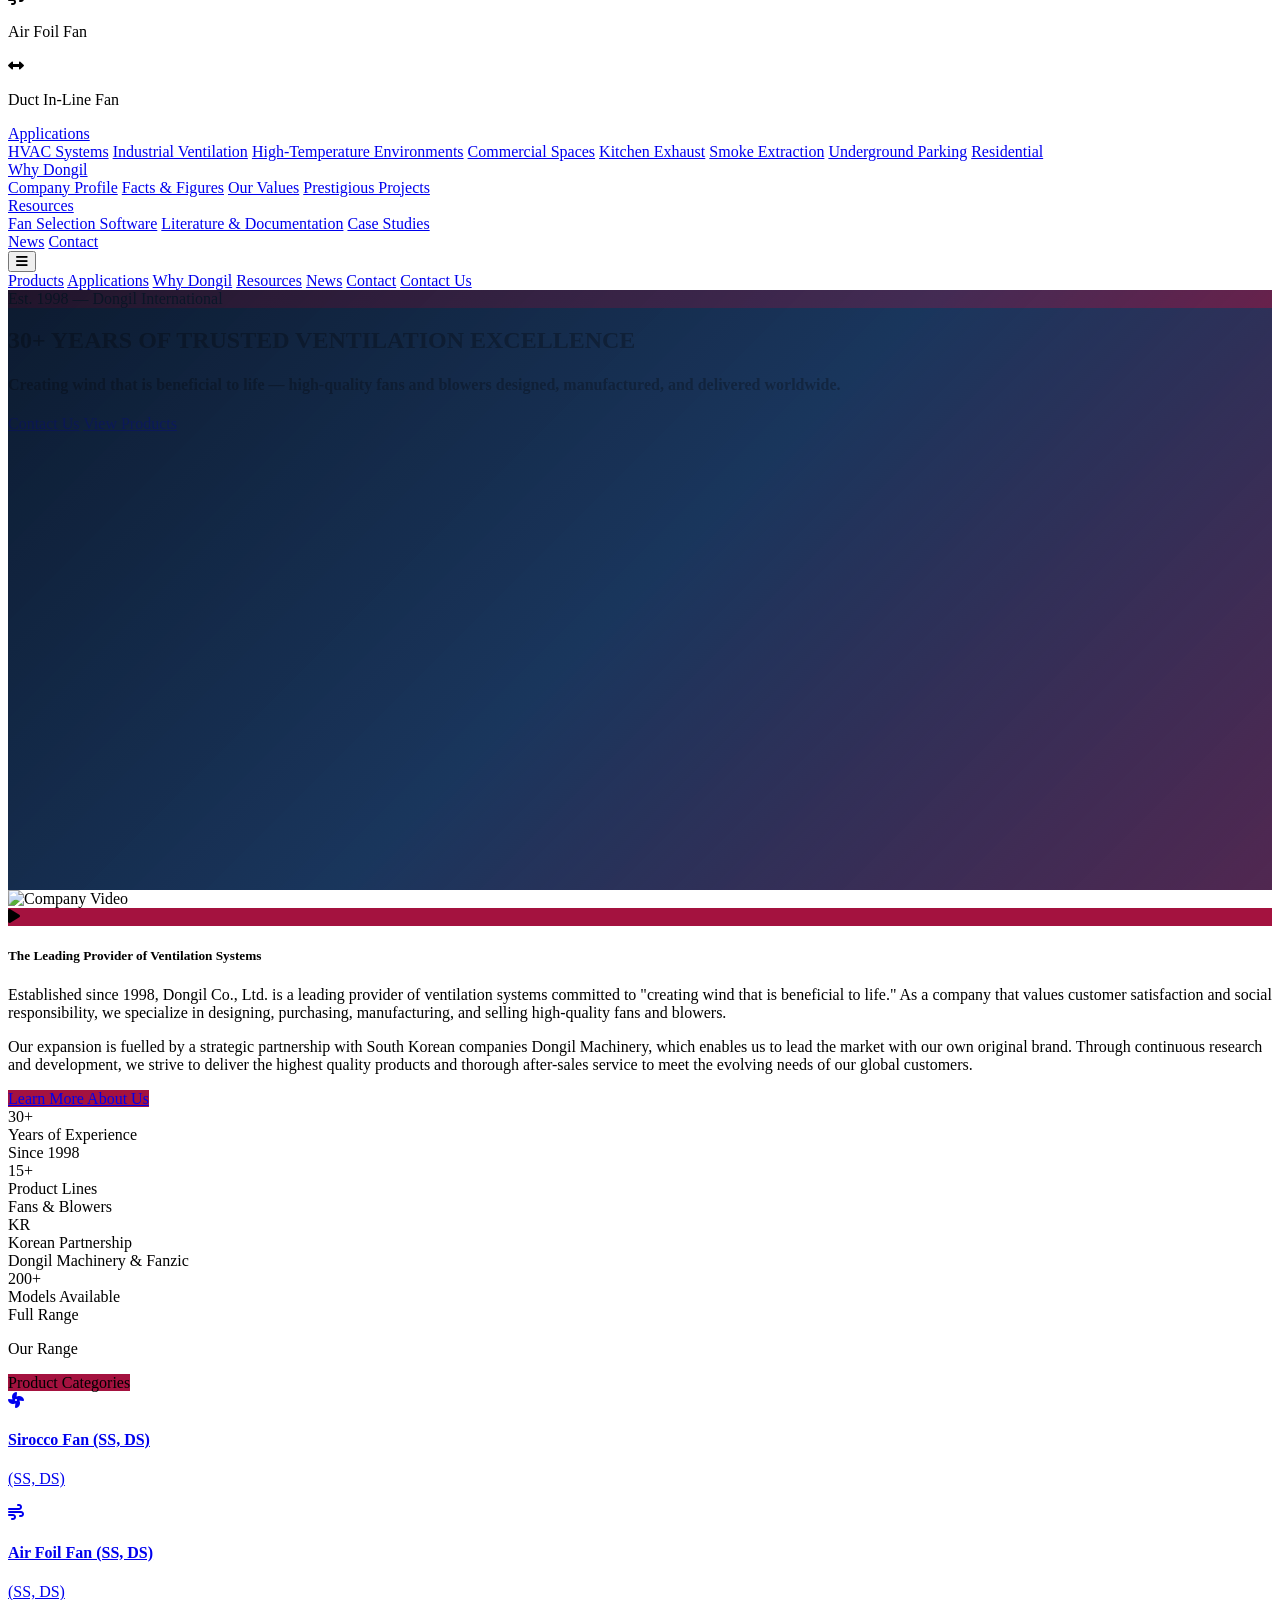
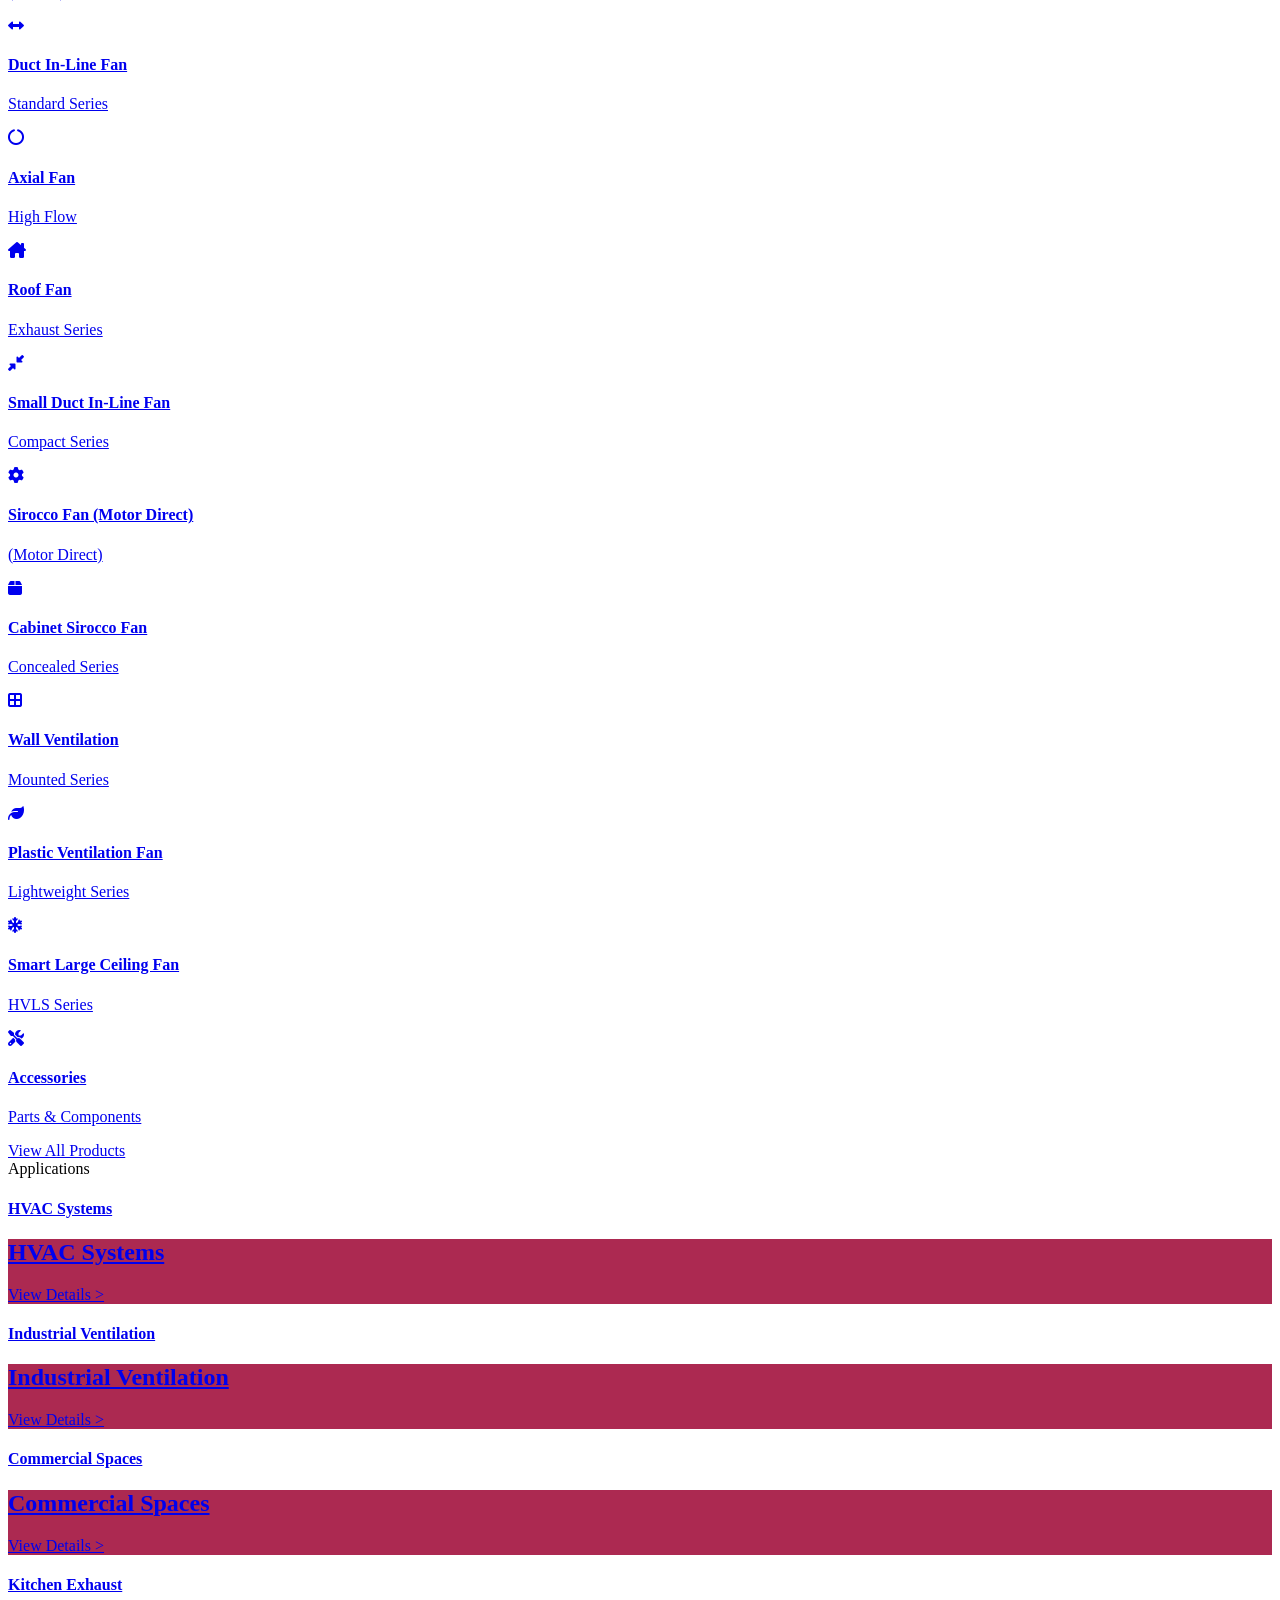
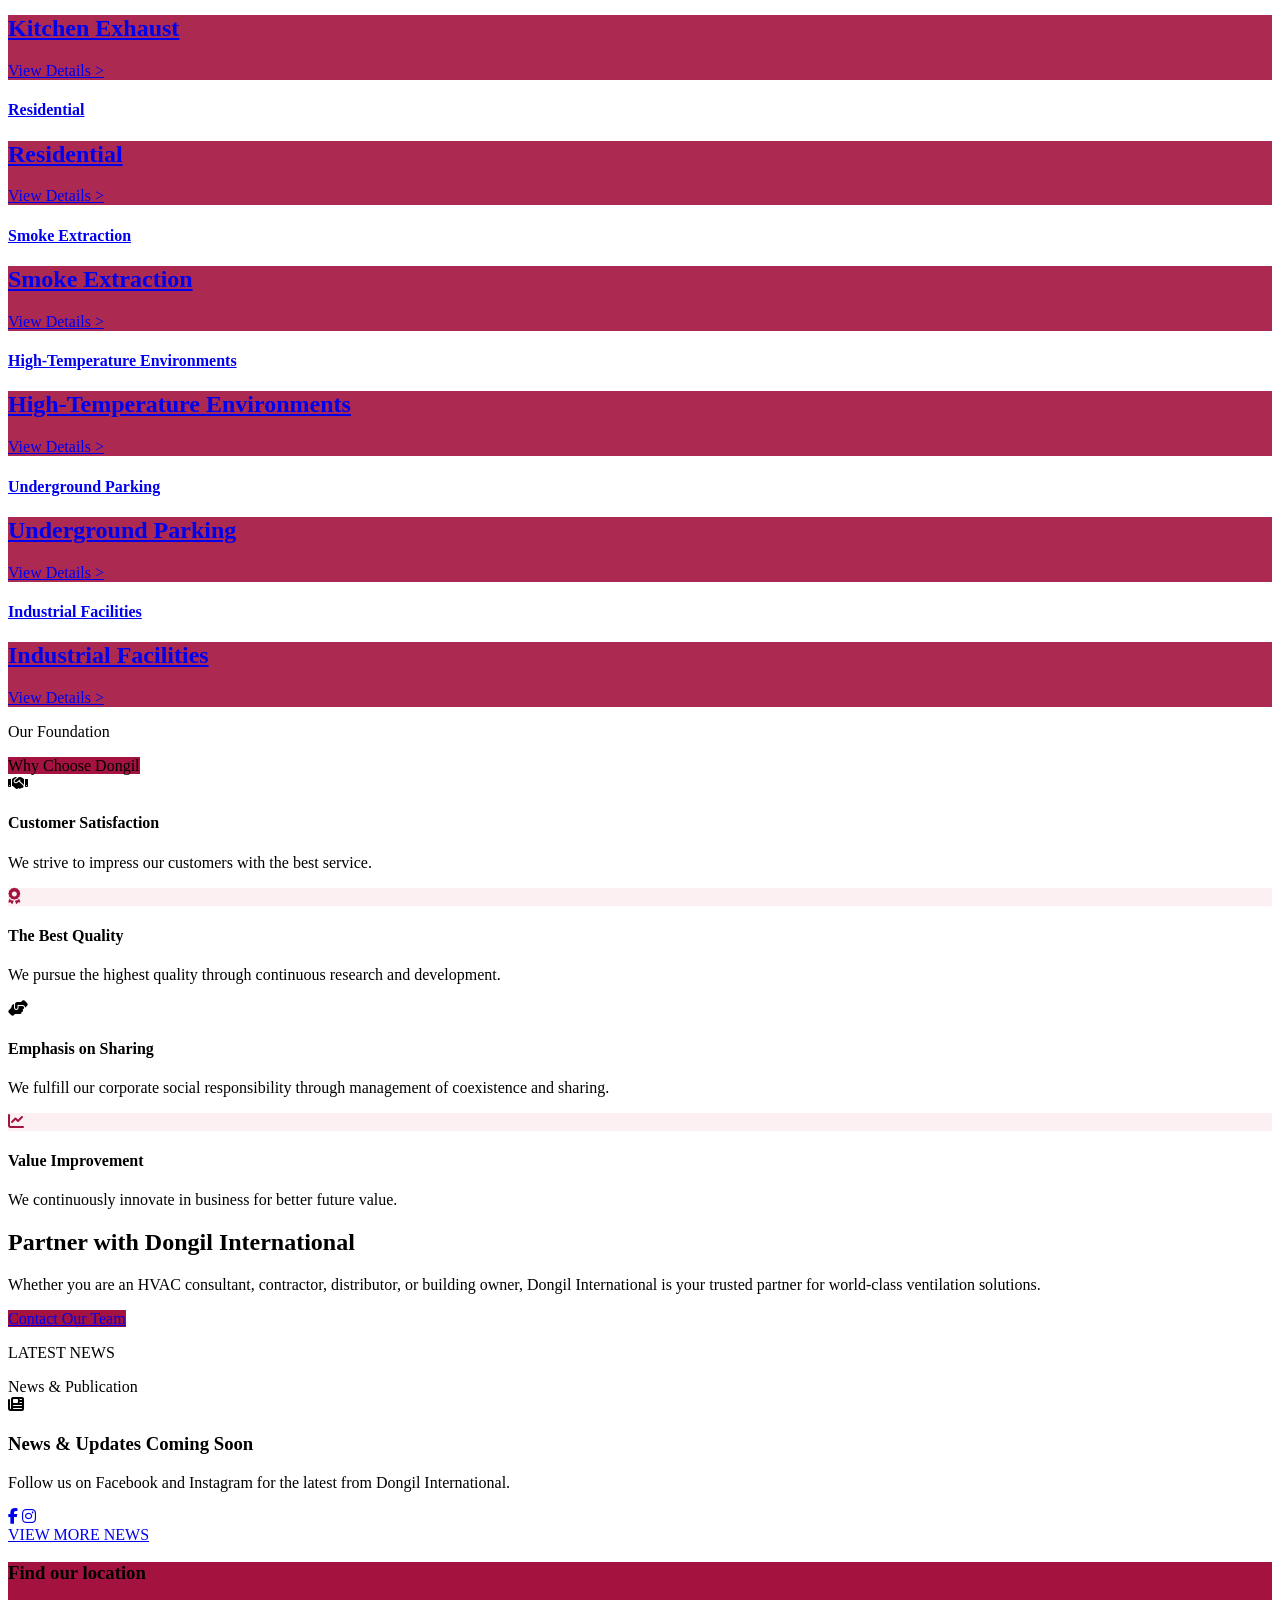
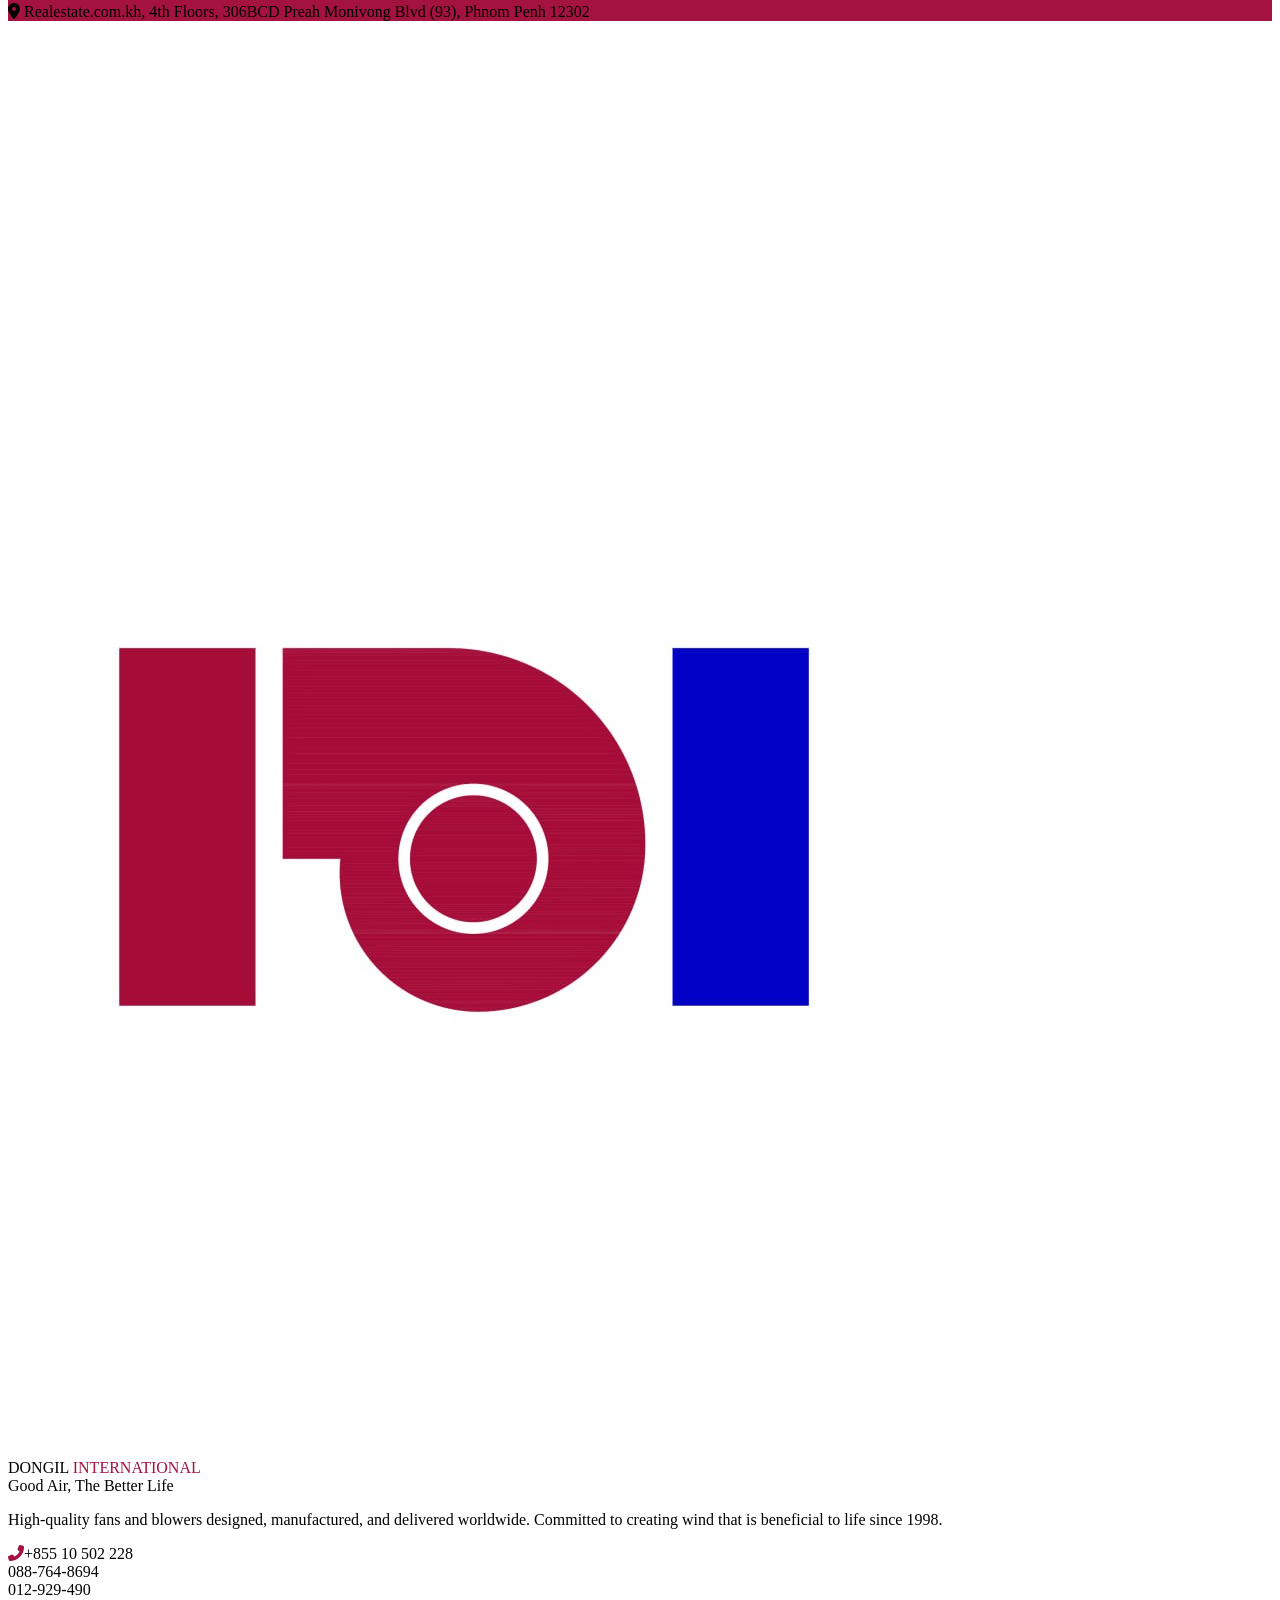
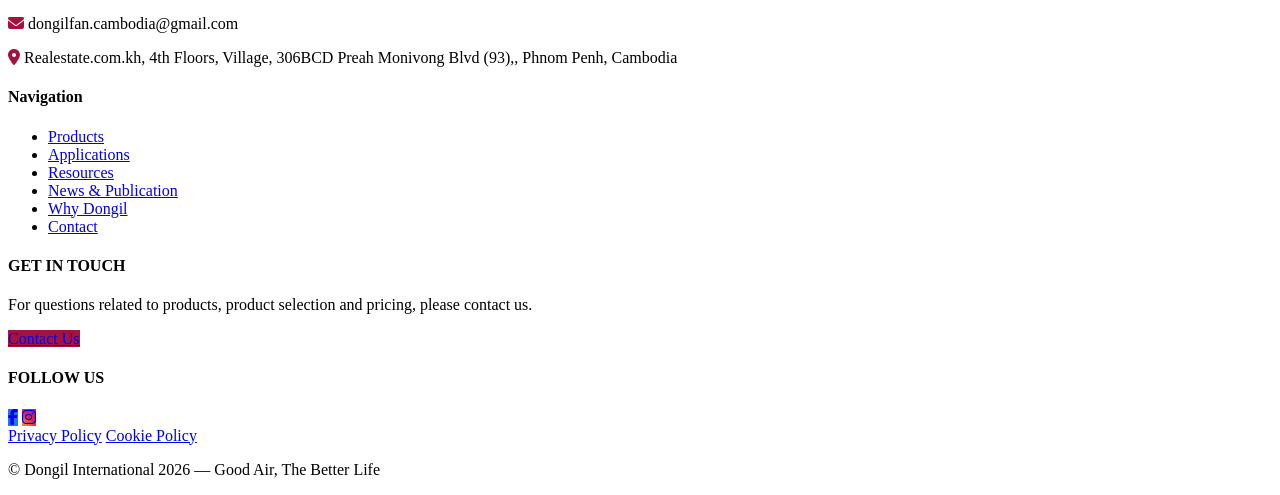
==== commit b0675ffc: "Replace homepage map placeholder with real OpenStreetMap embed Co-Authored-By: Claude Opus 4.6 (1M c" ====
--- a/index.html
+++ b/index.html
@@ -557,24 +557,23 @@
         </div>
     </section>
 
-    <!-- Location Bar -->
+    <!-- Location Bar + Map -->
     <section class="py-4" style="background-color:#A4123F;">
         <div class="max-w-7xl mx-auto px-4 flex flex-col md:flex-row justify-between items-center gap-4">
             <h3 class="text-white font-bold text-lg" data-i18n="location.find">Find our location</h3>
             <div class="flex items-center gap-3 text-white text-sm">
                 <i class="fas fa-map-marker-alt"></i>
-                <span>Realestate.com.kh, 4th Floors, Village, 306BCD Preah Monivong Blvd (93),, Phnom Penh 12302</span>
-            </div>
-        </div>
-    </section>
-
-    <!-- Map Placeholder -->
-    <section class="bg-gray-200 h-[350px] flex items-center justify-center text-gray-400">
-        <div class="text-center">
-            <i class="fas fa-map-marked-alt text-6xl mb-3"></i>
-            <p class="font-medium" data-i18n="location.city">Phnom Penh, Cambodia</p>
-            <p class="text-sm" data-i18n="location.map_placeholder">Location map will be displayed here</p>
-        </div>
+                <span>Realestate.com.kh, 4th Floors, 306BCD Preah Monivong Blvd (93), Phnom Penh 12302</span>
+            </div>
+        </div>
+    </section>
+    <section class="h-[350px]">
+        <iframe
+            src="https://www.openstreetmap.org/export/embed.html?bbox=104.9175%2C11.5545%2C104.9265%2C11.5595&layer=mapnik&marker=11.557%2C104.922"
+            width="100%"
+            height="100%"
+            style="border:0;">
+        </iframe>
     </section>
 
     <!-- Footer -->
--- a/css/styles.css
+++ b/css/styles.css
@@ -422,33 +422,27 @@
     position: fixed;
     pointer-events: none;
     z-index: 0;
-    opacity: 0.03;
-    transition: opacity 0.3s ease;
+    opacity: 0.15;
+    color: #1e40af;
 }
 .scroll-fan svg {
     width: 100%;
     height: 100%;
 }
 .scroll-fan--1 {
-    top: 15%;
-    right: -80px;
-    width: 280px;
-    height: 280px;
+    top: -10%;
+    right: -15%;
+    width: 55vw;
+    height: 55vw;
 }
 .scroll-fan--2 {
-    top: 55%;
-    left: -100px;
-    width: 350px;
-    height: 350px;
-    opacity: 0.02;
-}
-.scroll-fan--3 {
-    top: 85%;
-    right: 5%;
-    width: 200px;
-    height: 200px;
-    opacity: 0.025;
+    bottom: -15%;
+    left: -20%;
+    width: 60vw;
+    height: 60vw;
+    opacity: 0.12;
 }
 @media (max-width: 768px) {
-    .scroll-fan { display: none; }
-}
+    .scroll-fan--1 { width: 80vw; height: 80vw; right: -25%; top: -5%; }
+    .scroll-fan--2 { width: 85vw; height: 85vw; left: -30%; }
+}
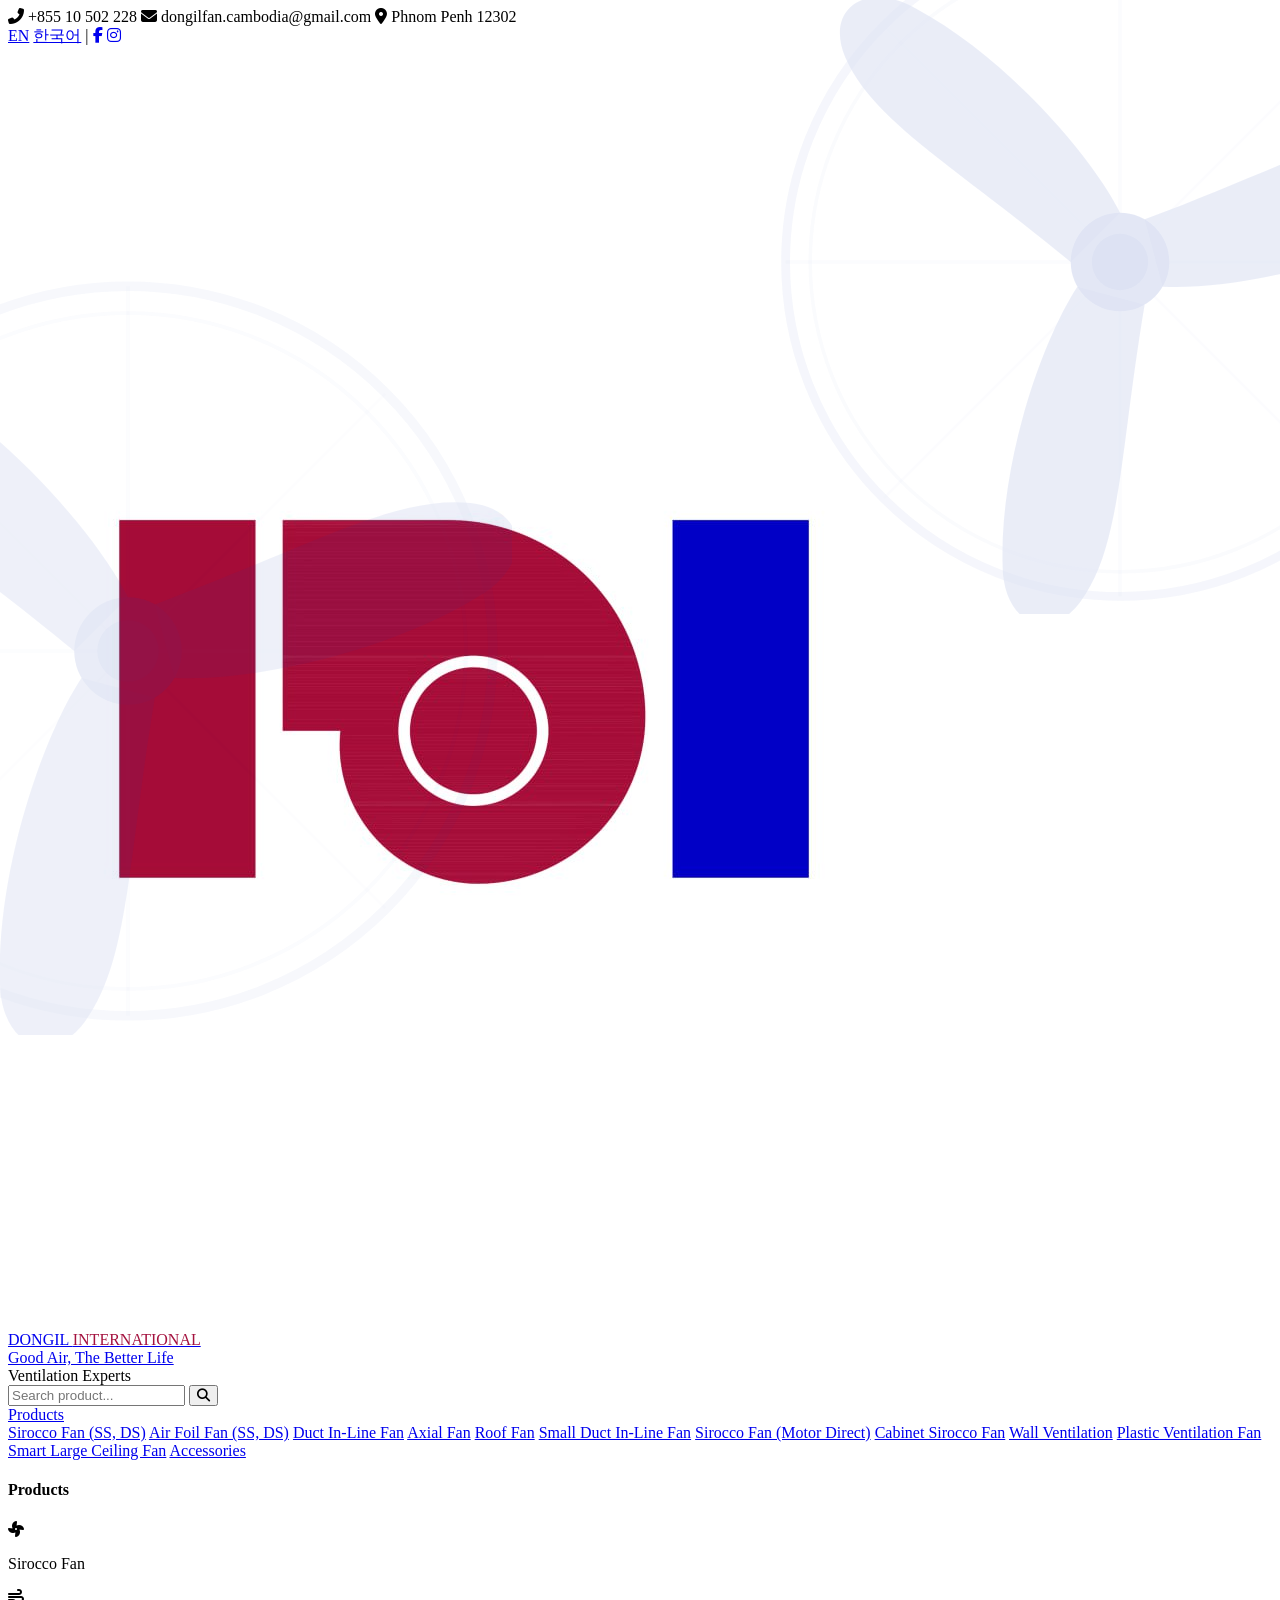
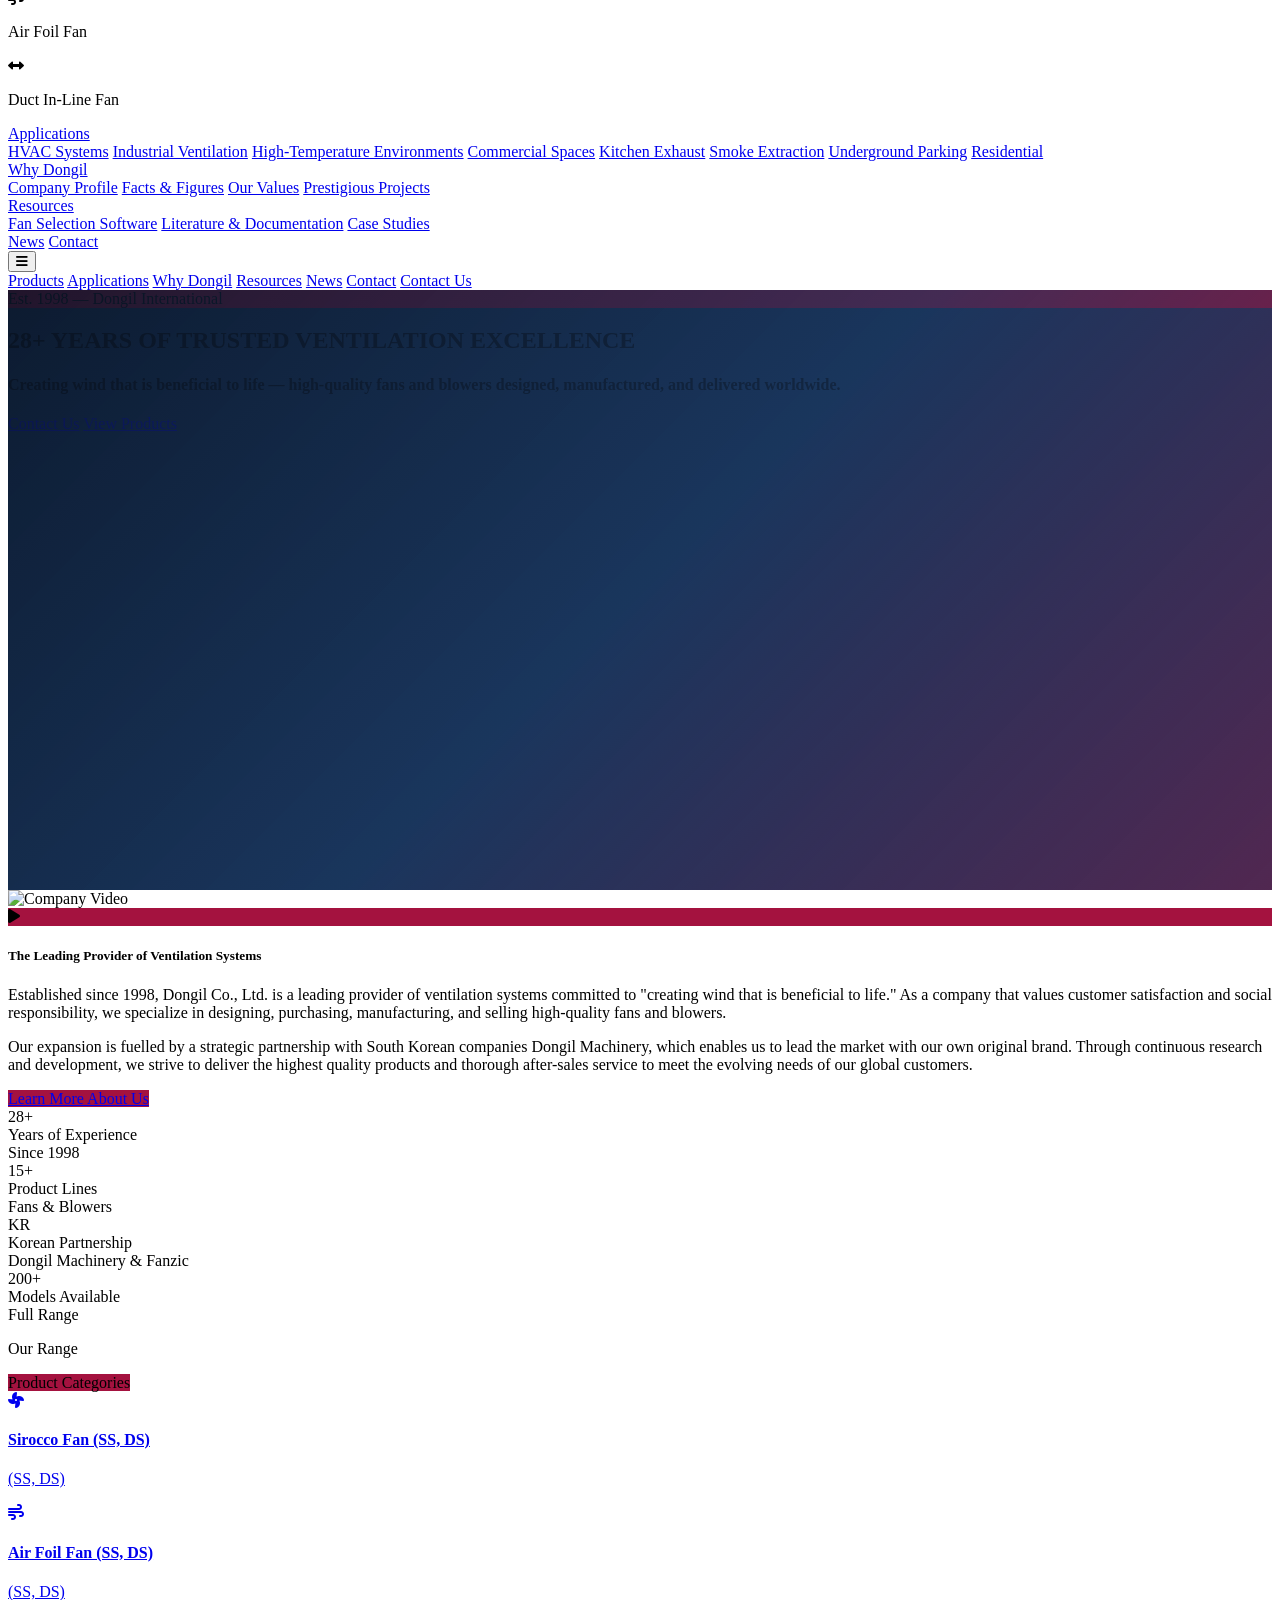
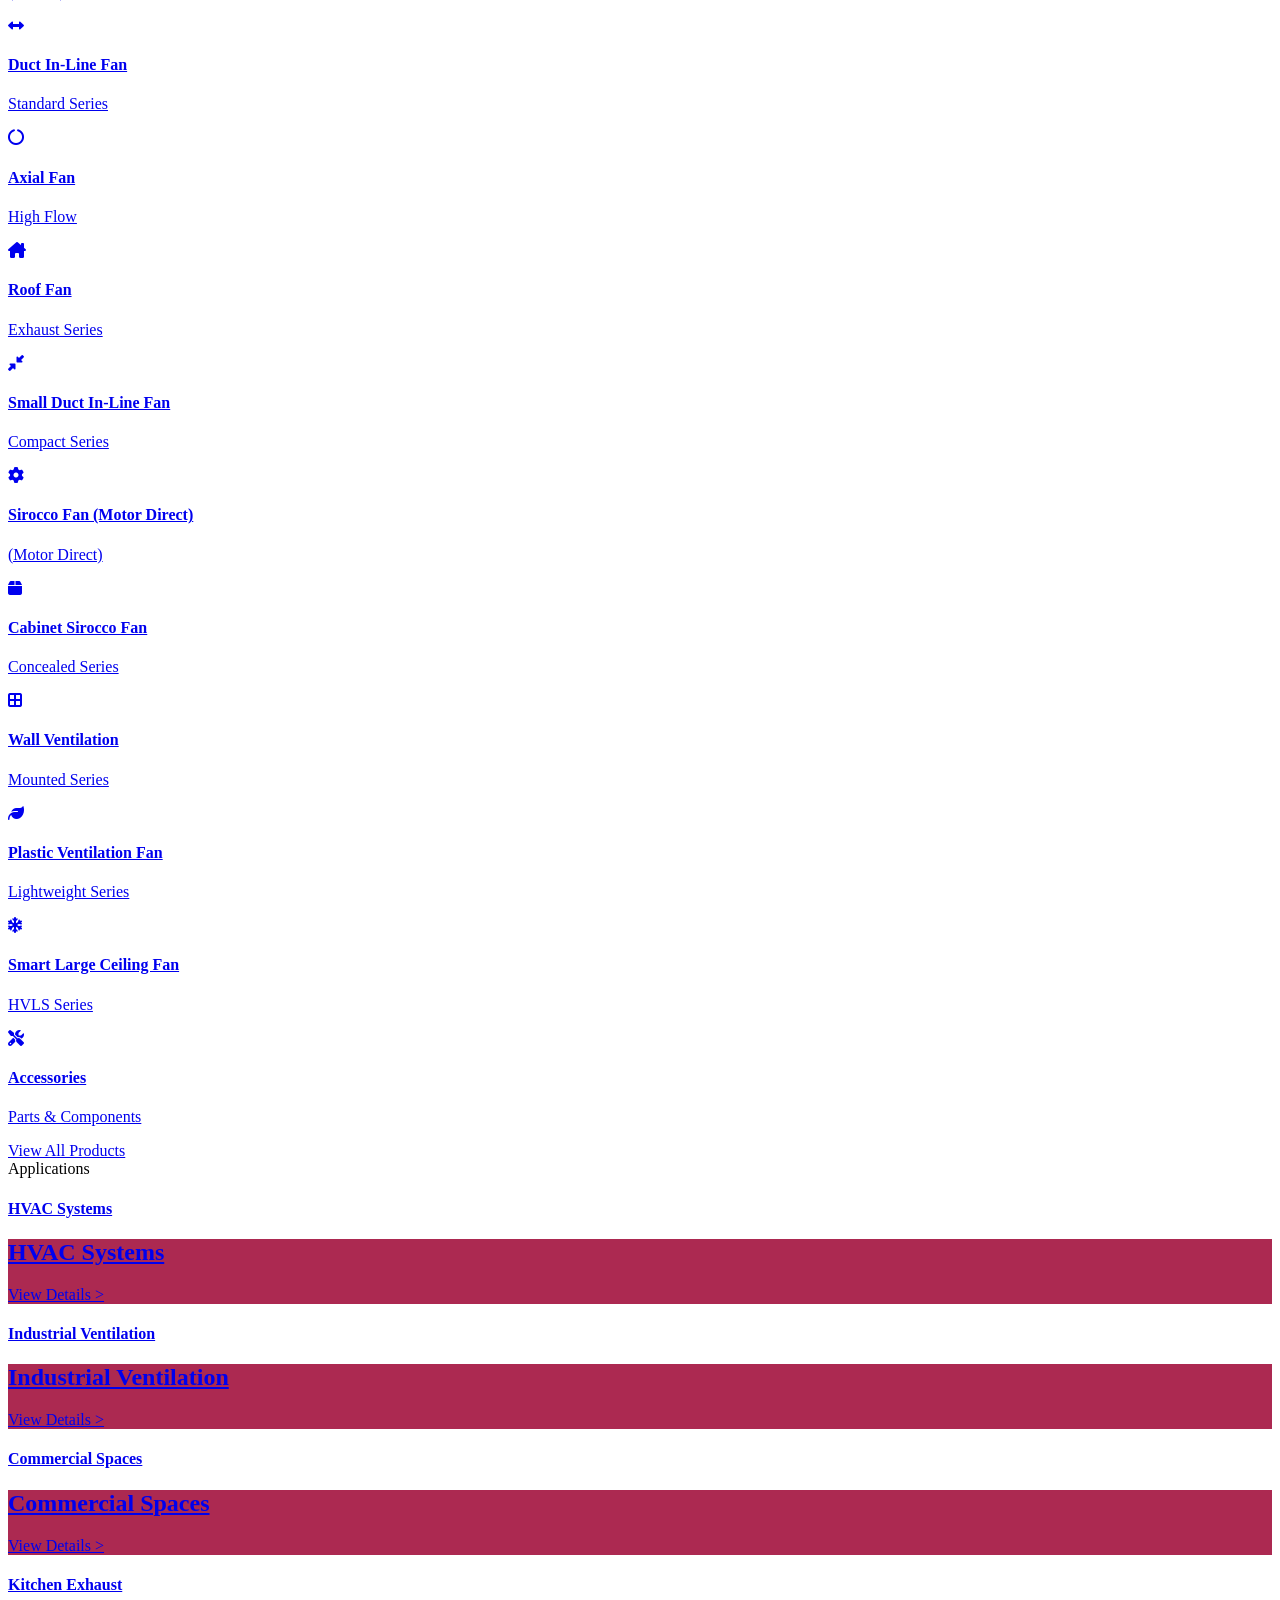
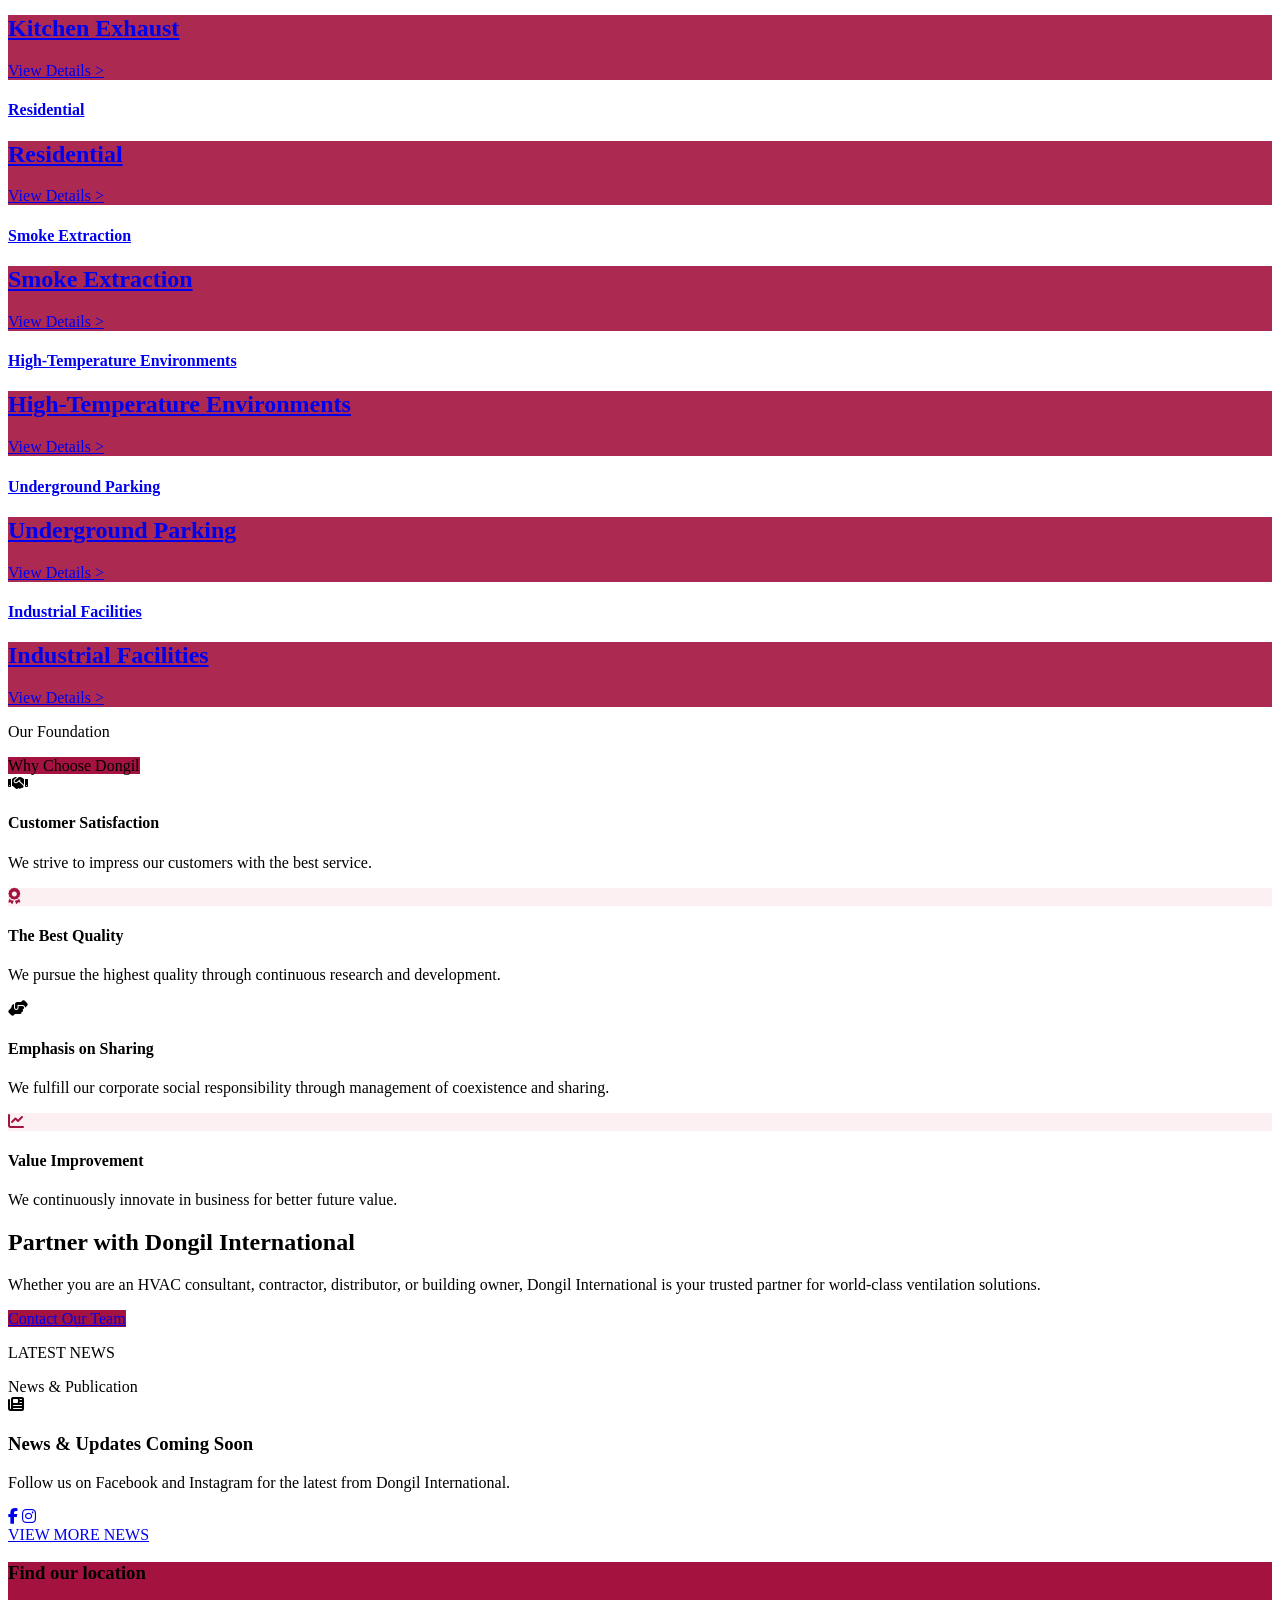
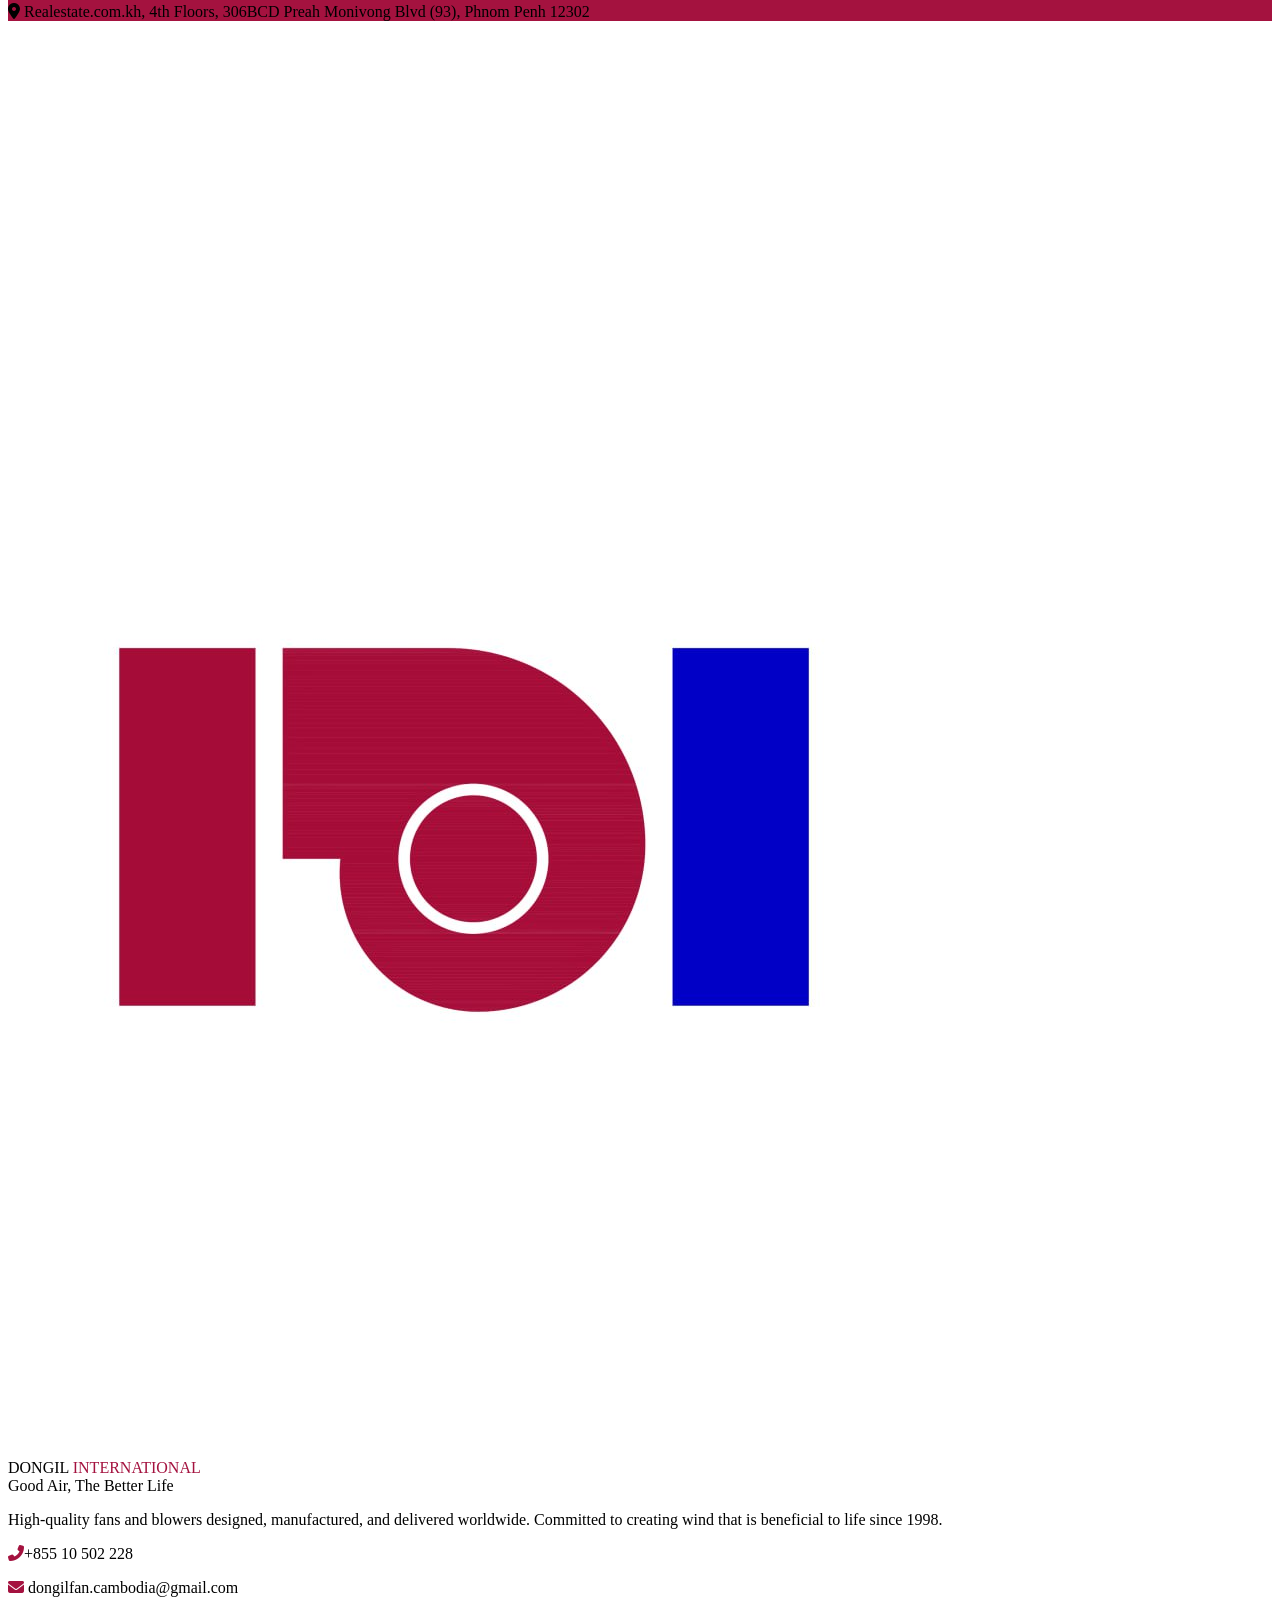
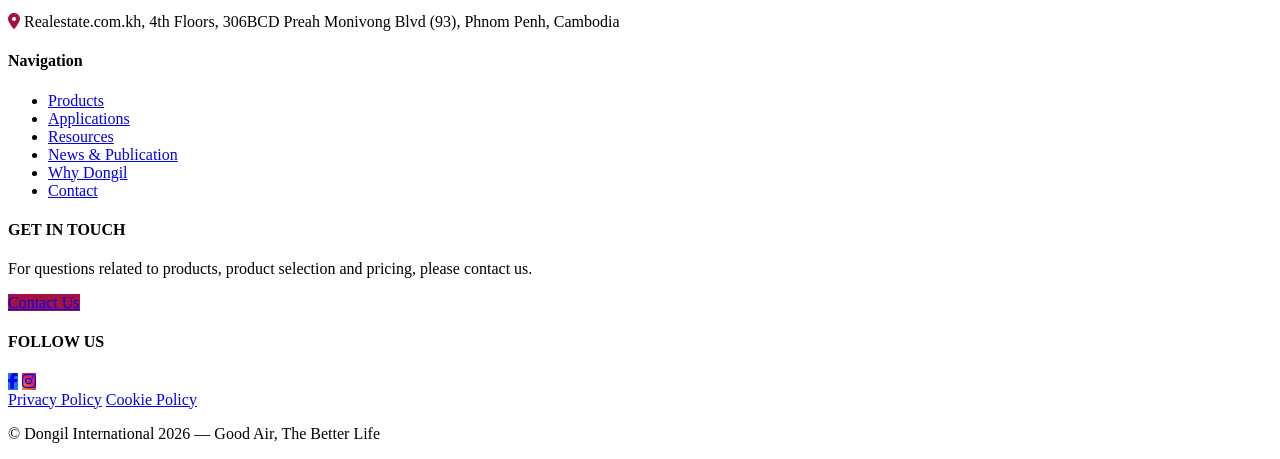
==== commit fc3655b2: "Client feedback: remove Khmer lang, update contacts, images & mobile UX - Remove Khmer language (but" ====
--- a/index.html
+++ b/index.html
@@ -38,7 +38,6 @@
             <div class="flex items-center gap-2">
                 <a href="#" onclick="switchLang('en'); return false;" class="lang-btn px-2.5 py-1 rounded-full text-[11px] font-bold tracking-wide transition hover:bg-white/20 border border-white/20" data-lang="en">EN</a>
                 <a href="#" onclick="switchLang('ko'); return false;" class="lang-btn px-2.5 py-1 rounded-full text-[11px] font-bold tracking-wide transition hover:bg-white/20 border border-white/20" data-lang="ko">한국어</a>
-                <a href="#" onclick="switchLang('km'); return false;" class="lang-btn px-2.5 py-1 rounded-full text-[11px] font-bold tracking-wide transition hover:bg-white/20 border border-white/20" data-lang="km">ខ្មែរ</a>
                 <span class="text-blue-400 mx-1">|</span>
                 <a href="https://www.facebook.com/DONGIL.CBM/" target="_blank" class="hover:text-blue-200 transition"><i class="fab fa-facebook-f"></i></a>
                 <a href="#" class="hover:text-blue-200 transition"><i class="fab fa-instagram"></i></a>
@@ -175,7 +174,7 @@
             <div class="max-w-xl text-white">
                 <div class="inline-block mb-4 px-3 py-1 text-xs font-semibold uppercase tracking-widest" style="background-color:#A4123F;" data-i18n="hero.badge">Est. 1998 — Dongil International</div>
                 <h2 class="text-4xl md:text-5xl font-black leading-tight mb-4" data-i18n="hero.title">
-                    30+ YEARS OF TRUSTED<br>VENTILATION EXCELLENCE
+                    28+ YEARS OF TRUSTED<br>VENTILATION EXCELLENCE
                 </h2>
                 <h4 class="text-lg text-gray-200 mb-8 font-normal" data-i18n="hero.subtitle">
                     Creating wind that is beneficial to life — high-quality fans and blowers designed, manufactured, and delivered worldwide.
@@ -226,7 +225,7 @@
         <div class="max-w-7xl mx-auto px-4">
             <div class="grid grid-cols-2 md:grid-cols-4 gap-8 text-center">
                 <div>
-                    <div class="text-4xl font-black mb-1">30+</div>
+                    <div class="text-4xl font-black mb-1">28+</div>
                     <div class="text-blue-200 text-sm font-medium uppercase tracking-wide" data-i18n="stats.years">Years of Experience</div>
                     <div class="text-blue-300 text-xs mt-1" data-i18n="stats.years_sub">Since 1998</div>
                 </div>
@@ -591,9 +590,9 @@
                     </div>
                     <p class="text-sm text-gray-500 mb-4" data-i18n="footer.desc">High-quality fans and blowers designed, manufactured, and delivered worldwide. Committed to creating wind that is beneficial to life since 1998.</p>
                     <div class="space-y-1 text-xs text-gray-500">
-                        <p class="flex items-start gap-2"><i class="fas fa-phone-alt w-4 mt-0.5" style="color:#A4123F;"></i><span>+855 10 502 228<br>088-764-8694<br>012-929-490</span></p>
+                        <p class="flex items-start gap-2"><i class="fas fa-phone-alt w-4 mt-0.5" style="color:#A4123F;"></i><span>+855 10 502 228</span></p>
                         <p class="flex items-center gap-2"><i class="fas fa-envelope w-4" style="color:#A4123F;"></i> dongilfan.cambodia@gmail.com</p>
-                        <p class="flex items-center gap-2"><i class="fas fa-map-marker-alt w-4" style="color:#A4123F;"></i> Realestate.com.kh, 4th Floors, Village, 306BCD Preah Monivong Blvd (93),, Phnom Penh, Cambodia</p>
+                        <p class="flex items-center gap-2"><i class="fas fa-map-marker-alt w-4" style="color:#A4123F;"></i> Realestate.com.kh, 4th Floors, 306BCD Preah Monivong Blvd (93), Phnom Penh, Cambodia</p>
                     </div>
                 </div>
                 <div>
--- a/css/styles.css
+++ b/css/styles.css
@@ -315,6 +315,88 @@
         width: 100%;
         justify-content: center;
     }
+    /* Mobile product page improvements */
+    .page-header { padding: 3rem 0 2rem; }
+    .page-header h1 { font-size: 1.75rem !important; }
+    .page-header p { font-size: 0.875rem !important; }
+}
+
+/* ── Mobile product cards ── */
+@media (max-width: 640px) {
+    /* Larger touch targets */
+    .card-hover { transform: none !important; }
+    .card-hover:active { transform: scale(0.98) !important; }
+
+    /* Better product image display on mobile */
+    .product-img-area {
+        min-height: 200px !important;
+        padding: 1rem !important;
+    }
+    .product-img-area img {
+        max-height: 180px !important;
+    }
+
+    /* Filter bar scroll */
+    .scrollbar-hide { -ms-overflow-style: none; scrollbar-width: none; }
+    .scrollbar-hide::-webkit-scrollbar { display: none; }
+
+    /* Sticky filter bar spacing */
+    .filter-btn { min-height: 44px; display: inline-flex; align-items: center; }
+
+    /* Product section headings */
+    .product-section-heading h2 { font-size: 1.5rem !important; }
+
+    /* Accessories grid on mobile */
+    .accessories-grid { grid-template-columns: 1fr !important; }
+
+    /* CTA buttons full width on mobile */
+    .product-cta-btn {
+        width: 100%;
+        min-height: 48px;
+        font-size: 0.9375rem;
+    }
+}
+
+/* ── Lightbox for product images ── */
+.product-lightbox {
+    position: fixed;
+    inset: 0;
+    z-index: 9999;
+    background: rgba(0,0,0,0.9);
+    display: flex;
+    align-items: center;
+    justify-content: center;
+    opacity: 0;
+    pointer-events: none;
+    transition: opacity 0.3s ease;
+    -webkit-tap-highlight-color: transparent;
+}
+.product-lightbox.active {
+    opacity: 1;
+    pointer-events: auto;
+}
+.product-lightbox img {
+    max-width: 90vw;
+    max-height: 85vh;
+    object-fit: contain;
+    border-radius: 8px;
+}
+.product-lightbox .close-btn {
+    position: absolute;
+    top: 1rem;
+    right: 1rem;
+    width: 44px;
+    height: 44px;
+    background: rgba(255,255,255,0.15);
+    border: none;
+    border-radius: 50%;
+    color: white;
+    font-size: 1.25rem;
+    cursor: pointer;
+    display: flex;
+    align-items: center;
+    justify-content: center;
+    backdrop-filter: blur(4px);
 }
 
 /* ── Smooth page load ── */
